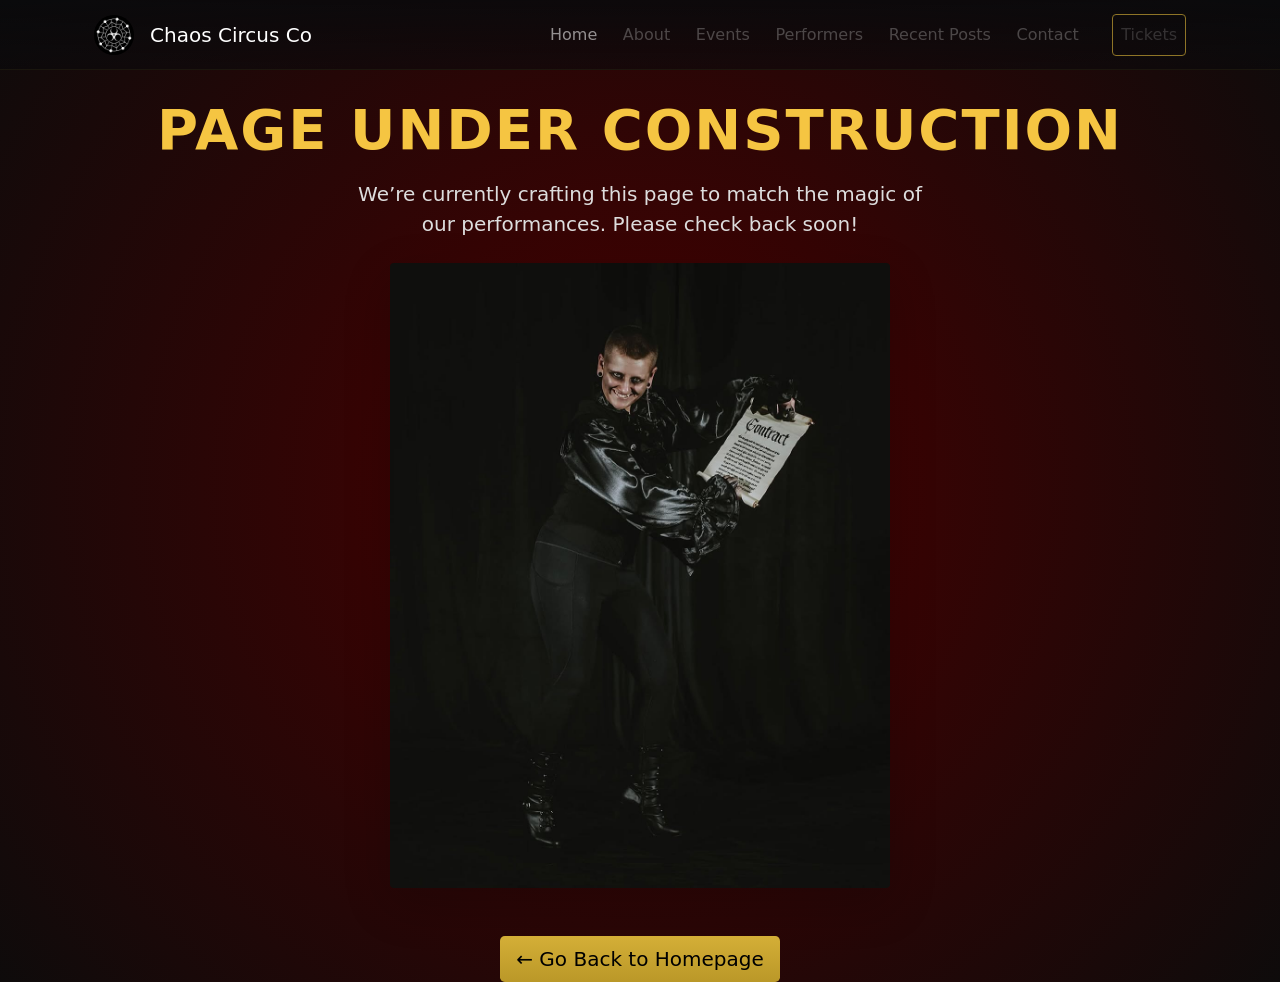
==== src/under-construction.html @ d71002f3 "Project 2: Implementation and Deployment - Ready for feedback before further development" ====
<!DOCTYPE html>
<html lang="en">

<head>
    <meta charset="UTF-8" />
    <meta name="viewport" content="width=device-width, initial-scale=1.0" />
    <title>Page Under Construction | Chaos Circus Co</title>
    <link href="https://cdn.jsdelivr.net/npm/bootstrap@5.3.3/dist/css/bootstrap.min.css" rel="stylesheet" />
    <link rel="stylesheet" href="stylesheets/main.css" />
</head>

<body>
    <!-- Header / Nav -->
    <header class="navbar navbar-expand-lg navbar-dark fixed-top site-header">
        <div class="container d-flex align-items-center justify-content-between">
            <!-- Brand / Logo -->
            <a class="navbar-brand d-flex align-items-center gap-2" href="index.html"
                aria-label="Chaos Circus Co homepage">
                <img src="images/icon_chaos_circus_co.webp" alt="Chaos Circus Co" width="40" height="40"
                    class="rounded-circle me-2" />
                <span class="brand-name">Chaos Circus Co</span>
            </a>

            <!-- Hamburger Button -->
            <button class="navbar-toggler" type="button" data-bs-toggle="collapse" data-bs-target="#mainNav"
                aria-controls="mainNav" aria-expanded="false" aria-label="Toggle navigation">
                <span class="navbar-toggler-icon"></span>
            </button>

            <!-- Navigation Menu -->
            <nav id="mainNav" class="collapse navbar-collapse justify-content-end">
                <ul class="navbar-nav align-items-lg-center">
                    <li class="nav-item"><a class="nav-link" href="index.html">Home</a></li>
                    <li class="nav-item"><span class="nav-link disabled">About</span></li>
                    <li class="nav-item"><span class="nav-link disabled">Events</span></li>
                    <li class="nav-item"><span class="nav-link disabled">Performers</span></li>
                    <li class="nav-item"><span class="nav-link disabled">Recent Posts</span></li>
                    <li class="nav-item"><span class="nav-link disabled">Contact</span></li>
                    <li class="nav-item ms-3"><span class="nav-link disabled btn btn-outline">Tickets</span></li>
                </ul>
            </nav>
        </div>
    </header>

    <!-- MAIN CONTENT -->
    <main id="main"
        class="under-construction-content main-content d-flex align-items-center justify-content-center min-vh-100 bg-dark text-light">
        <div class="container text-center">
            <h1 class="display-4 fw-bold mb-3">Page Under Construction</h1>
            <p class="lead mb-4">
                We’re currently crafting this page to match the magic of our performances.
                Please check back soon!
            </p>

            <div class="mb-5">
                <img src="images/under-construction.jpg" alt="" class="img-fluid rounded shadow-lg"
                    style="max-width: 500px;" />
            </div>

            <a href="index.html" class="btn btn-gold btn-lg">
                ← Go Back to Homepage
            </a>
        </div>
    </main>

    <script src="https://cdn.jsdelivr.net/npm/bootstrap@5.3.3/dist/js/bootstrap.bundle.min.js"></script>
</body>

</html>
---- src/stylesheets/main.css ----
@charset "UTF-8";
/* Your styles go here */
/*!
 * Bootstrap v5.1.3 (https://getbootstrap.com/)
 * Copyright 2011-2021 The Bootstrap Authors
 * Copyright 2011-2021 Twitter, Inc.
 * Licensed under MIT (https://github.com/twbs/bootstrap/blob/main/LICENSE)
 */
@import "../../node_modules/bootstrap-icons/font/bootstrap-icons.css";
:root {
  --bs-blue: #0d6efd;
  --bs-indigo: #6610f2;
  --bs-purple: #6f42c1;
  --bs-pink: #d63384;
  --bs-red: #dc3545;
  --bs-orange: #fd7e14;
  --bs-yellow: #ffc107;
  --bs-green: #198754;
  --bs-teal: #20c997;
  --bs-cyan: #0dcaf0;
  --bs-white: #fff;
  --bs-gray: #6c757d;
  --bs-gray-dark: #343a40;
  --bs-gray-100: #f8f9fa;
  --bs-gray-200: #e9ecef;
  --bs-gray-300: #dee2e6;
  --bs-gray-400: #ced4da;
  --bs-gray-500: #adb5bd;
  --bs-gray-600: #6c757d;
  --bs-gray-700: #495057;
  --bs-gray-800: #343a40;
  --bs-gray-900: #212529;
  --bs-primary: #0d6efd;
  --bs-secondary: #6c757d;
  --bs-success: #198754;
  --bs-info: #0dcaf0;
  --bs-warning: #ffc107;
  --bs-danger: #dc3545;
  --bs-light: #f8f9fa;
  --bs-dark: #212529;
  --bs-primary-rgb: 13, 110, 253;
  --bs-secondary-rgb: 108, 117, 125;
  --bs-success-rgb: 25, 135, 84;
  --bs-info-rgb: 13, 202, 240;
  --bs-warning-rgb: 255, 193, 7;
  --bs-danger-rgb: 220, 53, 69;
  --bs-light-rgb: 248, 249, 250;
  --bs-dark-rgb: 33, 37, 41;
  --bs-white-rgb: 255, 255, 255;
  --bs-black-rgb: 0, 0, 0;
  --bs-body-color-rgb: 33, 37, 41;
  --bs-body-bg-rgb: 255, 255, 255;
  --bs-font-sans-serif: system-ui, -apple-system, "Segoe UI", Roboto, "Helvetica Neue", Arial, "Noto Sans", "Liberation Sans", sans-serif, "Apple Color Emoji", "Segoe UI Emoji", "Segoe UI Symbol", "Noto Color Emoji";
  --bs-font-monospace: SFMono-Regular, Menlo, Monaco, Consolas, "Liberation Mono", "Courier New", monospace;
  --bs-gradient: linear-gradient(180deg, rgba(255, 255, 255, 0.15), rgba(255, 255, 255, 0));
  --bs-body-font-family: var(--bs-font-sans-serif);
  --bs-body-font-size: 1rem;
  --bs-body-font-weight: 400;
  --bs-body-line-height: 1.5;
  --bs-body-color: #212529;
  --bs-body-bg: #fff;
}

*,
*::before,
*::after {
  box-sizing: border-box;
}

@media (prefers-reduced-motion: no-preference) {
  :root {
    scroll-behavior: smooth;
  }
}

body {
  margin: 0;
  font-family: var(--bs-body-font-family);
  font-size: var(--bs-body-font-size);
  font-weight: var(--bs-body-font-weight);
  line-height: var(--bs-body-line-height);
  color: var(--bs-body-color);
  text-align: var(--bs-body-text-align);
  background-color: var(--bs-body-bg);
  -webkit-text-size-adjust: 100%;
  -webkit-tap-highlight-color: rgba(0, 0, 0, 0);
}

hr {
  margin: 1rem 0;
  color: inherit;
  background-color: currentColor;
  border: 0;
  opacity: 0.25;
}

hr:not([size]) {
  height: 1px;
}

h6, .h6, h5, .h5, h4, .h4, h3, .h3, h2, .h2, h1, .h1 {
  margin-top: 0;
  margin-bottom: 0.5rem;
  font-weight: 500;
  line-height: 1.2;
}

h1, .h1 {
  font-size: calc(1.375rem + 1.5vw);
}
@media (min-width: 1200px) {
  h1, .h1 {
    font-size: 2.5rem;
  }
}

h2, .h2 {
  font-size: calc(1.325rem + 0.9vw);
}
@media (min-width: 1200px) {
  h2, .h2 {
    font-size: 2rem;
  }
}

h3, .h3 {
  font-size: calc(1.3rem + 0.6vw);
}
@media (min-width: 1200px) {
  h3, .h3 {
    font-size: 1.75rem;
  }
}

h4, .h4 {
  font-size: calc(1.275rem + 0.3vw);
}
@media (min-width: 1200px) {
  h4, .h4 {
    font-size: 1.5rem;
  }
}

h5, .h5 {
  font-size: 1.25rem;
}

h6, .h6 {
  font-size: 1rem;
}

p {
  margin-top: 0;
  margin-bottom: 1rem;
}

abbr[title],
abbr[data-bs-original-title] {
  text-decoration: underline dotted;
  cursor: help;
  text-decoration-skip-ink: none;
}

address {
  margin-bottom: 1rem;
  font-style: normal;
  line-height: inherit;
}

ol,
ul {
  padding-left: 2rem;
}

ol,
ul,
dl {
  margin-top: 0;
  margin-bottom: 1rem;
}

ol ol,
ul ul,
ol ul,
ul ol {
  margin-bottom: 0;
}

dt {
  font-weight: 700;
}

dd {
  margin-bottom: 0.5rem;
  margin-left: 0;
}

blockquote {
  margin: 0 0 1rem;
}

b,
strong {
  font-weight: bolder;
}

small, .small {
  font-size: 0.875em;
}

mark, .mark {
  padding: 0.2em;
  background-color: #fcf8e3;
}

sub,
sup {
  position: relative;
  font-size: 0.75em;
  line-height: 0;
  vertical-align: baseline;
}

sub {
  bottom: -0.25em;
}

sup {
  top: -0.5em;
}

a {
  color: #0d6efd;
  text-decoration: underline;
}
a:hover {
  color: rgb(10.4, 88, 202.4);
}

a:not([href]):not([class]), a:not([href]):not([class]):hover {
  color: inherit;
  text-decoration: none;
}

pre,
code,
kbd,
samp {
  font-family: var(--bs-font-monospace);
  font-size: 1em;
  direction: ltr /* rtl:ignore */;
  unicode-bidi: bidi-override;
}

pre {
  display: block;
  margin-top: 0;
  margin-bottom: 1rem;
  overflow: auto;
  font-size: 0.875em;
}
pre code {
  font-size: inherit;
  color: inherit;
  word-break: normal;
}

code {
  font-size: 0.875em;
  color: #d63384;
  word-wrap: break-word;
}
a > code {
  color: inherit;
}

kbd {
  padding: 0.2rem 0.4rem;
  font-size: 0.875em;
  color: #fff;
  background-color: #212529;
  border-radius: 0.2rem;
}
kbd kbd {
  padding: 0;
  font-size: 1em;
  font-weight: 700;
}

figure {
  margin: 0 0 1rem;
}

img,
svg {
  vertical-align: middle;
}

table {
  caption-side: bottom;
  border-collapse: collapse;
}

caption {
  padding-top: 0.5rem;
  padding-bottom: 0.5rem;
  color: #6c757d;
  text-align: left;
}

th {
  text-align: inherit;
  text-align: -webkit-match-parent;
}

thead,
tbody,
tfoot,
tr,
td,
th {
  border-color: inherit;
  border-style: solid;
  border-width: 0;
}

label {
  display: inline-block;
}

button {
  border-radius: 0;
}

button:focus:not(:focus-visible) {
  outline: 0;
}

input,
button,
select,
optgroup,
textarea {
  margin: 0;
  font-family: inherit;
  font-size: inherit;
  line-height: inherit;
}

button,
select {
  text-transform: none;
}

[role=button] {
  cursor: pointer;
}

select {
  word-wrap: normal;
}
select:disabled {
  opacity: 1;
}

[list]::-webkit-calendar-picker-indicator {
  display: none;
}

button,
[type=button],
[type=reset],
[type=submit] {
  -webkit-appearance: button;
}
button:not(:disabled),
[type=button]:not(:disabled),
[type=reset]:not(:disabled),
[type=submit]:not(:disabled) {
  cursor: pointer;
}

::-moz-focus-inner {
  padding: 0;
  border-style: none;
}

textarea {
  resize: vertical;
}

fieldset {
  min-width: 0;
  padding: 0;
  margin: 0;
  border: 0;
}

legend {
  float: left;
  width: 100%;
  padding: 0;
  margin-bottom: 0.5rem;
  font-size: calc(1.275rem + 0.3vw);
}
@media (min-width: 1200px) {
  legend {
    font-size: 1.5rem;
  }
}
legend {
  line-height: inherit;
}
legend + * {
  clear: left;
}

::-webkit-datetime-edit-fields-wrapper,
::-webkit-datetime-edit-text,
::-webkit-datetime-edit-minute,
::-webkit-datetime-edit-hour-field,
::-webkit-datetime-edit-day-field,
::-webkit-datetime-edit-month-field,
::-webkit-datetime-edit-year-field {
  padding: 0;
}

::-webkit-inner-spin-button {
  height: auto;
}

[type=search] {
  outline-offset: -2px;
  -webkit-appearance: textfield;
}

/* rtl:raw:
[type="tel"],
[type="url"],
[type="email"],
[type="number"] {
  direction: ltr;
}
*/
::-webkit-search-decoration {
  -webkit-appearance: none;
}

::-webkit-color-swatch-wrapper {
  padding: 0;
}

::file-selector-button {
  font: inherit;
}

::-webkit-file-upload-button {
  font: inherit;
  -webkit-appearance: button;
}

output {
  display: inline-block;
}

iframe {
  border: 0;
}

summary {
  display: list-item;
  cursor: pointer;
}

progress {
  vertical-align: baseline;
}

[hidden] {
  display: none !important;
}

.lead {
  font-size: 1.25rem;
  font-weight: 300;
}

.display-1 {
  font-size: calc(1.625rem + 4.5vw);
}
@media (min-width: 1200px) {
  .display-1 {
    font-size: 5rem;
  }
}
.display-1 {
  font-weight: 300;
  line-height: 1.2;
}

.display-2 {
  font-size: calc(1.575rem + 3.9vw);
}
@media (min-width: 1200px) {
  .display-2 {
    font-size: 4.5rem;
  }
}
.display-2 {
  font-weight: 300;
  line-height: 1.2;
}

.display-3 {
  font-size: calc(1.525rem + 3.3vw);
}
@media (min-width: 1200px) {
  .display-3 {
    font-size: 4rem;
  }
}
.display-3 {
  font-weight: 300;
  line-height: 1.2;
}

.display-4 {
  font-size: calc(1.475rem + 2.7vw);
}
@media (min-width: 1200px) {
  .display-4 {
    font-size: 3.5rem;
  }
}
.display-4 {
  font-weight: 300;
  line-height: 1.2;
}

.display-5 {
  font-size: calc(1.425rem + 2.1vw);
}
@media (min-width: 1200px) {
  .display-5 {
    font-size: 3rem;
  }
}
.display-5 {
  font-weight: 300;
  line-height: 1.2;
}

.display-6 {
  font-size: calc(1.375rem + 1.5vw);
}
@media (min-width: 1200px) {
  .display-6 {
    font-size: 2.5rem;
  }
}
.display-6 {
  font-weight: 300;
  line-height: 1.2;
}

.list-unstyled {
  padding-left: 0;
  list-style: none;
}

.list-inline {
  padding-left: 0;
  list-style: none;
}

.list-inline-item {
  display: inline-block;
}
.list-inline-item:not(:last-child) {
  margin-right: 0.5rem;
}

.initialism {
  font-size: 0.875em;
  text-transform: uppercase;
}

.blockquote {
  margin-bottom: 1rem;
  font-size: 1.25rem;
}
.blockquote > :last-child {
  margin-bottom: 0;
}

.blockquote-footer {
  margin-top: -1rem;
  margin-bottom: 1rem;
  font-size: 0.875em;
  color: #6c757d;
}
.blockquote-footer::before {
  content: "— ";
}

.img-fluid {
  max-width: 100%;
  height: auto;
}

.img-thumbnail {
  padding: 0.25rem;
  background-color: #fff;
  border: 1px solid #dee2e6;
  border-radius: 0.25rem;
  max-width: 100%;
  height: auto;
}

.figure {
  display: inline-block;
}

.figure-img {
  margin-bottom: 0.5rem;
  line-height: 1;
}

.figure-caption {
  font-size: 0.875em;
  color: #6c757d;
}

.container,
.container-fluid,
.container-xxl,
.container-xl,
.container-lg,
.container-md,
.container-sm {
  width: 100%;
  padding-right: var(--bs-gutter-x, 0.75rem);
  padding-left: var(--bs-gutter-x, 0.75rem);
  margin-right: auto;
  margin-left: auto;
}

@media (min-width: 576px) {
  .container-sm, .container {
    max-width: 540px;
  }
}
@media (min-width: 768px) {
  .container-md, .container-sm, .container {
    max-width: 720px;
  }
}
@media (min-width: 992px) {
  .container-lg, .container-md, .container-sm, .container {
    max-width: 960px;
  }
}
@media (min-width: 1200px) {
  .container-xl, .container-lg, .container-md, .container-sm, .container {
    max-width: 1140px;
  }
}
@media (min-width: 1400px) {
  .container-xxl, .container-xl, .container-lg, .container-md, .container-sm, .container {
    max-width: 1320px;
  }
}
.row {
  --bs-gutter-x: 1.5rem;
  --bs-gutter-y: 0;
  display: flex;
  flex-wrap: wrap;
  margin-top: calc(-1 * var(--bs-gutter-y));
  margin-right: calc(-0.5 * var(--bs-gutter-x));
  margin-left: calc(-0.5 * var(--bs-gutter-x));
}
.row > * {
  flex-shrink: 0;
  width: 100%;
  max-width: 100%;
  padding-right: calc(var(--bs-gutter-x) * 0.5);
  padding-left: calc(var(--bs-gutter-x) * 0.5);
  margin-top: var(--bs-gutter-y);
}

.col {
  flex: 1 0 0%;
}

.row-cols-auto > * {
  flex: 0 0 auto;
  width: auto;
}

.row-cols-1 > * {
  flex: 0 0 auto;
  width: 100%;
}

.row-cols-2 > * {
  flex: 0 0 auto;
  width: 50%;
}

.row-cols-3 > * {
  flex: 0 0 auto;
  width: 33.3333333333%;
}

.row-cols-4 > * {
  flex: 0 0 auto;
  width: 25%;
}

.row-cols-5 > * {
  flex: 0 0 auto;
  width: 20%;
}

.row-cols-6 > * {
  flex: 0 0 auto;
  width: 16.6666666667%;
}

.col-auto {
  flex: 0 0 auto;
  width: auto;
}

.col-1 {
  flex: 0 0 auto;
  width: 8.33333333%;
}

.col-2 {
  flex: 0 0 auto;
  width: 16.66666667%;
}

.col-3 {
  flex: 0 0 auto;
  width: 25%;
}

.col-4 {
  flex: 0 0 auto;
  width: 33.33333333%;
}

.col-5 {
  flex: 0 0 auto;
  width: 41.66666667%;
}

.col-6 {
  flex: 0 0 auto;
  width: 50%;
}

.col-7 {
  flex: 0 0 auto;
  width: 58.33333333%;
}

.col-8 {
  flex: 0 0 auto;
  width: 66.66666667%;
}

.col-9 {
  flex: 0 0 auto;
  width: 75%;
}

.col-10 {
  flex: 0 0 auto;
  width: 83.33333333%;
}

.col-11 {
  flex: 0 0 auto;
  width: 91.66666667%;
}

.col-12 {
  flex: 0 0 auto;
  width: 100%;
}

.offset-1 {
  margin-left: 8.33333333%;
}

.offset-2 {
  margin-left: 16.66666667%;
}

.offset-3 {
  margin-left: 25%;
}

.offset-4 {
  margin-left: 33.33333333%;
}

.offset-5 {
  margin-left: 41.66666667%;
}

.offset-6 {
  margin-left: 50%;
}

.offset-7 {
  margin-left: 58.33333333%;
}

.offset-8 {
  margin-left: 66.66666667%;
}

.offset-9 {
  margin-left: 75%;
}

.offset-10 {
  margin-left: 83.33333333%;
}

.offset-11 {
  margin-left: 91.66666667%;
}

.g-0,
.gx-0 {
  --bs-gutter-x: 0;
}

.g-0,
.gy-0 {
  --bs-gutter-y: 0;
}

.g-1,
.gx-1 {
  --bs-gutter-x: 0.25rem;
}

.g-1,
.gy-1 {
  --bs-gutter-y: 0.25rem;
}

.g-2,
.gx-2 {
  --bs-gutter-x: 0.5rem;
}

.g-2,
.gy-2 {
  --bs-gutter-y: 0.5rem;
}

.g-3,
.gx-3 {
  --bs-gutter-x: 1rem;
}

.g-3,
.gy-3 {
  --bs-gutter-y: 1rem;
}

.g-4,
.gx-4 {
  --bs-gutter-x: 1.5rem;
}

.g-4,
.gy-4 {
  --bs-gutter-y: 1.5rem;
}

.g-5,
.gx-5 {
  --bs-gutter-x: 3rem;
}

.g-5,
.gy-5 {
  --bs-gutter-y: 3rem;
}

@media (min-width: 576px) {
  .col-sm {
    flex: 1 0 0%;
  }
  .row-cols-sm-auto > * {
    flex: 0 0 auto;
    width: auto;
  }
  .row-cols-sm-1 > * {
    flex: 0 0 auto;
    width: 100%;
  }
  .row-cols-sm-2 > * {
    flex: 0 0 auto;
    width: 50%;
  }
  .row-cols-sm-3 > * {
    flex: 0 0 auto;
    width: 33.3333333333%;
  }
  .row-cols-sm-4 > * {
    flex: 0 0 auto;
    width: 25%;
  }
  .row-cols-sm-5 > * {
    flex: 0 0 auto;
    width: 20%;
  }
  .row-cols-sm-6 > * {
    flex: 0 0 auto;
    width: 16.6666666667%;
  }
  .col-sm-auto {
    flex: 0 0 auto;
    width: auto;
  }
  .col-sm-1 {
    flex: 0 0 auto;
    width: 8.33333333%;
  }
  .col-sm-2 {
    flex: 0 0 auto;
    width: 16.66666667%;
  }
  .col-sm-3 {
    flex: 0 0 auto;
    width: 25%;
  }
  .col-sm-4 {
    flex: 0 0 auto;
    width: 33.33333333%;
  }
  .col-sm-5 {
    flex: 0 0 auto;
    width: 41.66666667%;
  }
  .col-sm-6 {
    flex: 0 0 auto;
    width: 50%;
  }
  .col-sm-7 {
    flex: 0 0 auto;
    width: 58.33333333%;
  }
  .col-sm-8 {
    flex: 0 0 auto;
    width: 66.66666667%;
  }
  .col-sm-9 {
    flex: 0 0 auto;
    width: 75%;
  }
  .col-sm-10 {
    flex: 0 0 auto;
    width: 83.33333333%;
  }
  .col-sm-11 {
    flex: 0 0 auto;
    width: 91.66666667%;
  }
  .col-sm-12 {
    flex: 0 0 auto;
    width: 100%;
  }
  .offset-sm-0 {
    margin-left: 0;
  }
  .offset-sm-1 {
    margin-left: 8.33333333%;
  }
  .offset-sm-2 {
    margin-left: 16.66666667%;
  }
  .offset-sm-3 {
    margin-left: 25%;
  }
  .offset-sm-4 {
    margin-left: 33.33333333%;
  }
  .offset-sm-5 {
    margin-left: 41.66666667%;
  }
  .offset-sm-6 {
    margin-left: 50%;
  }
  .offset-sm-7 {
    margin-left: 58.33333333%;
  }
  .offset-sm-8 {
    margin-left: 66.66666667%;
  }
  .offset-sm-9 {
    margin-left: 75%;
  }
  .offset-sm-10 {
    margin-left: 83.33333333%;
  }
  .offset-sm-11 {
    margin-left: 91.66666667%;
  }
  .g-sm-0,
  .gx-sm-0 {
    --bs-gutter-x: 0;
  }
  .g-sm-0,
  .gy-sm-0 {
    --bs-gutter-y: 0;
  }
  .g-sm-1,
  .gx-sm-1 {
    --bs-gutter-x: 0.25rem;
  }
  .g-sm-1,
  .gy-sm-1 {
    --bs-gutter-y: 0.25rem;
  }
  .g-sm-2,
  .gx-sm-2 {
    --bs-gutter-x: 0.5rem;
  }
  .g-sm-2,
  .gy-sm-2 {
    --bs-gutter-y: 0.5rem;
  }
  .g-sm-3,
  .gx-sm-3 {
    --bs-gutter-x: 1rem;
  }
  .g-sm-3,
  .gy-sm-3 {
    --bs-gutter-y: 1rem;
  }
  .g-sm-4,
  .gx-sm-4 {
    --bs-gutter-x: 1.5rem;
  }
  .g-sm-4,
  .gy-sm-4 {
    --bs-gutter-y: 1.5rem;
  }
  .g-sm-5,
  .gx-sm-5 {
    --bs-gutter-x: 3rem;
  }
  .g-sm-5,
  .gy-sm-5 {
    --bs-gutter-y: 3rem;
  }
}
@media (min-width: 768px) {
  .col-md {
    flex: 1 0 0%;
  }
  .row-cols-md-auto > * {
    flex: 0 0 auto;
    width: auto;
  }
  .row-cols-md-1 > * {
    flex: 0 0 auto;
    width: 100%;
  }
  .row-cols-md-2 > * {
    flex: 0 0 auto;
    width: 50%;
  }
  .row-cols-md-3 > * {
    flex: 0 0 auto;
    width: 33.3333333333%;
  }
  .row-cols-md-4 > * {
    flex: 0 0 auto;
    width: 25%;
  }
  .row-cols-md-5 > * {
    flex: 0 0 auto;
    width: 20%;
  }
  .row-cols-md-6 > * {
    flex: 0 0 auto;
    width: 16.6666666667%;
  }
  .col-md-auto {
    flex: 0 0 auto;
    width: auto;
  }
  .col-md-1 {
    flex: 0 0 auto;
    width: 8.33333333%;
  }
  .col-md-2 {
    flex: 0 0 auto;
    width: 16.66666667%;
  }
  .col-md-3 {
    flex: 0 0 auto;
    width: 25%;
  }
  .col-md-4 {
    flex: 0 0 auto;
    width: 33.33333333%;
  }
  .col-md-5 {
    flex: 0 0 auto;
    width: 41.66666667%;
  }
  .col-md-6 {
    flex: 0 0 auto;
    width: 50%;
  }
  .col-md-7 {
    flex: 0 0 auto;
    width: 58.33333333%;
  }
  .col-md-8 {
    flex: 0 0 auto;
    width: 66.66666667%;
  }
  .col-md-9 {
    flex: 0 0 auto;
    width: 75%;
  }
  .col-md-10 {
    flex: 0 0 auto;
    width: 83.33333333%;
  }
  .col-md-11 {
    flex: 0 0 auto;
    width: 91.66666667%;
  }
  .col-md-12 {
    flex: 0 0 auto;
    width: 100%;
  }
  .offset-md-0 {
    margin-left: 0;
  }
  .offset-md-1 {
    margin-left: 8.33333333%;
  }
  .offset-md-2 {
    margin-left: 16.66666667%;
  }
  .offset-md-3 {
    margin-left: 25%;
  }
  .offset-md-4 {
    margin-left: 33.33333333%;
  }
  .offset-md-5 {
    margin-left: 41.66666667%;
  }
  .offset-md-6 {
    margin-left: 50%;
  }
  .offset-md-7 {
    margin-left: 58.33333333%;
  }
  .offset-md-8 {
    margin-left: 66.66666667%;
  }
  .offset-md-9 {
    margin-left: 75%;
  }
  .offset-md-10 {
    margin-left: 83.33333333%;
  }
  .offset-md-11 {
    margin-left: 91.66666667%;
  }
  .g-md-0,
  .gx-md-0 {
    --bs-gutter-x: 0;
  }
  .g-md-0,
  .gy-md-0 {
    --bs-gutter-y: 0;
  }
  .g-md-1,
  .gx-md-1 {
    --bs-gutter-x: 0.25rem;
  }
  .g-md-1,
  .gy-md-1 {
    --bs-gutter-y: 0.25rem;
  }
  .g-md-2,
  .gx-md-2 {
    --bs-gutter-x: 0.5rem;
  }
  .g-md-2,
  .gy-md-2 {
    --bs-gutter-y: 0.5rem;
  }
  .g-md-3,
  .gx-md-3 {
    --bs-gutter-x: 1rem;
  }
  .g-md-3,
  .gy-md-3 {
    --bs-gutter-y: 1rem;
  }
  .g-md-4,
  .gx-md-4 {
    --bs-gutter-x: 1.5rem;
  }
  .g-md-4,
  .gy-md-4 {
    --bs-gutter-y: 1.5rem;
  }
  .g-md-5,
  .gx-md-5 {
    --bs-gutter-x: 3rem;
  }
  .g-md-5,
  .gy-md-5 {
    --bs-gutter-y: 3rem;
  }
}
@media (min-width: 992px) {
  .col-lg {
    flex: 1 0 0%;
  }
  .row-cols-lg-auto > * {
    flex: 0 0 auto;
    width: auto;
  }
  .row-cols-lg-1 > * {
    flex: 0 0 auto;
    width: 100%;
  }
  .row-cols-lg-2 > * {
    flex: 0 0 auto;
    width: 50%;
  }
  .row-cols-lg-3 > * {
    flex: 0 0 auto;
    width: 33.3333333333%;
  }
  .row-cols-lg-4 > * {
    flex: 0 0 auto;
    width: 25%;
  }
  .row-cols-lg-5 > * {
    flex: 0 0 auto;
    width: 20%;
  }
  .row-cols-lg-6 > * {
    flex: 0 0 auto;
    width: 16.6666666667%;
  }
  .col-lg-auto {
    flex: 0 0 auto;
    width: auto;
  }
  .col-lg-1 {
    flex: 0 0 auto;
    width: 8.33333333%;
  }
  .col-lg-2 {
    flex: 0 0 auto;
    width: 16.66666667%;
  }
  .col-lg-3 {
    flex: 0 0 auto;
    width: 25%;
  }
  .col-lg-4 {
    flex: 0 0 auto;
    width: 33.33333333%;
  }
  .col-lg-5 {
    flex: 0 0 auto;
    width: 41.66666667%;
  }
  .col-lg-6 {
    flex: 0 0 auto;
    width: 50%;
  }
  .col-lg-7 {
    flex: 0 0 auto;
    width: 58.33333333%;
  }
  .col-lg-8 {
    flex: 0 0 auto;
    width: 66.66666667%;
  }
  .col-lg-9 {
    flex: 0 0 auto;
    width: 75%;
  }
  .col-lg-10 {
    flex: 0 0 auto;
    width: 83.33333333%;
  }
  .col-lg-11 {
    flex: 0 0 auto;
    width: 91.66666667%;
  }
  .col-lg-12 {
    flex: 0 0 auto;
    width: 100%;
  }
  .offset-lg-0 {
    margin-left: 0;
  }
  .offset-lg-1 {
    margin-left: 8.33333333%;
  }
  .offset-lg-2 {
    margin-left: 16.66666667%;
  }
  .offset-lg-3 {
    margin-left: 25%;
  }
  .offset-lg-4 {
    margin-left: 33.33333333%;
  }
  .offset-lg-5 {
    margin-left: 41.66666667%;
  }
  .offset-lg-6 {
    margin-left: 50%;
  }
  .offset-lg-7 {
    margin-left: 58.33333333%;
  }
  .offset-lg-8 {
    margin-left: 66.66666667%;
  }
  .offset-lg-9 {
    margin-left: 75%;
  }
  .offset-lg-10 {
    margin-left: 83.33333333%;
  }
  .offset-lg-11 {
    margin-left: 91.66666667%;
  }
  .g-lg-0,
  .gx-lg-0 {
    --bs-gutter-x: 0;
  }
  .g-lg-0,
  .gy-lg-0 {
    --bs-gutter-y: 0;
  }
  .g-lg-1,
  .gx-lg-1 {
    --bs-gutter-x: 0.25rem;
  }
  .g-lg-1,
  .gy-lg-1 {
    --bs-gutter-y: 0.25rem;
  }
  .g-lg-2,
  .gx-lg-2 {
    --bs-gutter-x: 0.5rem;
  }
  .g-lg-2,
  .gy-lg-2 {
    --bs-gutter-y: 0.5rem;
  }
  .g-lg-3,
  .gx-lg-3 {
    --bs-gutter-x: 1rem;
  }
  .g-lg-3,
  .gy-lg-3 {
    --bs-gutter-y: 1rem;
  }
  .g-lg-4,
  .gx-lg-4 {
    --bs-gutter-x: 1.5rem;
  }
  .g-lg-4,
  .gy-lg-4 {
    --bs-gutter-y: 1.5rem;
  }
  .g-lg-5,
  .gx-lg-5 {
    --bs-gutter-x: 3rem;
  }
  .g-lg-5,
  .gy-lg-5 {
    --bs-gutter-y: 3rem;
  }
}
@media (min-width: 1200px) {
  .col-xl {
    flex: 1 0 0%;
  }
  .row-cols-xl-auto > * {
    flex: 0 0 auto;
    width: auto;
  }
  .row-cols-xl-1 > * {
    flex: 0 0 auto;
    width: 100%;
  }
  .row-cols-xl-2 > * {
    flex: 0 0 auto;
    width: 50%;
  }
  .row-cols-xl-3 > * {
    flex: 0 0 auto;
    width: 33.3333333333%;
  }
  .row-cols-xl-4 > * {
    flex: 0 0 auto;
    width: 25%;
  }
  .row-cols-xl-5 > * {
    flex: 0 0 auto;
    width: 20%;
  }
  .row-cols-xl-6 > * {
    flex: 0 0 auto;
    width: 16.6666666667%;
  }
  .col-xl-auto {
    flex: 0 0 auto;
    width: auto;
  }
  .col-xl-1 {
    flex: 0 0 auto;
    width: 8.33333333%;
  }
  .col-xl-2 {
    flex: 0 0 auto;
    width: 16.66666667%;
  }
  .col-xl-3 {
    flex: 0 0 auto;
    width: 25%;
  }
  .col-xl-4 {
    flex: 0 0 auto;
    width: 33.33333333%;
  }
  .col-xl-5 {
    flex: 0 0 auto;
    width: 41.66666667%;
  }
  .col-xl-6 {
    flex: 0 0 auto;
    width: 50%;
  }
  .col-xl-7 {
    flex: 0 0 auto;
    width: 58.33333333%;
  }
  .col-xl-8 {
    flex: 0 0 auto;
    width: 66.66666667%;
  }
  .col-xl-9 {
    flex: 0 0 auto;
    width: 75%;
  }
  .col-xl-10 {
    flex: 0 0 auto;
    width: 83.33333333%;
  }
  .col-xl-11 {
    flex: 0 0 auto;
    width: 91.66666667%;
  }
  .col-xl-12 {
    flex: 0 0 auto;
    width: 100%;
  }
  .offset-xl-0 {
    margin-left: 0;
  }
  .offset-xl-1 {
    margin-left: 8.33333333%;
  }
  .offset-xl-2 {
    margin-left: 16.66666667%;
  }
  .offset-xl-3 {
    margin-left: 25%;
  }
  .offset-xl-4 {
    margin-left: 33.33333333%;
  }
  .offset-xl-5 {
    margin-left: 41.66666667%;
  }
  .offset-xl-6 {
    margin-left: 50%;
  }
  .offset-xl-7 {
    margin-left: 58.33333333%;
  }
  .offset-xl-8 {
    margin-left: 66.66666667%;
  }
  .offset-xl-9 {
    margin-left: 75%;
  }
  .offset-xl-10 {
    margin-left: 83.33333333%;
  }
  .offset-xl-11 {
    margin-left: 91.66666667%;
  }
  .g-xl-0,
  .gx-xl-0 {
    --bs-gutter-x: 0;
  }
  .g-xl-0,
  .gy-xl-0 {
    --bs-gutter-y: 0;
  }
  .g-xl-1,
  .gx-xl-1 {
    --bs-gutter-x: 0.25rem;
  }
  .g-xl-1,
  .gy-xl-1 {
    --bs-gutter-y: 0.25rem;
  }
  .g-xl-2,
  .gx-xl-2 {
    --bs-gutter-x: 0.5rem;
  }
  .g-xl-2,
  .gy-xl-2 {
    --bs-gutter-y: 0.5rem;
  }
  .g-xl-3,
  .gx-xl-3 {
    --bs-gutter-x: 1rem;
  }
  .g-xl-3,
  .gy-xl-3 {
    --bs-gutter-y: 1rem;
  }
  .g-xl-4,
  .gx-xl-4 {
    --bs-gutter-x: 1.5rem;
  }
  .g-xl-4,
  .gy-xl-4 {
    --bs-gutter-y: 1.5rem;
  }
  .g-xl-5,
  .gx-xl-5 {
    --bs-gutter-x: 3rem;
  }
  .g-xl-5,
  .gy-xl-5 {
    --bs-gutter-y: 3rem;
  }
}
@media (min-width: 1400px) {
  .col-xxl {
    flex: 1 0 0%;
  }
  .row-cols-xxl-auto > * {
    flex: 0 0 auto;
    width: auto;
  }
  .row-cols-xxl-1 > * {
    flex: 0 0 auto;
    width: 100%;
  }
  .row-cols-xxl-2 > * {
    flex: 0 0 auto;
    width: 50%;
  }
  .row-cols-xxl-3 > * {
    flex: 0 0 auto;
    width: 33.3333333333%;
  }
  .row-cols-xxl-4 > * {
    flex: 0 0 auto;
    width: 25%;
  }
  .row-cols-xxl-5 > * {
    flex: 0 0 auto;
    width: 20%;
  }
  .row-cols-xxl-6 > * {
    flex: 0 0 auto;
    width: 16.6666666667%;
  }
  .col-xxl-auto {
    flex: 0 0 auto;
    width: auto;
  }
  .col-xxl-1 {
    flex: 0 0 auto;
    width: 8.33333333%;
  }
  .col-xxl-2 {
    flex: 0 0 auto;
    width: 16.66666667%;
  }
  .col-xxl-3 {
    flex: 0 0 auto;
    width: 25%;
  }
  .col-xxl-4 {
    flex: 0 0 auto;
    width: 33.33333333%;
  }
  .col-xxl-5 {
    flex: 0 0 auto;
    width: 41.66666667%;
  }
  .col-xxl-6 {
    flex: 0 0 auto;
    width: 50%;
  }
  .col-xxl-7 {
    flex: 0 0 auto;
    width: 58.33333333%;
  }
  .col-xxl-8 {
    flex: 0 0 auto;
    width: 66.66666667%;
  }
  .col-xxl-9 {
    flex: 0 0 auto;
    width: 75%;
  }
  .col-xxl-10 {
    flex: 0 0 auto;
    width: 83.33333333%;
  }
  .col-xxl-11 {
    flex: 0 0 auto;
    width: 91.66666667%;
  }
  .col-xxl-12 {
    flex: 0 0 auto;
    width: 100%;
  }
  .offset-xxl-0 {
    margin-left: 0;
  }
  .offset-xxl-1 {
    margin-left: 8.33333333%;
  }
  .offset-xxl-2 {
    margin-left: 16.66666667%;
  }
  .offset-xxl-3 {
    margin-left: 25%;
  }
  .offset-xxl-4 {
    margin-left: 33.33333333%;
  }
  .offset-xxl-5 {
    margin-left: 41.66666667%;
  }
  .offset-xxl-6 {
    margin-left: 50%;
  }
  .offset-xxl-7 {
    margin-left: 58.33333333%;
  }
  .offset-xxl-8 {
    margin-left: 66.66666667%;
  }
  .offset-xxl-9 {
    margin-left: 75%;
  }
  .offset-xxl-10 {
    margin-left: 83.33333333%;
  }
  .offset-xxl-11 {
    margin-left: 91.66666667%;
  }
  .g-xxl-0,
  .gx-xxl-0 {
    --bs-gutter-x: 0;
  }
  .g-xxl-0,
  .gy-xxl-0 {
    --bs-gutter-y: 0;
  }
  .g-xxl-1,
  .gx-xxl-1 {
    --bs-gutter-x: 0.25rem;
  }
  .g-xxl-1,
  .gy-xxl-1 {
    --bs-gutter-y: 0.25rem;
  }
  .g-xxl-2,
  .gx-xxl-2 {
    --bs-gutter-x: 0.5rem;
  }
  .g-xxl-2,
  .gy-xxl-2 {
    --bs-gutter-y: 0.5rem;
  }
  .g-xxl-3,
  .gx-xxl-3 {
    --bs-gutter-x: 1rem;
  }
  .g-xxl-3,
  .gy-xxl-3 {
    --bs-gutter-y: 1rem;
  }
  .g-xxl-4,
  .gx-xxl-4 {
    --bs-gutter-x: 1.5rem;
  }
  .g-xxl-4,
  .gy-xxl-4 {
    --bs-gutter-y: 1.5rem;
  }
  .g-xxl-5,
  .gx-xxl-5 {
    --bs-gutter-x: 3rem;
  }
  .g-xxl-5,
  .gy-xxl-5 {
    --bs-gutter-y: 3rem;
  }
}
.table {
  --bs-table-bg: transparent;
  --bs-table-accent-bg: transparent;
  --bs-table-striped-color: #212529;
  --bs-table-striped-bg: rgba(0, 0, 0, 0.05);
  --bs-table-active-color: #212529;
  --bs-table-active-bg: rgba(0, 0, 0, 0.1);
  --bs-table-hover-color: #212529;
  --bs-table-hover-bg: rgba(0, 0, 0, 0.075);
  width: 100%;
  margin-bottom: 1rem;
  color: #212529;
  vertical-align: top;
  border-color: #dee2e6;
}
.table > :not(caption) > * > * {
  padding: 0.5rem 0.5rem;
  background-color: var(--bs-table-bg);
  border-bottom-width: 1px;
  box-shadow: inset 0 0 0 9999px var(--bs-table-accent-bg);
}
.table > tbody {
  vertical-align: inherit;
}
.table > thead {
  vertical-align: bottom;
}
.table > :not(:first-child) {
  border-top: 2px solid currentColor;
}

.caption-top {
  caption-side: top;
}

.table-sm > :not(caption) > * > * {
  padding: 0.25rem 0.25rem;
}

.table-bordered > :not(caption) > * {
  border-width: 1px 0;
}
.table-bordered > :not(caption) > * > * {
  border-width: 0 1px;
}

.table-borderless > :not(caption) > * > * {
  border-bottom-width: 0;
}
.table-borderless > :not(:first-child) {
  border-top-width: 0;
}

.table-striped > tbody > tr:nth-of-type(odd) > * {
  --bs-table-accent-bg: var(--bs-table-striped-bg);
  color: var(--bs-table-striped-color);
}

.table-active {
  --bs-table-accent-bg: var(--bs-table-active-bg);
  color: var(--bs-table-active-color);
}

.table-hover > tbody > tr:hover > * {
  --bs-table-accent-bg: var(--bs-table-hover-bg);
  color: var(--bs-table-hover-color);
}

.table-primary {
  --bs-table-bg: rgb(206.6, 226, 254.6);
  --bs-table-striped-bg: rgb(196.27, 214.7, 241.87);
  --bs-table-striped-color: #000;
  --bs-table-active-bg: rgb(185.94, 203.4, 229.14);
  --bs-table-active-color: #000;
  --bs-table-hover-bg: rgb(191.105, 209.05, 235.505);
  --bs-table-hover-color: #000;
  color: #000;
  border-color: rgb(185.94, 203.4, 229.14);
}

.table-secondary {
  --bs-table-bg: rgb(225.6, 227.4, 229);
  --bs-table-striped-bg: rgb(214.32, 216.03, 217.55);
  --bs-table-striped-color: #000;
  --bs-table-active-bg: rgb(203.04, 204.66, 206.1);
  --bs-table-active-color: #000;
  --bs-table-hover-bg: rgb(208.68, 210.345, 211.825);
  --bs-table-hover-color: #000;
  color: #000;
  border-color: rgb(203.04, 204.66, 206.1);
}

.table-success {
  --bs-table-bg: rgb(209, 231, 220.8);
  --bs-table-striped-bg: rgb(198.55, 219.45, 209.76);
  --bs-table-striped-color: #000;
  --bs-table-active-bg: rgb(188.1, 207.9, 198.72);
  --bs-table-active-color: #000;
  --bs-table-hover-bg: rgb(193.325, 213.675, 204.24);
  --bs-table-hover-color: #000;
  color: #000;
  border-color: rgb(188.1, 207.9, 198.72);
}

.table-info {
  --bs-table-bg: rgb(206.6, 244.4, 252);
  --bs-table-striped-bg: rgb(196.27, 232.18, 239.4);
  --bs-table-striped-color: #000;
  --bs-table-active-bg: rgb(185.94, 219.96, 226.8);
  --bs-table-active-color: #000;
  --bs-table-hover-bg: rgb(191.105, 226.07, 233.1);
  --bs-table-hover-color: #000;
  color: #000;
  border-color: rgb(185.94, 219.96, 226.8);
}

.table-warning {
  --bs-table-bg: rgb(255, 242.6, 205.4);
  --bs-table-striped-bg: rgb(242.25, 230.47, 195.13);
  --bs-table-striped-color: #000;
  --bs-table-active-bg: rgb(229.5, 218.34, 184.86);
  --bs-table-active-color: #000;
  --bs-table-hover-bg: rgb(235.875, 224.405, 189.995);
  --bs-table-hover-color: #000;
  color: #000;
  border-color: rgb(229.5, 218.34, 184.86);
}

.table-danger {
  --bs-table-bg: rgb(248, 214.6, 217.8);
  --bs-table-striped-bg: rgb(235.6, 203.87, 206.91);
  --bs-table-striped-color: #000;
  --bs-table-active-bg: rgb(223.2, 193.14, 196.02);
  --bs-table-active-color: #000;
  --bs-table-hover-bg: rgb(229.4, 198.505, 201.465);
  --bs-table-hover-color: #000;
  color: #000;
  border-color: rgb(223.2, 193.14, 196.02);
}

.table-light {
  --bs-table-bg: #f8f9fa;
  --bs-table-striped-bg: rgb(235.6, 236.55, 237.5);
  --bs-table-striped-color: #000;
  --bs-table-active-bg: rgb(223.2, 224.1, 225);
  --bs-table-active-color: #000;
  --bs-table-hover-bg: rgb(229.4, 230.325, 231.25);
  --bs-table-hover-color: #000;
  color: #000;
  border-color: rgb(223.2, 224.1, 225);
}

.table-dark {
  --bs-table-bg: #212529;
  --bs-table-striped-bg: rgb(44.1, 47.9, 51.7);
  --bs-table-striped-color: #fff;
  --bs-table-active-bg: rgb(55.2, 58.8, 62.4);
  --bs-table-active-color: #fff;
  --bs-table-hover-bg: rgb(49.65, 53.35, 57.05);
  --bs-table-hover-color: #fff;
  color: #fff;
  border-color: rgb(55.2, 58.8, 62.4);
}

.table-responsive {
  overflow-x: auto;
  -webkit-overflow-scrolling: touch;
}

@media (max-width: 575.98px) {
  .table-responsive-sm {
    overflow-x: auto;
    -webkit-overflow-scrolling: touch;
  }
}
@media (max-width: 767.98px) {
  .table-responsive-md {
    overflow-x: auto;
    -webkit-overflow-scrolling: touch;
  }
}
@media (max-width: 991.98px) {
  .table-responsive-lg {
    overflow-x: auto;
    -webkit-overflow-scrolling: touch;
  }
}
@media (max-width: 1199.98px) {
  .table-responsive-xl {
    overflow-x: auto;
    -webkit-overflow-scrolling: touch;
  }
}
@media (max-width: 1399.98px) {
  .table-responsive-xxl {
    overflow-x: auto;
    -webkit-overflow-scrolling: touch;
  }
}
.form-label {
  margin-bottom: 0.5rem;
}

.col-form-label {
  padding-top: calc(0.375rem + 1px);
  padding-bottom: calc(0.375rem + 1px);
  margin-bottom: 0;
  font-size: inherit;
  line-height: 1.5;
}

.col-form-label-lg {
  padding-top: calc(0.5rem + 1px);
  padding-bottom: calc(0.5rem + 1px);
  font-size: 1.25rem;
}

.col-form-label-sm {
  padding-top: calc(0.25rem + 1px);
  padding-bottom: calc(0.25rem + 1px);
  font-size: 0.875rem;
}

.form-text {
  margin-top: 0.25rem;
  font-size: 0.875em;
  color: #6c757d;
}

.form-control {
  display: block;
  width: 100%;
  padding: 0.375rem 0.75rem;
  font-size: 1rem;
  font-weight: 400;
  line-height: 1.5;
  color: #212529;
  background-color: #fff;
  background-clip: padding-box;
  border: 1px solid #ced4da;
  appearance: none;
  border-radius: 0.25rem;
  transition: border-color 0.15s ease-in-out, box-shadow 0.15s ease-in-out;
}
@media (prefers-reduced-motion: reduce) {
  .form-control {
    transition: none;
  }
}
.form-control[type=file] {
  overflow: hidden;
}
.form-control[type=file]:not(:disabled):not([readonly]) {
  cursor: pointer;
}
.form-control:focus {
  color: #212529;
  background-color: #fff;
  border-color: rgb(134, 182.5, 254);
  outline: 0;
  box-shadow: 0 0 0 0.25rem rgba(13, 110, 253, 0.25);
}
.form-control::-webkit-date-and-time-value {
  height: 1.5em;
}
.form-control::placeholder {
  color: #6c757d;
  opacity: 1;
}
.form-control:disabled, .form-control[readonly] {
  background-color: #e9ecef;
  opacity: 1;
}
.form-control::file-selector-button {
  padding: 0.375rem 0.75rem;
  margin: -0.375rem -0.75rem;
  margin-inline-end: 0.75rem;
  color: #212529;
  background-color: #e9ecef;
  pointer-events: none;
  border-color: inherit;
  border-style: solid;
  border-width: 0;
  border-inline-end-width: 1px;
  border-radius: 0;
  transition: color 0.15s ease-in-out, background-color 0.15s ease-in-out, border-color 0.15s ease-in-out, box-shadow 0.15s ease-in-out;
}
@media (prefers-reduced-motion: reduce) {
  .form-control::file-selector-button {
    transition: none;
  }
}
.form-control:hover:not(:disabled):not([readonly])::file-selector-button {
  background-color: rgb(221.35, 224.2, 227.05);
}
.form-control::-webkit-file-upload-button {
  padding: 0.375rem 0.75rem;
  margin: -0.375rem -0.75rem;
  margin-inline-end: 0.75rem;
  color: #212529;
  background-color: #e9ecef;
  pointer-events: none;
  border-color: inherit;
  border-style: solid;
  border-width: 0;
  border-inline-end-width: 1px;
  border-radius: 0;
  transition: color 0.15s ease-in-out, background-color 0.15s ease-in-out, border-color 0.15s ease-in-out, box-shadow 0.15s ease-in-out;
}
@media (prefers-reduced-motion: reduce) {
  .form-control::-webkit-file-upload-button {
    transition: none;
  }
}
.form-control:hover:not(:disabled):not([readonly])::-webkit-file-upload-button {
  background-color: rgb(221.35, 224.2, 227.05);
}

.form-control-plaintext {
  display: block;
  width: 100%;
  padding: 0.375rem 0;
  margin-bottom: 0;
  line-height: 1.5;
  color: #212529;
  background-color: transparent;
  border: solid transparent;
  border-width: 1px 0;
}
.form-control-plaintext.form-control-sm, .form-control-plaintext.form-control-lg {
  padding-right: 0;
  padding-left: 0;
}

.form-control-sm {
  min-height: calc(1.5em + 0.5rem + 2px);
  padding: 0.25rem 0.5rem;
  font-size: 0.875rem;
  border-radius: 0.2rem;
}
.form-control-sm::file-selector-button {
  padding: 0.25rem 0.5rem;
  margin: -0.25rem -0.5rem;
  margin-inline-end: 0.5rem;
}
.form-control-sm::-webkit-file-upload-button {
  padding: 0.25rem 0.5rem;
  margin: -0.25rem -0.5rem;
  margin-inline-end: 0.5rem;
}

.form-control-lg {
  min-height: calc(1.5em + 1rem + 2px);
  padding: 0.5rem 1rem;
  font-size: 1.25rem;
  border-radius: 0.3rem;
}
.form-control-lg::file-selector-button {
  padding: 0.5rem 1rem;
  margin: -0.5rem -1rem;
  margin-inline-end: 1rem;
}
.form-control-lg::-webkit-file-upload-button {
  padding: 0.5rem 1rem;
  margin: -0.5rem -1rem;
  margin-inline-end: 1rem;
}

textarea.form-control {
  min-height: calc(1.5em + 0.75rem + 2px);
}
textarea.form-control-sm {
  min-height: calc(1.5em + 0.5rem + 2px);
}
textarea.form-control-lg {
  min-height: calc(1.5em + 1rem + 2px);
}

.form-control-color {
  width: 3rem;
  height: auto;
  padding: 0.375rem;
}
.form-control-color:not(:disabled):not([readonly]) {
  cursor: pointer;
}
.form-control-color::-moz-color-swatch {
  height: 1.5em;
  border-radius: 0.25rem;
}
.form-control-color::-webkit-color-swatch {
  height: 1.5em;
  border-radius: 0.25rem;
}

.form-select {
  display: block;
  width: 100%;
  padding: 0.375rem 2.25rem 0.375rem 0.75rem;
  -moz-padding-start: calc(0.75rem - 3px);
  font-size: 1rem;
  font-weight: 400;
  line-height: 1.5;
  color: #212529;
  background-color: #fff;
  background-image: url("data:image/svg+xml,%3csvg xmlns='http://www.w3.org/2000/svg' viewBox='0 0 16 16'%3e%3cpath fill='none' stroke='%23343a40' stroke-linecap='round' stroke-linejoin='round' stroke-width='2' d='M2 5l6 6 6-6'/%3e%3c/svg%3e");
  background-repeat: no-repeat;
  background-position: right 0.75rem center;
  background-size: 16px 12px;
  border: 1px solid #ced4da;
  border-radius: 0.25rem;
  transition: border-color 0.15s ease-in-out, box-shadow 0.15s ease-in-out;
}
@media (prefers-reduced-motion: reduce) {
  .form-select {
    transition: none;
  }
}
.form-select {
  appearance: none;
}
.form-select:focus {
  border-color: rgb(134, 182.5, 254);
  outline: 0;
  box-shadow: 0 0 0 0.25rem rgba(13, 110, 253, 0.25);
}
.form-select[multiple], .form-select[size]:not([size="1"]) {
  padding-right: 0.75rem;
  background-image: none;
}
.form-select:disabled {
  background-color: #e9ecef;
}
.form-select:-moz-focusring {
  color: transparent;
  text-shadow: 0 0 0 #212529;
}

.form-select-sm {
  padding-top: 0.25rem;
  padding-bottom: 0.25rem;
  padding-left: 0.5rem;
  font-size: 0.875rem;
  border-radius: 0.2rem;
}

.form-select-lg {
  padding-top: 0.5rem;
  padding-bottom: 0.5rem;
  padding-left: 1rem;
  font-size: 1.25rem;
  border-radius: 0.3rem;
}

.form-check {
  display: block;
  min-height: 1.5rem;
  padding-left: 1.5em;
  margin-bottom: 0.125rem;
}
.form-check .form-check-input {
  float: left;
  margin-left: -1.5em;
}

.form-check-input {
  width: 1em;
  height: 1em;
  margin-top: 0.25em;
  vertical-align: top;
  background-color: #fff;
  background-repeat: no-repeat;
  background-position: center;
  background-size: contain;
  border: 1px solid rgba(0, 0, 0, 0.25);
  appearance: none;
  color-adjust: exact;
}
.form-check-input[type=checkbox] {
  border-radius: 0.25em;
}
.form-check-input[type=radio] {
  border-radius: 50%;
}
.form-check-input:active {
  filter: brightness(90%);
}
.form-check-input:focus {
  border-color: rgb(134, 182.5, 254);
  outline: 0;
  box-shadow: 0 0 0 0.25rem rgba(13, 110, 253, 0.25);
}
.form-check-input:checked {
  background-color: #0d6efd;
  border-color: #0d6efd;
}
.form-check-input:checked[type=checkbox] {
  background-image: url("data:image/svg+xml,%3csvg xmlns='http://www.w3.org/2000/svg' viewBox='0 0 20 20'%3e%3cpath fill='none' stroke='%23fff' stroke-linecap='round' stroke-linejoin='round' stroke-width='3' d='M6 10l3 3l6-6'/%3e%3c/svg%3e");
}
.form-check-input:checked[type=radio] {
  background-image: url("data:image/svg+xml,%3csvg xmlns='http://www.w3.org/2000/svg' viewBox='-4 -4 8 8'%3e%3ccircle r='2' fill='%23fff'/%3e%3c/svg%3e");
}
.form-check-input[type=checkbox]:indeterminate {
  background-color: #0d6efd;
  border-color: #0d6efd;
  background-image: url("data:image/svg+xml,%3csvg xmlns='http://www.w3.org/2000/svg' viewBox='0 0 20 20'%3e%3cpath fill='none' stroke='%23fff' stroke-linecap='round' stroke-linejoin='round' stroke-width='3' d='M6 10h8'/%3e%3c/svg%3e");
}
.form-check-input:disabled {
  pointer-events: none;
  filter: none;
  opacity: 0.5;
}
.form-check-input[disabled] ~ .form-check-label, .form-check-input:disabled ~ .form-check-label {
  opacity: 0.5;
}

.form-switch {
  padding-left: 2.5em;
}
.form-switch .form-check-input {
  width: 2em;
  margin-left: -2.5em;
  background-image: url("data:image/svg+xml,%3csvg xmlns='http://www.w3.org/2000/svg' viewBox='-4 -4 8 8'%3e%3ccircle r='3' fill='rgba%280, 0, 0, 0.25%29'/%3e%3c/svg%3e");
  background-position: left center;
  border-radius: 2em;
  transition: background-position 0.15s ease-in-out;
}
@media (prefers-reduced-motion: reduce) {
  .form-switch .form-check-input {
    transition: none;
  }
}
.form-switch .form-check-input:focus {
  background-image: url("data:image/svg+xml,%3csvg xmlns='http://www.w3.org/2000/svg' viewBox='-4 -4 8 8'%3e%3ccircle r='3' fill='rgb%28134, 182.5, 254%29'/%3e%3c/svg%3e");
}
.form-switch .form-check-input:checked {
  background-position: right center;
  background-image: url("data:image/svg+xml,%3csvg xmlns='http://www.w3.org/2000/svg' viewBox='-4 -4 8 8'%3e%3ccircle r='3' fill='%23fff'/%3e%3c/svg%3e");
}

.form-check-inline {
  display: inline-block;
  margin-right: 1rem;
}

.btn-check {
  position: absolute;
  clip: rect(0, 0, 0, 0);
  pointer-events: none;
}
.btn-check[disabled] + .btn, .btn-check:disabled + .btn {
  pointer-events: none;
  filter: none;
  opacity: 0.65;
}

.form-range {
  width: 100%;
  height: 1.5rem;
  padding: 0;
  background-color: transparent;
  appearance: none;
}
.form-range:focus {
  outline: 0;
}
.form-range:focus::-webkit-slider-thumb {
  box-shadow: 0 0 0 1px #fff, 0 0 0 0.25rem rgba(13, 110, 253, 0.25);
}
.form-range:focus::-moz-range-thumb {
  box-shadow: 0 0 0 1px #fff, 0 0 0 0.25rem rgba(13, 110, 253, 0.25);
}
.form-range::-moz-focus-outer {
  border: 0;
}
.form-range::-webkit-slider-thumb {
  width: 1rem;
  height: 1rem;
  margin-top: -0.25rem;
  background-color: #0d6efd;
  border: 0;
  border-radius: 1rem;
  transition: background-color 0.15s ease-in-out, border-color 0.15s ease-in-out, box-shadow 0.15s ease-in-out;
}
@media (prefers-reduced-motion: reduce) {
  .form-range::-webkit-slider-thumb {
    transition: none;
  }
}
.form-range::-webkit-slider-thumb {
  appearance: none;
}
.form-range::-webkit-slider-thumb:active {
  background-color: rgb(182.4, 211.5, 254.4);
}
.form-range::-webkit-slider-runnable-track {
  width: 100%;
  height: 0.5rem;
  color: transparent;
  cursor: pointer;
  background-color: #dee2e6;
  border-color: transparent;
  border-radius: 1rem;
}
.form-range::-moz-range-thumb {
  width: 1rem;
  height: 1rem;
  background-color: #0d6efd;
  border: 0;
  border-radius: 1rem;
  transition: background-color 0.15s ease-in-out, border-color 0.15s ease-in-out, box-shadow 0.15s ease-in-out;
}
@media (prefers-reduced-motion: reduce) {
  .form-range::-moz-range-thumb {
    transition: none;
  }
}
.form-range::-moz-range-thumb {
  appearance: none;
}
.form-range::-moz-range-thumb:active {
  background-color: rgb(182.4, 211.5, 254.4);
}
.form-range::-moz-range-track {
  width: 100%;
  height: 0.5rem;
  color: transparent;
  cursor: pointer;
  background-color: #dee2e6;
  border-color: transparent;
  border-radius: 1rem;
}
.form-range:disabled {
  pointer-events: none;
}
.form-range:disabled::-webkit-slider-thumb {
  background-color: #adb5bd;
}
.form-range:disabled::-moz-range-thumb {
  background-color: #adb5bd;
}

.form-floating {
  position: relative;
}
.form-floating > .form-control,
.form-floating > .form-select {
  height: calc(3.5rem + 2px);
  line-height: 1.25;
}
.form-floating > label {
  position: absolute;
  top: 0;
  left: 0;
  height: 100%;
  padding: 1rem 0.75rem;
  pointer-events: none;
  border: 1px solid transparent;
  transform-origin: 0 0;
  transition: opacity 0.1s ease-in-out, transform 0.1s ease-in-out;
}
@media (prefers-reduced-motion: reduce) {
  .form-floating > label {
    transition: none;
  }
}
.form-floating > .form-control {
  padding: 1rem 0.75rem;
}
.form-floating > .form-control::placeholder {
  color: transparent;
}
.form-floating > .form-control:focus, .form-floating > .form-control:not(:placeholder-shown) {
  padding-top: 1.625rem;
  padding-bottom: 0.625rem;
}
.form-floating > .form-control:-webkit-autofill {
  padding-top: 1.625rem;
  padding-bottom: 0.625rem;
}
.form-floating > .form-select {
  padding-top: 1.625rem;
  padding-bottom: 0.625rem;
}
.form-floating > .form-control:focus ~ label,
.form-floating > .form-control:not(:placeholder-shown) ~ label,
.form-floating > .form-select ~ label {
  opacity: 0.65;
  transform: scale(0.85) translateY(-0.5rem) translateX(0.15rem);
}
.form-floating > .form-control:-webkit-autofill ~ label {
  opacity: 0.65;
  transform: scale(0.85) translateY(-0.5rem) translateX(0.15rem);
}

.input-group {
  position: relative;
  display: flex;
  flex-wrap: wrap;
  align-items: stretch;
  width: 100%;
}
.input-group > .form-control,
.input-group > .form-select {
  position: relative;
  flex: 1 1 auto;
  width: 1%;
  min-width: 0;
}
.input-group > .form-control:focus,
.input-group > .form-select:focus {
  z-index: 3;
}
.input-group .btn {
  position: relative;
  z-index: 2;
}
.input-group .btn:focus {
  z-index: 3;
}

.input-group-text {
  display: flex;
  align-items: center;
  padding: 0.375rem 0.75rem;
  font-size: 1rem;
  font-weight: 400;
  line-height: 1.5;
  color: #212529;
  text-align: center;
  white-space: nowrap;
  background-color: #e9ecef;
  border: 1px solid #ced4da;
  border-radius: 0.25rem;
}

.input-group-lg > .form-control,
.input-group-lg > .form-select,
.input-group-lg > .input-group-text,
.input-group-lg > .btn {
  padding: 0.5rem 1rem;
  font-size: 1.25rem;
  border-radius: 0.3rem;
}

.input-group-sm > .form-control,
.input-group-sm > .form-select,
.input-group-sm > .input-group-text,
.input-group-sm > .btn {
  padding: 0.25rem 0.5rem;
  font-size: 0.875rem;
  border-radius: 0.2rem;
}

.input-group-lg > .form-select,
.input-group-sm > .form-select {
  padding-right: 3rem;
}

.input-group:not(.has-validation) > :not(:last-child):not(.dropdown-toggle):not(.dropdown-menu),
.input-group:not(.has-validation) > .dropdown-toggle:nth-last-child(n+3) {
  border-top-right-radius: 0;
  border-bottom-right-radius: 0;
}
.input-group.has-validation > :nth-last-child(n+3):not(.dropdown-toggle):not(.dropdown-menu),
.input-group.has-validation > .dropdown-toggle:nth-last-child(n+4) {
  border-top-right-radius: 0;
  border-bottom-right-radius: 0;
}
.input-group > :not(:first-child):not(.dropdown-menu):not(.valid-tooltip):not(.valid-feedback):not(.invalid-tooltip):not(.invalid-feedback) {
  margin-left: -1px;
  border-top-left-radius: 0;
  border-bottom-left-radius: 0;
}

.valid-feedback {
  display: none;
  width: 100%;
  margin-top: 0.25rem;
  font-size: 0.875em;
  color: #198754;
}

.valid-tooltip {
  position: absolute;
  top: 100%;
  z-index: 5;
  display: none;
  max-width: 100%;
  padding: 0.25rem 0.5rem;
  margin-top: 0.1rem;
  font-size: 0.875rem;
  color: #fff;
  background-color: rgba(25, 135, 84, 0.9);
  border-radius: 0.25rem;
}

.was-validated :valid ~ .valid-feedback,
.was-validated :valid ~ .valid-tooltip,
.is-valid ~ .valid-feedback,
.is-valid ~ .valid-tooltip {
  display: block;
}

.was-validated .form-control:valid, .form-control.is-valid {
  border-color: #198754;
  padding-right: calc(1.5em + 0.75rem);
  background-image: url("data:image/svg+xml,%3csvg xmlns='http://www.w3.org/2000/svg' viewBox='0 0 8 8'%3e%3cpath fill='%23198754' d='M2.3 6.73L.6 4.53c-.4-1.04.46-1.4 1.1-.8l1.1 1.4 3.4-3.8c.6-.63 1.6-.27 1.2.7l-4 4.6c-.43.5-.8.4-1.1.1z'/%3e%3c/svg%3e");
  background-repeat: no-repeat;
  background-position: right calc(0.375em + 0.1875rem) center;
  background-size: calc(0.75em + 0.375rem) calc(0.75em + 0.375rem);
}
.was-validated .form-control:valid:focus, .form-control.is-valid:focus {
  border-color: #198754;
  box-shadow: 0 0 0 0.25rem rgba(25, 135, 84, 0.25);
}

.was-validated textarea.form-control:valid, textarea.form-control.is-valid {
  padding-right: calc(1.5em + 0.75rem);
  background-position: top calc(0.375em + 0.1875rem) right calc(0.375em + 0.1875rem);
}

.was-validated .form-select:valid, .form-select.is-valid {
  border-color: #198754;
}
.was-validated .form-select:valid:not([multiple]):not([size]), .was-validated .form-select:valid:not([multiple])[size="1"], .form-select.is-valid:not([multiple]):not([size]), .form-select.is-valid:not([multiple])[size="1"] {
  padding-right: 4.125rem;
  background-image: url("data:image/svg+xml,%3csvg xmlns='http://www.w3.org/2000/svg' viewBox='0 0 16 16'%3e%3cpath fill='none' stroke='%23343a40' stroke-linecap='round' stroke-linejoin='round' stroke-width='2' d='M2 5l6 6 6-6'/%3e%3c/svg%3e"), url("data:image/svg+xml,%3csvg xmlns='http://www.w3.org/2000/svg' viewBox='0 0 8 8'%3e%3cpath fill='%23198754' d='M2.3 6.73L.6 4.53c-.4-1.04.46-1.4 1.1-.8l1.1 1.4 3.4-3.8c.6-.63 1.6-.27 1.2.7l-4 4.6c-.43.5-.8.4-1.1.1z'/%3e%3c/svg%3e");
  background-position: right 0.75rem center, center right 2.25rem;
  background-size: 16px 12px, calc(0.75em + 0.375rem) calc(0.75em + 0.375rem);
}
.was-validated .form-select:valid:focus, .form-select.is-valid:focus {
  border-color: #198754;
  box-shadow: 0 0 0 0.25rem rgba(25, 135, 84, 0.25);
}

.was-validated .form-check-input:valid, .form-check-input.is-valid {
  border-color: #198754;
}
.was-validated .form-check-input:valid:checked, .form-check-input.is-valid:checked {
  background-color: #198754;
}
.was-validated .form-check-input:valid:focus, .form-check-input.is-valid:focus {
  box-shadow: 0 0 0 0.25rem rgba(25, 135, 84, 0.25);
}
.was-validated .form-check-input:valid ~ .form-check-label, .form-check-input.is-valid ~ .form-check-label {
  color: #198754;
}

.form-check-inline .form-check-input ~ .valid-feedback {
  margin-left: 0.5em;
}

.was-validated .input-group .form-control:valid, .input-group .form-control.is-valid,
.was-validated .input-group .form-select:valid,
.input-group .form-select.is-valid {
  z-index: 1;
}
.was-validated .input-group .form-control:valid:focus, .input-group .form-control.is-valid:focus,
.was-validated .input-group .form-select:valid:focus,
.input-group .form-select.is-valid:focus {
  z-index: 3;
}

.invalid-feedback {
  display: none;
  width: 100%;
  margin-top: 0.25rem;
  font-size: 0.875em;
  color: #dc3545;
}

.invalid-tooltip {
  position: absolute;
  top: 100%;
  z-index: 5;
  display: none;
  max-width: 100%;
  padding: 0.25rem 0.5rem;
  margin-top: 0.1rem;
  font-size: 0.875rem;
  color: #fff;
  background-color: rgba(220, 53, 69, 0.9);
  border-radius: 0.25rem;
}

.was-validated :invalid ~ .invalid-feedback,
.was-validated :invalid ~ .invalid-tooltip,
.is-invalid ~ .invalid-feedback,
.is-invalid ~ .invalid-tooltip {
  display: block;
}

.was-validated .form-control:invalid, .form-control.is-invalid {
  border-color: #dc3545;
  padding-right: calc(1.5em + 0.75rem);
  background-image: url("data:image/svg+xml,%3csvg xmlns='http://www.w3.org/2000/svg' viewBox='0 0 12 12' width='12' height='12' fill='none' stroke='%23dc3545'%3e%3ccircle cx='6' cy='6' r='4.5'/%3e%3cpath stroke-linejoin='round' d='M5.8 3.6h.4L6 6.5z'/%3e%3ccircle cx='6' cy='8.2' r='.6' fill='%23dc3545' stroke='none'/%3e%3c/svg%3e");
  background-repeat: no-repeat;
  background-position: right calc(0.375em + 0.1875rem) center;
  background-size: calc(0.75em + 0.375rem) calc(0.75em + 0.375rem);
}
.was-validated .form-control:invalid:focus, .form-control.is-invalid:focus {
  border-color: #dc3545;
  box-shadow: 0 0 0 0.25rem rgba(220, 53, 69, 0.25);
}

.was-validated textarea.form-control:invalid, textarea.form-control.is-invalid {
  padding-right: calc(1.5em + 0.75rem);
  background-position: top calc(0.375em + 0.1875rem) right calc(0.375em + 0.1875rem);
}

.was-validated .form-select:invalid, .form-select.is-invalid {
  border-color: #dc3545;
}
.was-validated .form-select:invalid:not([multiple]):not([size]), .was-validated .form-select:invalid:not([multiple])[size="1"], .form-select.is-invalid:not([multiple]):not([size]), .form-select.is-invalid:not([multiple])[size="1"] {
  padding-right: 4.125rem;
  background-image: url("data:image/svg+xml,%3csvg xmlns='http://www.w3.org/2000/svg' viewBox='0 0 16 16'%3e%3cpath fill='none' stroke='%23343a40' stroke-linecap='round' stroke-linejoin='round' stroke-width='2' d='M2 5l6 6 6-6'/%3e%3c/svg%3e"), url("data:image/svg+xml,%3csvg xmlns='http://www.w3.org/2000/svg' viewBox='0 0 12 12' width='12' height='12' fill='none' stroke='%23dc3545'%3e%3ccircle cx='6' cy='6' r='4.5'/%3e%3cpath stroke-linejoin='round' d='M5.8 3.6h.4L6 6.5z'/%3e%3ccircle cx='6' cy='8.2' r='.6' fill='%23dc3545' stroke='none'/%3e%3c/svg%3e");
  background-position: right 0.75rem center, center right 2.25rem;
  background-size: 16px 12px, calc(0.75em + 0.375rem) calc(0.75em + 0.375rem);
}
.was-validated .form-select:invalid:focus, .form-select.is-invalid:focus {
  border-color: #dc3545;
  box-shadow: 0 0 0 0.25rem rgba(220, 53, 69, 0.25);
}

.was-validated .form-check-input:invalid, .form-check-input.is-invalid {
  border-color: #dc3545;
}
.was-validated .form-check-input:invalid:checked, .form-check-input.is-invalid:checked {
  background-color: #dc3545;
}
.was-validated .form-check-input:invalid:focus, .form-check-input.is-invalid:focus {
  box-shadow: 0 0 0 0.25rem rgba(220, 53, 69, 0.25);
}
.was-validated .form-check-input:invalid ~ .form-check-label, .form-check-input.is-invalid ~ .form-check-label {
  color: #dc3545;
}

.form-check-inline .form-check-input ~ .invalid-feedback {
  margin-left: 0.5em;
}

.was-validated .input-group .form-control:invalid, .input-group .form-control.is-invalid,
.was-validated .input-group .form-select:invalid,
.input-group .form-select.is-invalid {
  z-index: 2;
}
.was-validated .input-group .form-control:invalid:focus, .input-group .form-control.is-invalid:focus,
.was-validated .input-group .form-select:invalid:focus,
.input-group .form-select.is-invalid:focus {
  z-index: 3;
}

.btn {
  display: inline-block;
  font-weight: 400;
  line-height: 1.5;
  color: #212529;
  text-align: center;
  text-decoration: none;
  vertical-align: middle;
  cursor: pointer;
  user-select: none;
  background-color: transparent;
  border: 1px solid transparent;
  padding: 0.375rem 0.75rem;
  font-size: 1rem;
  border-radius: 0.25rem;
  transition: color 0.15s ease-in-out, background-color 0.15s ease-in-out, border-color 0.15s ease-in-out, box-shadow 0.15s ease-in-out;
}
@media (prefers-reduced-motion: reduce) {
  .btn {
    transition: none;
  }
}
.btn:hover {
  color: #212529;
}
.btn-check:focus + .btn, .btn:focus {
  outline: 0;
  box-shadow: 0 0 0 0.25rem rgba(13, 110, 253, 0.25);
}
.btn:disabled, .btn.disabled, fieldset:disabled .btn {
  pointer-events: none;
  opacity: 0.65;
}

.btn-primary {
  color: #fff;
  background-color: #0d6efd;
  border-color: #0d6efd;
}
.btn-primary:hover {
  color: #fff;
  background-color: rgb(11.05, 93.5, 215.05);
  border-color: rgb(10.4, 88, 202.4);
}
.btn-check:focus + .btn-primary, .btn-primary:focus {
  color: #fff;
  background-color: rgb(11.05, 93.5, 215.05);
  border-color: rgb(10.4, 88, 202.4);
  box-shadow: 0 0 0 0.25rem rgba(49.3, 131.75, 253.3, 0.5);
}
.btn-check:checked + .btn-primary, .btn-check:active + .btn-primary, .btn-primary:active, .btn-primary.active, .show > .btn-primary.dropdown-toggle {
  color: #fff;
  background-color: rgb(10.4, 88, 202.4);
  border-color: rgb(9.75, 82.5, 189.75);
}
.btn-check:checked + .btn-primary:focus, .btn-check:active + .btn-primary:focus, .btn-primary:active:focus, .btn-primary.active:focus, .show > .btn-primary.dropdown-toggle:focus {
  box-shadow: 0 0 0 0.25rem rgba(49.3, 131.75, 253.3, 0.5);
}
.btn-primary:disabled, .btn-primary.disabled {
  color: #fff;
  background-color: #0d6efd;
  border-color: #0d6efd;
}

.btn-secondary {
  color: #fff;
  background-color: #6c757d;
  border-color: #6c757d;
}
.btn-secondary:hover {
  color: #fff;
  background-color: rgb(91.8, 99.45, 106.25);
  border-color: rgb(86.4, 93.6, 100);
}
.btn-check:focus + .btn-secondary, .btn-secondary:focus {
  color: #fff;
  background-color: rgb(91.8, 99.45, 106.25);
  border-color: rgb(86.4, 93.6, 100);
  box-shadow: 0 0 0 0.25rem rgba(130.05, 137.7, 144.5, 0.5);
}
.btn-check:checked + .btn-secondary, .btn-check:active + .btn-secondary, .btn-secondary:active, .btn-secondary.active, .show > .btn-secondary.dropdown-toggle {
  color: #fff;
  background-color: rgb(86.4, 93.6, 100);
  border-color: rgb(81, 87.75, 93.75);
}
.btn-check:checked + .btn-secondary:focus, .btn-check:active + .btn-secondary:focus, .btn-secondary:active:focus, .btn-secondary.active:focus, .show > .btn-secondary.dropdown-toggle:focus {
  box-shadow: 0 0 0 0.25rem rgba(130.05, 137.7, 144.5, 0.5);
}
.btn-secondary:disabled, .btn-secondary.disabled {
  color: #fff;
  background-color: #6c757d;
  border-color: #6c757d;
}

.btn-success {
  color: #fff;
  background-color: #198754;
  border-color: #198754;
}
.btn-success:hover {
  color: #fff;
  background-color: rgb(21.25, 114.75, 71.4);
  border-color: rgb(20, 108, 67.2);
}
.btn-check:focus + .btn-success, .btn-success:focus {
  color: #fff;
  background-color: rgb(21.25, 114.75, 71.4);
  border-color: rgb(20, 108, 67.2);
  box-shadow: 0 0 0 0.25rem rgba(59.5, 153, 109.65, 0.5);
}
.btn-check:checked + .btn-success, .btn-check:active + .btn-success, .btn-success:active, .btn-success.active, .show > .btn-success.dropdown-toggle {
  color: #fff;
  background-color: rgb(20, 108, 67.2);
  border-color: rgb(18.75, 101.25, 63);
}
.btn-check:checked + .btn-success:focus, .btn-check:active + .btn-success:focus, .btn-success:active:focus, .btn-success.active:focus, .show > .btn-success.dropdown-toggle:focus {
  box-shadow: 0 0 0 0.25rem rgba(59.5, 153, 109.65, 0.5);
}
.btn-success:disabled, .btn-success.disabled {
  color: #fff;
  background-color: #198754;
  border-color: #198754;
}

.btn-info {
  color: #000;
  background-color: #0dcaf0;
  border-color: #0dcaf0;
}
.btn-info:hover {
  color: #000;
  background-color: rgb(49.3, 209.95, 242.25);
  border-color: rgb(37.2, 207.3, 241.5);
}
.btn-check:focus + .btn-info, .btn-info:focus {
  color: #000;
  background-color: rgb(49.3, 209.95, 242.25);
  border-color: rgb(37.2, 207.3, 241.5);
  box-shadow: 0 0 0 0.25rem rgba(11.05, 171.7, 204, 0.5);
}
.btn-check:checked + .btn-info, .btn-check:active + .btn-info, .btn-info:active, .btn-info.active, .show > .btn-info.dropdown-toggle {
  color: #000;
  background-color: rgb(61.4, 212.6, 243);
  border-color: rgb(37.2, 207.3, 241.5);
}
.btn-check:checked + .btn-info:focus, .btn-check:active + .btn-info:focus, .btn-info:active:focus, .btn-info.active:focus, .show > .btn-info.dropdown-toggle:focus {
  box-shadow: 0 0 0 0.25rem rgba(11.05, 171.7, 204, 0.5);
}
.btn-info:disabled, .btn-info.disabled {
  color: #000;
  background-color: #0dcaf0;
  border-color: #0dcaf0;
}

.btn-warning {
  color: #000;
  background-color: #ffc107;
  border-color: #ffc107;
}
.btn-warning:hover {
  color: #000;
  background-color: rgb(255, 202.3, 44.2);
  border-color: rgb(255, 199.2, 31.8);
}
.btn-check:focus + .btn-warning, .btn-warning:focus {
  color: #000;
  background-color: rgb(255, 202.3, 44.2);
  border-color: rgb(255, 199.2, 31.8);
  box-shadow: 0 0 0 0.25rem rgba(216.75, 164.05, 5.95, 0.5);
}
.btn-check:checked + .btn-warning, .btn-check:active + .btn-warning, .btn-warning:active, .btn-warning.active, .show > .btn-warning.dropdown-toggle {
  color: #000;
  background-color: rgb(255, 205.4, 56.6);
  border-color: rgb(255, 199.2, 31.8);
}
.btn-check:checked + .btn-warning:focus, .btn-check:active + .btn-warning:focus, .btn-warning:active:focus, .btn-warning.active:focus, .show > .btn-warning.dropdown-toggle:focus {
  box-shadow: 0 0 0 0.25rem rgba(216.75, 164.05, 5.95, 0.5);
}
.btn-warning:disabled, .btn-warning.disabled {
  color: #000;
  background-color: #ffc107;
  border-color: #ffc107;
}

.btn-danger {
  color: #fff;
  background-color: #dc3545;
  border-color: #dc3545;
}
.btn-danger:hover {
  color: #fff;
  background-color: rgb(187, 45.05, 58.65);
  border-color: rgb(176, 42.4, 55.2);
}
.btn-check:focus + .btn-danger, .btn-danger:focus {
  color: #fff;
  background-color: rgb(187, 45.05, 58.65);
  border-color: rgb(176, 42.4, 55.2);
  box-shadow: 0 0 0 0.25rem rgba(225.25, 83.3, 96.9, 0.5);
}
.btn-check:checked + .btn-danger, .btn-check:active + .btn-danger, .btn-danger:active, .btn-danger.active, .show > .btn-danger.dropdown-toggle {
  color: #fff;
  background-color: rgb(176, 42.4, 55.2);
  border-color: rgb(165, 39.75, 51.75);
}
.btn-check:checked + .btn-danger:focus, .btn-check:active + .btn-danger:focus, .btn-danger:active:focus, .btn-danger.active:focus, .show > .btn-danger.dropdown-toggle:focus {
  box-shadow: 0 0 0 0.25rem rgba(225.25, 83.3, 96.9, 0.5);
}
.btn-danger:disabled, .btn-danger.disabled {
  color: #fff;
  background-color: #dc3545;
  border-color: #dc3545;
}

.btn-light {
  color: #000;
  background-color: #f8f9fa;
  border-color: #f8f9fa;
}
.btn-light:hover {
  color: #000;
  background-color: rgb(249.05, 249.9, 250.75);
  border-color: rgb(248.7, 249.6, 250.5);
}
.btn-check:focus + .btn-light, .btn-light:focus {
  color: #000;
  background-color: rgb(249.05, 249.9, 250.75);
  border-color: rgb(248.7, 249.6, 250.5);
  box-shadow: 0 0 0 0.25rem rgba(210.8, 211.65, 212.5, 0.5);
}
.btn-check:checked + .btn-light, .btn-check:active + .btn-light, .btn-light:active, .btn-light.active, .show > .btn-light.dropdown-toggle {
  color: #000;
  background-color: rgb(249.4, 250.2, 251);
  border-color: rgb(248.7, 249.6, 250.5);
}
.btn-check:checked + .btn-light:focus, .btn-check:active + .btn-light:focus, .btn-light:active:focus, .btn-light.active:focus, .show > .btn-light.dropdown-toggle:focus {
  box-shadow: 0 0 0 0.25rem rgba(210.8, 211.65, 212.5, 0.5);
}
.btn-light:disabled, .btn-light.disabled {
  color: #000;
  background-color: #f8f9fa;
  border-color: #f8f9fa;
}

.btn-dark {
  color: #fff;
  background-color: #212529;
  border-color: #212529;
}
.btn-dark:hover {
  color: #fff;
  background-color: rgb(28.05, 31.45, 34.85);
  border-color: rgb(26.4, 29.6, 32.8);
}
.btn-check:focus + .btn-dark, .btn-dark:focus {
  color: #fff;
  background-color: rgb(28.05, 31.45, 34.85);
  border-color: rgb(26.4, 29.6, 32.8);
  box-shadow: 0 0 0 0.25rem rgba(66.3, 69.7, 73.1, 0.5);
}
.btn-check:checked + .btn-dark, .btn-check:active + .btn-dark, .btn-dark:active, .btn-dark.active, .show > .btn-dark.dropdown-toggle {
  color: #fff;
  background-color: rgb(26.4, 29.6, 32.8);
  border-color: rgb(24.75, 27.75, 30.75);
}
.btn-check:checked + .btn-dark:focus, .btn-check:active + .btn-dark:focus, .btn-dark:active:focus, .btn-dark.active:focus, .show > .btn-dark.dropdown-toggle:focus {
  box-shadow: 0 0 0 0.25rem rgba(66.3, 69.7, 73.1, 0.5);
}
.btn-dark:disabled, .btn-dark.disabled {
  color: #fff;
  background-color: #212529;
  border-color: #212529;
}

.btn-outline-primary {
  color: #0d6efd;
  border-color: #0d6efd;
}
.btn-outline-primary:hover {
  color: #fff;
  background-color: #0d6efd;
  border-color: #0d6efd;
}
.btn-check:focus + .btn-outline-primary, .btn-outline-primary:focus {
  box-shadow: 0 0 0 0.25rem rgba(13, 110, 253, 0.5);
}
.btn-check:checked + .btn-outline-primary, .btn-check:active + .btn-outline-primary, .btn-outline-primary:active, .btn-outline-primary.active, .btn-outline-primary.dropdown-toggle.show {
  color: #fff;
  background-color: #0d6efd;
  border-color: #0d6efd;
}
.btn-check:checked + .btn-outline-primary:focus, .btn-check:active + .btn-outline-primary:focus, .btn-outline-primary:active:focus, .btn-outline-primary.active:focus, .btn-outline-primary.dropdown-toggle.show:focus {
  box-shadow: 0 0 0 0.25rem rgba(13, 110, 253, 0.5);
}
.btn-outline-primary:disabled, .btn-outline-primary.disabled {
  color: #0d6efd;
  background-color: transparent;
}

.btn-outline-secondary {
  color: #6c757d;
  border-color: #6c757d;
}
.btn-outline-secondary:hover {
  color: #fff;
  background-color: #6c757d;
  border-color: #6c757d;
}
.btn-check:focus + .btn-outline-secondary, .btn-outline-secondary:focus {
  box-shadow: 0 0 0 0.25rem rgba(108, 117, 125, 0.5);
}
.btn-check:checked + .btn-outline-secondary, .btn-check:active + .btn-outline-secondary, .btn-outline-secondary:active, .btn-outline-secondary.active, .btn-outline-secondary.dropdown-toggle.show {
  color: #fff;
  background-color: #6c757d;
  border-color: #6c757d;
}
.btn-check:checked + .btn-outline-secondary:focus, .btn-check:active + .btn-outline-secondary:focus, .btn-outline-secondary:active:focus, .btn-outline-secondary.active:focus, .btn-outline-secondary.dropdown-toggle.show:focus {
  box-shadow: 0 0 0 0.25rem rgba(108, 117, 125, 0.5);
}
.btn-outline-secondary:disabled, .btn-outline-secondary.disabled {
  color: #6c757d;
  background-color: transparent;
}

.btn-outline-success {
  color: #198754;
  border-color: #198754;
}
.btn-outline-success:hover {
  color: #fff;
  background-color: #198754;
  border-color: #198754;
}
.btn-check:focus + .btn-outline-success, .btn-outline-success:focus {
  box-shadow: 0 0 0 0.25rem rgba(25, 135, 84, 0.5);
}
.btn-check:checked + .btn-outline-success, .btn-check:active + .btn-outline-success, .btn-outline-success:active, .btn-outline-success.active, .btn-outline-success.dropdown-toggle.show {
  color: #fff;
  background-color: #198754;
  border-color: #198754;
}
.btn-check:checked + .btn-outline-success:focus, .btn-check:active + .btn-outline-success:focus, .btn-outline-success:active:focus, .btn-outline-success.active:focus, .btn-outline-success.dropdown-toggle.show:focus {
  box-shadow: 0 0 0 0.25rem rgba(25, 135, 84, 0.5);
}
.btn-outline-success:disabled, .btn-outline-success.disabled {
  color: #198754;
  background-color: transparent;
}

.btn-outline-info {
  color: #0dcaf0;
  border-color: #0dcaf0;
}
.btn-outline-info:hover {
  color: #000;
  background-color: #0dcaf0;
  border-color: #0dcaf0;
}
.btn-check:focus + .btn-outline-info, .btn-outline-info:focus {
  box-shadow: 0 0 0 0.25rem rgba(13, 202, 240, 0.5);
}
.btn-check:checked + .btn-outline-info, .btn-check:active + .btn-outline-info, .btn-outline-info:active, .btn-outline-info.active, .btn-outline-info.dropdown-toggle.show {
  color: #000;
  background-color: #0dcaf0;
  border-color: #0dcaf0;
}
.btn-check:checked + .btn-outline-info:focus, .btn-check:active + .btn-outline-info:focus, .btn-outline-info:active:focus, .btn-outline-info.active:focus, .btn-outline-info.dropdown-toggle.show:focus {
  box-shadow: 0 0 0 0.25rem rgba(13, 202, 240, 0.5);
}
.btn-outline-info:disabled, .btn-outline-info.disabled {
  color: #0dcaf0;
  background-color: transparent;
}

.btn-outline-warning {
  color: #ffc107;
  border-color: #ffc107;
}
.btn-outline-warning:hover {
  color: #000;
  background-color: #ffc107;
  border-color: #ffc107;
}
.btn-check:focus + .btn-outline-warning, .btn-outline-warning:focus {
  box-shadow: 0 0 0 0.25rem rgba(255, 193, 7, 0.5);
}
.btn-check:checked + .btn-outline-warning, .btn-check:active + .btn-outline-warning, .btn-outline-warning:active, .btn-outline-warning.active, .btn-outline-warning.dropdown-toggle.show {
  color: #000;
  background-color: #ffc107;
  border-color: #ffc107;
}
.btn-check:checked + .btn-outline-warning:focus, .btn-check:active + .btn-outline-warning:focus, .btn-outline-warning:active:focus, .btn-outline-warning.active:focus, .btn-outline-warning.dropdown-toggle.show:focus {
  box-shadow: 0 0 0 0.25rem rgba(255, 193, 7, 0.5);
}
.btn-outline-warning:disabled, .btn-outline-warning.disabled {
  color: #ffc107;
  background-color: transparent;
}

.btn-outline-danger {
  color: #dc3545;
  border-color: #dc3545;
}
.btn-outline-danger:hover {
  color: #fff;
  background-color: #dc3545;
  border-color: #dc3545;
}
.btn-check:focus + .btn-outline-danger, .btn-outline-danger:focus {
  box-shadow: 0 0 0 0.25rem rgba(220, 53, 69, 0.5);
}
.btn-check:checked + .btn-outline-danger, .btn-check:active + .btn-outline-danger, .btn-outline-danger:active, .btn-outline-danger.active, .btn-outline-danger.dropdown-toggle.show {
  color: #fff;
  background-color: #dc3545;
  border-color: #dc3545;
}
.btn-check:checked + .btn-outline-danger:focus, .btn-check:active + .btn-outline-danger:focus, .btn-outline-danger:active:focus, .btn-outline-danger.active:focus, .btn-outline-danger.dropdown-toggle.show:focus {
  box-shadow: 0 0 0 0.25rem rgba(220, 53, 69, 0.5);
}
.btn-outline-danger:disabled, .btn-outline-danger.disabled {
  color: #dc3545;
  background-color: transparent;
}

.btn-outline-light {
  color: #f8f9fa;
  border-color: #f8f9fa;
}
.btn-outline-light:hover {
  color: #000;
  background-color: #f8f9fa;
  border-color: #f8f9fa;
}
.btn-check:focus + .btn-outline-light, .btn-outline-light:focus {
  box-shadow: 0 0 0 0.25rem rgba(248, 249, 250, 0.5);
}
.btn-check:checked + .btn-outline-light, .btn-check:active + .btn-outline-light, .btn-outline-light:active, .btn-outline-light.active, .btn-outline-light.dropdown-toggle.show {
  color: #000;
  background-color: #f8f9fa;
  border-color: #f8f9fa;
}
.btn-check:checked + .btn-outline-light:focus, .btn-check:active + .btn-outline-light:focus, .btn-outline-light:active:focus, .btn-outline-light.active:focus, .btn-outline-light.dropdown-toggle.show:focus {
  box-shadow: 0 0 0 0.25rem rgba(248, 249, 250, 0.5);
}
.btn-outline-light:disabled, .btn-outline-light.disabled {
  color: #f8f9fa;
  background-color: transparent;
}

.btn-outline-dark {
  color: #212529;
  border-color: #212529;
}
.btn-outline-dark:hover {
  color: #fff;
  background-color: #212529;
  border-color: #212529;
}
.btn-check:focus + .btn-outline-dark, .btn-outline-dark:focus {
  box-shadow: 0 0 0 0.25rem rgba(33, 37, 41, 0.5);
}
.btn-check:checked + .btn-outline-dark, .btn-check:active + .btn-outline-dark, .btn-outline-dark:active, .btn-outline-dark.active, .btn-outline-dark.dropdown-toggle.show {
  color: #fff;
  background-color: #212529;
  border-color: #212529;
}
.btn-check:checked + .btn-outline-dark:focus, .btn-check:active + .btn-outline-dark:focus, .btn-outline-dark:active:focus, .btn-outline-dark.active:focus, .btn-outline-dark.dropdown-toggle.show:focus {
  box-shadow: 0 0 0 0.25rem rgba(33, 37, 41, 0.5);
}
.btn-outline-dark:disabled, .btn-outline-dark.disabled {
  color: #212529;
  background-color: transparent;
}

.btn-link {
  font-weight: 400;
  color: #0d6efd;
  text-decoration: underline;
}
.btn-link:hover {
  color: rgb(10.4, 88, 202.4);
}
.btn-link:disabled, .btn-link.disabled {
  color: #6c757d;
}

.btn-lg, .btn-group-lg > .btn {
  padding: 0.5rem 1rem;
  font-size: 1.25rem;
  border-radius: 0.3rem;
}

.btn-sm, .btn-group-sm > .btn {
  padding: 0.25rem 0.5rem;
  font-size: 0.875rem;
  border-radius: 0.2rem;
}

.fade {
  transition: opacity 0.15s linear;
}
@media (prefers-reduced-motion: reduce) {
  .fade {
    transition: none;
  }
}
.fade:not(.show) {
  opacity: 0;
}

.collapse:not(.show) {
  display: none;
}

.collapsing {
  height: 0;
  overflow: hidden;
  transition: height 0.35s ease;
}
@media (prefers-reduced-motion: reduce) {
  .collapsing {
    transition: none;
  }
}
.collapsing.collapse-horizontal {
  width: 0;
  height: auto;
  transition: width 0.35s ease;
}
@media (prefers-reduced-motion: reduce) {
  .collapsing.collapse-horizontal {
    transition: none;
  }
}

.dropup,
.dropend,
.dropdown,
.dropstart {
  position: relative;
}

.dropdown-toggle {
  white-space: nowrap;
}
.dropdown-toggle::after {
  display: inline-block;
  margin-left: 0.255em;
  vertical-align: 0.255em;
  content: "";
  border-top: 0.3em solid;
  border-right: 0.3em solid transparent;
  border-bottom: 0;
  border-left: 0.3em solid transparent;
}
.dropdown-toggle:empty::after {
  margin-left: 0;
}

.dropdown-menu {
  position: absolute;
  z-index: 1000;
  display: none;
  min-width: 10rem;
  padding: 0.5rem 0;
  margin: 0;
  font-size: 1rem;
  color: #212529;
  text-align: left;
  list-style: none;
  background-color: #fff;
  background-clip: padding-box;
  border: 1px solid rgba(0, 0, 0, 0.15);
  border-radius: 0.25rem;
}
.dropdown-menu[data-bs-popper] {
  top: 100%;
  left: 0;
  margin-top: 0.125rem;
}

.dropdown-menu-start {
  --bs-position: start;
}
.dropdown-menu-start[data-bs-popper] {
  right: auto;
  left: 0;
}

.dropdown-menu-end {
  --bs-position: end;
}
.dropdown-menu-end[data-bs-popper] {
  right: 0;
  left: auto;
}

@media (min-width: 576px) {
  .dropdown-menu-sm-start {
    --bs-position: start;
  }
  .dropdown-menu-sm-start[data-bs-popper] {
    right: auto;
    left: 0;
  }
  .dropdown-menu-sm-end {
    --bs-position: end;
  }
  .dropdown-menu-sm-end[data-bs-popper] {
    right: 0;
    left: auto;
  }
}
@media (min-width: 768px) {
  .dropdown-menu-md-start {
    --bs-position: start;
  }
  .dropdown-menu-md-start[data-bs-popper] {
    right: auto;
    left: 0;
  }
  .dropdown-menu-md-end {
    --bs-position: end;
  }
  .dropdown-menu-md-end[data-bs-popper] {
    right: 0;
    left: auto;
  }
}
@media (min-width: 992px) {
  .dropdown-menu-lg-start {
    --bs-position: start;
  }
  .dropdown-menu-lg-start[data-bs-popper] {
    right: auto;
    left: 0;
  }
  .dropdown-menu-lg-end {
    --bs-position: end;
  }
  .dropdown-menu-lg-end[data-bs-popper] {
    right: 0;
    left: auto;
  }
}
@media (min-width: 1200px) {
  .dropdown-menu-xl-start {
    --bs-position: start;
  }
  .dropdown-menu-xl-start[data-bs-popper] {
    right: auto;
    left: 0;
  }
  .dropdown-menu-xl-end {
    --bs-position: end;
  }
  .dropdown-menu-xl-end[data-bs-popper] {
    right: 0;
    left: auto;
  }
}
@media (min-width: 1400px) {
  .dropdown-menu-xxl-start {
    --bs-position: start;
  }
  .dropdown-menu-xxl-start[data-bs-popper] {
    right: auto;
    left: 0;
  }
  .dropdown-menu-xxl-end {
    --bs-position: end;
  }
  .dropdown-menu-xxl-end[data-bs-popper] {
    right: 0;
    left: auto;
  }
}
.dropup .dropdown-menu[data-bs-popper] {
  top: auto;
  bottom: 100%;
  margin-top: 0;
  margin-bottom: 0.125rem;
}
.dropup .dropdown-toggle::after {
  display: inline-block;
  margin-left: 0.255em;
  vertical-align: 0.255em;
  content: "";
  border-top: 0;
  border-right: 0.3em solid transparent;
  border-bottom: 0.3em solid;
  border-left: 0.3em solid transparent;
}
.dropup .dropdown-toggle:empty::after {
  margin-left: 0;
}

.dropend .dropdown-menu[data-bs-popper] {
  top: 0;
  right: auto;
  left: 100%;
  margin-top: 0;
  margin-left: 0.125rem;
}
.dropend .dropdown-toggle::after {
  display: inline-block;
  margin-left: 0.255em;
  vertical-align: 0.255em;
  content: "";
  border-top: 0.3em solid transparent;
  border-right: 0;
  border-bottom: 0.3em solid transparent;
  border-left: 0.3em solid;
}
.dropend .dropdown-toggle:empty::after {
  margin-left: 0;
}
.dropend .dropdown-toggle::after {
  vertical-align: 0;
}

.dropstart .dropdown-menu[data-bs-popper] {
  top: 0;
  right: 100%;
  left: auto;
  margin-top: 0;
  margin-right: 0.125rem;
}
.dropstart .dropdown-toggle::after {
  display: inline-block;
  margin-left: 0.255em;
  vertical-align: 0.255em;
  content: "";
}
.dropstart .dropdown-toggle::after {
  display: none;
}
.dropstart .dropdown-toggle::before {
  display: inline-block;
  margin-right: 0.255em;
  vertical-align: 0.255em;
  content: "";
  border-top: 0.3em solid transparent;
  border-right: 0.3em solid;
  border-bottom: 0.3em solid transparent;
}
.dropstart .dropdown-toggle:empty::after {
  margin-left: 0;
}
.dropstart .dropdown-toggle::before {
  vertical-align: 0;
}

.dropdown-divider {
  height: 0;
  margin: 0.5rem 0;
  overflow: hidden;
  border-top: 1px solid rgba(0, 0, 0, 0.15);
}

.dropdown-item {
  display: block;
  width: 100%;
  padding: 0.25rem 1rem;
  clear: both;
  font-weight: 400;
  color: #212529;
  text-align: inherit;
  text-decoration: none;
  white-space: nowrap;
  background-color: transparent;
  border: 0;
}
.dropdown-item:hover, .dropdown-item:focus {
  color: rgb(29.7, 33.3, 36.9);
  background-color: #e9ecef;
}
.dropdown-item.active, .dropdown-item:active {
  color: #fff;
  text-decoration: none;
  background-color: #0d6efd;
}
.dropdown-item.disabled, .dropdown-item:disabled {
  color: #adb5bd;
  pointer-events: none;
  background-color: transparent;
}

.dropdown-menu.show {
  display: block;
}

.dropdown-header {
  display: block;
  padding: 0.5rem 1rem;
  margin-bottom: 0;
  font-size: 0.875rem;
  color: #6c757d;
  white-space: nowrap;
}

.dropdown-item-text {
  display: block;
  padding: 0.25rem 1rem;
  color: #212529;
}

.dropdown-menu-dark {
  color: #dee2e6;
  background-color: #343a40;
  border-color: rgba(0, 0, 0, 0.15);
}
.dropdown-menu-dark .dropdown-item {
  color: #dee2e6;
}
.dropdown-menu-dark .dropdown-item:hover, .dropdown-menu-dark .dropdown-item:focus {
  color: #fff;
  background-color: rgba(255, 255, 255, 0.15);
}
.dropdown-menu-dark .dropdown-item.active, .dropdown-menu-dark .dropdown-item:active {
  color: #fff;
  background-color: #0d6efd;
}
.dropdown-menu-dark .dropdown-item.disabled, .dropdown-menu-dark .dropdown-item:disabled {
  color: #adb5bd;
}
.dropdown-menu-dark .dropdown-divider {
  border-color: rgba(0, 0, 0, 0.15);
}
.dropdown-menu-dark .dropdown-item-text {
  color: #dee2e6;
}
.dropdown-menu-dark .dropdown-header {
  color: #adb5bd;
}

.btn-group,
.btn-group-vertical {
  position: relative;
  display: inline-flex;
  vertical-align: middle;
}
.btn-group > .btn,
.btn-group-vertical > .btn {
  position: relative;
  flex: 1 1 auto;
}
.btn-group > .btn-check:checked + .btn,
.btn-group > .btn-check:focus + .btn,
.btn-group > .btn:hover,
.btn-group > .btn:focus,
.btn-group > .btn:active,
.btn-group > .btn.active,
.btn-group-vertical > .btn-check:checked + .btn,
.btn-group-vertical > .btn-check:focus + .btn,
.btn-group-vertical > .btn:hover,
.btn-group-vertical > .btn:focus,
.btn-group-vertical > .btn:active,
.btn-group-vertical > .btn.active {
  z-index: 1;
}

.btn-toolbar {
  display: flex;
  flex-wrap: wrap;
  justify-content: flex-start;
}
.btn-toolbar .input-group {
  width: auto;
}

.btn-group > .btn:not(:first-child),
.btn-group > .btn-group:not(:first-child) {
  margin-left: -1px;
}
.btn-group > .btn:not(:last-child):not(.dropdown-toggle),
.btn-group > .btn-group:not(:last-child) > .btn {
  border-top-right-radius: 0;
  border-bottom-right-radius: 0;
}
.btn-group > .btn:nth-child(n+3),
.btn-group > :not(.btn-check) + .btn,
.btn-group > .btn-group:not(:first-child) > .btn {
  border-top-left-radius: 0;
  border-bottom-left-radius: 0;
}

.dropdown-toggle-split {
  padding-right: 0.5625rem;
  padding-left: 0.5625rem;
}
.dropdown-toggle-split::after, .dropup .dropdown-toggle-split::after, .dropend .dropdown-toggle-split::after {
  margin-left: 0;
}
.dropstart .dropdown-toggle-split::before {
  margin-right: 0;
}

.btn-sm + .dropdown-toggle-split, .btn-group-sm > .btn + .dropdown-toggle-split {
  padding-right: 0.375rem;
  padding-left: 0.375rem;
}

.btn-lg + .dropdown-toggle-split, .btn-group-lg > .btn + .dropdown-toggle-split {
  padding-right: 0.75rem;
  padding-left: 0.75rem;
}

.btn-group-vertical {
  flex-direction: column;
  align-items: flex-start;
  justify-content: center;
}
.btn-group-vertical > .btn,
.btn-group-vertical > .btn-group {
  width: 100%;
}
.btn-group-vertical > .btn:not(:first-child),
.btn-group-vertical > .btn-group:not(:first-child) {
  margin-top: -1px;
}
.btn-group-vertical > .btn:not(:last-child):not(.dropdown-toggle),
.btn-group-vertical > .btn-group:not(:last-child) > .btn {
  border-bottom-right-radius: 0;
  border-bottom-left-radius: 0;
}
.btn-group-vertical > .btn ~ .btn,
.btn-group-vertical > .btn-group:not(:first-child) > .btn {
  border-top-left-radius: 0;
  border-top-right-radius: 0;
}

.nav {
  display: flex;
  flex-wrap: wrap;
  padding-left: 0;
  margin-bottom: 0;
  list-style: none;
}

.nav-link {
  display: block;
  padding: 0.5rem 1rem;
  color: #0d6efd;
  text-decoration: none;
  transition: color 0.15s ease-in-out, background-color 0.15s ease-in-out, border-color 0.15s ease-in-out;
}
@media (prefers-reduced-motion: reduce) {
  .nav-link {
    transition: none;
  }
}
.nav-link:hover, .nav-link:focus {
  color: rgb(10.4, 88, 202.4);
}
.nav-link.disabled {
  color: #6c757d;
  pointer-events: none;
  cursor: default;
}

.nav-tabs {
  border-bottom: 1px solid #dee2e6;
}
.nav-tabs .nav-link {
  margin-bottom: -1px;
  background: none;
  border: 1px solid transparent;
  border-top-left-radius: 0.25rem;
  border-top-right-radius: 0.25rem;
}
.nav-tabs .nav-link:hover, .nav-tabs .nav-link:focus {
  border-color: #e9ecef #e9ecef #dee2e6;
  isolation: isolate;
}
.nav-tabs .nav-link.disabled {
  color: #6c757d;
  background-color: transparent;
  border-color: transparent;
}
.nav-tabs .nav-link.active,
.nav-tabs .nav-item.show .nav-link {
  color: #495057;
  background-color: #fff;
  border-color: #dee2e6 #dee2e6 #fff;
}
.nav-tabs .dropdown-menu {
  margin-top: -1px;
  border-top-left-radius: 0;
  border-top-right-radius: 0;
}

.nav-pills .nav-link {
  background: none;
  border: 0;
  border-radius: 0.25rem;
}
.nav-pills .nav-link.active,
.nav-pills .show > .nav-link {
  color: #fff;
  background-color: #0d6efd;
}

.nav-fill > .nav-link,
.nav-fill .nav-item {
  flex: 1 1 auto;
  text-align: center;
}

.nav-justified > .nav-link,
.nav-justified .nav-item {
  flex-basis: 0;
  flex-grow: 1;
  text-align: center;
}

.nav-fill .nav-item .nav-link,
.nav-justified .nav-item .nav-link {
  width: 100%;
}

.tab-content > .tab-pane {
  display: none;
}
.tab-content > .active {
  display: block;
}

.navbar {
  position: relative;
  display: flex;
  flex-wrap: wrap;
  align-items: center;
  justify-content: space-between;
  padding-top: 0.5rem;
  padding-bottom: 0.5rem;
}
.navbar > .container,
.navbar > .container-fluid,
.navbar > .container-sm,
.navbar > .container-md,
.navbar > .container-lg,
.navbar > .container-xl,
.navbar > .container-xxl {
  display: flex;
  flex-wrap: inherit;
  align-items: center;
  justify-content: space-between;
}
.navbar-brand {
  padding-top: 0.3125rem;
  padding-bottom: 0.3125rem;
  margin-right: 1rem;
  font-size: 1.25rem;
  text-decoration: none;
  white-space: nowrap;
}
.navbar-nav {
  display: flex;
  flex-direction: column;
  padding-left: 0;
  margin-bottom: 0;
  list-style: none;
}
.navbar-nav .nav-link {
  padding-right: 0;
  padding-left: 0;
}
.navbar-nav .dropdown-menu {
  position: static;
}

.navbar-text {
  padding-top: 0.5rem;
  padding-bottom: 0.5rem;
}

.navbar-collapse {
  flex-basis: 100%;
  flex-grow: 1;
  align-items: center;
}

.navbar-toggler {
  padding: 0.25rem 0.75rem;
  font-size: 1.25rem;
  line-height: 1;
  background-color: transparent;
  border: 1px solid transparent;
  border-radius: 0.25rem;
  transition: box-shadow 0.15s ease-in-out;
}
@media (prefers-reduced-motion: reduce) {
  .navbar-toggler {
    transition: none;
  }
}
.navbar-toggler:hover {
  text-decoration: none;
}
.navbar-toggler:focus {
  text-decoration: none;
  outline: 0;
  box-shadow: 0 0 0 0.25rem;
}

.navbar-toggler-icon {
  display: inline-block;
  width: 1.5em;
  height: 1.5em;
  vertical-align: middle;
  background-repeat: no-repeat;
  background-position: center;
  background-size: 100%;
}

.navbar-nav-scroll {
  max-height: var(--bs-scroll-height, 75vh);
  overflow-y: auto;
}

@media (min-width: 576px) {
  .navbar-expand-sm {
    flex-wrap: nowrap;
    justify-content: flex-start;
  }
  .navbar-expand-sm .navbar-nav {
    flex-direction: row;
  }
  .navbar-expand-sm .navbar-nav .dropdown-menu {
    position: absolute;
  }
  .navbar-expand-sm .navbar-nav .nav-link {
    padding-right: 0.5rem;
    padding-left: 0.5rem;
  }
  .navbar-expand-sm .navbar-nav-scroll {
    overflow: visible;
  }
  .navbar-expand-sm .navbar-collapse {
    display: flex !important;
    flex-basis: auto;
  }
  .navbar-expand-sm .navbar-toggler {
    display: none;
  }
  .navbar-expand-sm .offcanvas-header {
    display: none;
  }
  .navbar-expand-sm .offcanvas {
    position: inherit;
    bottom: 0;
    z-index: 1000;
    flex-grow: 1;
    visibility: visible !important;
    background-color: transparent;
    border-right: 0;
    border-left: 0;
    transition: none;
    transform: none;
  }
  .navbar-expand-sm .offcanvas-top,
  .navbar-expand-sm .offcanvas-bottom {
    height: auto;
    border-top: 0;
    border-bottom: 0;
  }
  .navbar-expand-sm .offcanvas-body {
    display: flex;
    flex-grow: 0;
    padding: 0;
    overflow-y: visible;
  }
}
@media (min-width: 768px) {
  .navbar-expand-md {
    flex-wrap: nowrap;
    justify-content: flex-start;
  }
  .navbar-expand-md .navbar-nav {
    flex-direction: row;
  }
  .navbar-expand-md .navbar-nav .dropdown-menu {
    position: absolute;
  }
  .navbar-expand-md .navbar-nav .nav-link {
    padding-right: 0.5rem;
    padding-left: 0.5rem;
  }
  .navbar-expand-md .navbar-nav-scroll {
    overflow: visible;
  }
  .navbar-expand-md .navbar-collapse {
    display: flex !important;
    flex-basis: auto;
  }
  .navbar-expand-md .navbar-toggler {
    display: none;
  }
  .navbar-expand-md .offcanvas-header {
    display: none;
  }
  .navbar-expand-md .offcanvas {
    position: inherit;
    bottom: 0;
    z-index: 1000;
    flex-grow: 1;
    visibility: visible !important;
    background-color: transparent;
    border-right: 0;
    border-left: 0;
    transition: none;
    transform: none;
  }
  .navbar-expand-md .offcanvas-top,
  .navbar-expand-md .offcanvas-bottom {
    height: auto;
    border-top: 0;
    border-bottom: 0;
  }
  .navbar-expand-md .offcanvas-body {
    display: flex;
    flex-grow: 0;
    padding: 0;
    overflow-y: visible;
  }
}
@media (min-width: 992px) {
  .navbar-expand-lg {
    flex-wrap: nowrap;
    justify-content: flex-start;
  }
  .navbar-expand-lg .navbar-nav {
    flex-direction: row;
  }
  .navbar-expand-lg .navbar-nav .dropdown-menu {
    position: absolute;
  }
  .navbar-expand-lg .navbar-nav .nav-link {
    padding-right: 0.5rem;
    padding-left: 0.5rem;
  }
  .navbar-expand-lg .navbar-nav-scroll {
    overflow: visible;
  }
  .navbar-expand-lg .navbar-collapse {
    display: flex !important;
    flex-basis: auto;
  }
  .navbar-expand-lg .navbar-toggler {
    display: none;
  }
  .navbar-expand-lg .offcanvas-header {
    display: none;
  }
  .navbar-expand-lg .offcanvas {
    position: inherit;
    bottom: 0;
    z-index: 1000;
    flex-grow: 1;
    visibility: visible !important;
    background-color: transparent;
    border-right: 0;
    border-left: 0;
    transition: none;
    transform: none;
  }
  .navbar-expand-lg .offcanvas-top,
  .navbar-expand-lg .offcanvas-bottom {
    height: auto;
    border-top: 0;
    border-bottom: 0;
  }
  .navbar-expand-lg .offcanvas-body {
    display: flex;
    flex-grow: 0;
    padding: 0;
    overflow-y: visible;
  }
}
@media (min-width: 1200px) {
  .navbar-expand-xl {
    flex-wrap: nowrap;
    justify-content: flex-start;
  }
  .navbar-expand-xl .navbar-nav {
    flex-direction: row;
  }
  .navbar-expand-xl .navbar-nav .dropdown-menu {
    position: absolute;
  }
  .navbar-expand-xl .navbar-nav .nav-link {
    padding-right: 0.5rem;
    padding-left: 0.5rem;
  }
  .navbar-expand-xl .navbar-nav-scroll {
    overflow: visible;
  }
  .navbar-expand-xl .navbar-collapse {
    display: flex !important;
    flex-basis: auto;
  }
  .navbar-expand-xl .navbar-toggler {
    display: none;
  }
  .navbar-expand-xl .offcanvas-header {
    display: none;
  }
  .navbar-expand-xl .offcanvas {
    position: inherit;
    bottom: 0;
    z-index: 1000;
    flex-grow: 1;
    visibility: visible !important;
    background-color: transparent;
    border-right: 0;
    border-left: 0;
    transition: none;
    transform: none;
  }
  .navbar-expand-xl .offcanvas-top,
  .navbar-expand-xl .offcanvas-bottom {
    height: auto;
    border-top: 0;
    border-bottom: 0;
  }
  .navbar-expand-xl .offcanvas-body {
    display: flex;
    flex-grow: 0;
    padding: 0;
    overflow-y: visible;
  }
}
@media (min-width: 1400px) {
  .navbar-expand-xxl {
    flex-wrap: nowrap;
    justify-content: flex-start;
  }
  .navbar-expand-xxl .navbar-nav {
    flex-direction: row;
  }
  .navbar-expand-xxl .navbar-nav .dropdown-menu {
    position: absolute;
  }
  .navbar-expand-xxl .navbar-nav .nav-link {
    padding-right: 0.5rem;
    padding-left: 0.5rem;
  }
  .navbar-expand-xxl .navbar-nav-scroll {
    overflow: visible;
  }
  .navbar-expand-xxl .navbar-collapse {
    display: flex !important;
    flex-basis: auto;
  }
  .navbar-expand-xxl .navbar-toggler {
    display: none;
  }
  .navbar-expand-xxl .offcanvas-header {
    display: none;
  }
  .navbar-expand-xxl .offcanvas {
    position: inherit;
    bottom: 0;
    z-index: 1000;
    flex-grow: 1;
    visibility: visible !important;
    background-color: transparent;
    border-right: 0;
    border-left: 0;
    transition: none;
    transform: none;
  }
  .navbar-expand-xxl .offcanvas-top,
  .navbar-expand-xxl .offcanvas-bottom {
    height: auto;
    border-top: 0;
    border-bottom: 0;
  }
  .navbar-expand-xxl .offcanvas-body {
    display: flex;
    flex-grow: 0;
    padding: 0;
    overflow-y: visible;
  }
}
.navbar-expand {
  flex-wrap: nowrap;
  justify-content: flex-start;
}
.navbar-expand .navbar-nav {
  flex-direction: row;
}
.navbar-expand .navbar-nav .dropdown-menu {
  position: absolute;
}
.navbar-expand .navbar-nav .nav-link {
  padding-right: 0.5rem;
  padding-left: 0.5rem;
}
.navbar-expand .navbar-nav-scroll {
  overflow: visible;
}
.navbar-expand .navbar-collapse {
  display: flex !important;
  flex-basis: auto;
}
.navbar-expand .navbar-toggler {
  display: none;
}
.navbar-expand .offcanvas-header {
  display: none;
}
.navbar-expand .offcanvas {
  position: inherit;
  bottom: 0;
  z-index: 1000;
  flex-grow: 1;
  visibility: visible !important;
  background-color: transparent;
  border-right: 0;
  border-left: 0;
  transition: none;
  transform: none;
}
.navbar-expand .offcanvas-top,
.navbar-expand .offcanvas-bottom {
  height: auto;
  border-top: 0;
  border-bottom: 0;
}
.navbar-expand .offcanvas-body {
  display: flex;
  flex-grow: 0;
  padding: 0;
  overflow-y: visible;
}

.navbar-light .navbar-brand {
  color: rgba(0, 0, 0, 0.9);
}
.navbar-light .navbar-brand:hover, .navbar-light .navbar-brand:focus {
  color: rgba(0, 0, 0, 0.9);
}
.navbar-light .navbar-nav .nav-link {
  color: rgba(0, 0, 0, 0.55);
}
.navbar-light .navbar-nav .nav-link:hover, .navbar-light .navbar-nav .nav-link:focus {
  color: rgba(0, 0, 0, 0.7);
}
.navbar-light .navbar-nav .nav-link.disabled {
  color: rgba(0, 0, 0, 0.3);
}
.navbar-light .navbar-nav .show > .nav-link,
.navbar-light .navbar-nav .nav-link.active {
  color: rgba(0, 0, 0, 0.9);
}
.navbar-light .navbar-toggler {
  color: rgba(0, 0, 0, 0.55);
  border-color: rgba(0, 0, 0, 0.1);
}
.navbar-light .navbar-toggler-icon {
  background-image: url("data:image/svg+xml,%3csvg xmlns='http://www.w3.org/2000/svg' viewBox='0 0 30 30'%3e%3cpath stroke='rgba%280, 0, 0, 0.55%29' stroke-linecap='round' stroke-miterlimit='10' stroke-width='2' d='M4 7h22M4 15h22M4 23h22'/%3e%3c/svg%3e");
}
.navbar-light .navbar-text {
  color: rgba(0, 0, 0, 0.55);
}
.navbar-light .navbar-text a,
.navbar-light .navbar-text a:hover,
.navbar-light .navbar-text a:focus {
  color: rgba(0, 0, 0, 0.9);
}

.navbar-dark .navbar-brand {
  color: #fff;
}
.navbar-dark .navbar-brand:hover, .navbar-dark .navbar-brand:focus {
  color: #fff;
}
.navbar-dark .navbar-nav .nav-link {
  color: rgba(255, 255, 255, 0.55);
}
.navbar-dark .navbar-nav .nav-link:hover, .navbar-dark .navbar-nav .nav-link:focus {
  color: rgba(255, 255, 255, 0.75);
}
.navbar-dark .navbar-nav .nav-link.disabled {
  color: rgba(255, 255, 255, 0.25);
}
.navbar-dark .navbar-nav .show > .nav-link,
.navbar-dark .navbar-nav .nav-link.active {
  color: #fff;
}
.navbar-dark .navbar-toggler {
  color: rgba(255, 255, 255, 0.55);
  border-color: rgba(255, 255, 255, 0.1);
}
.navbar-dark .navbar-toggler-icon {
  background-image: url("data:image/svg+xml,%3csvg xmlns='http://www.w3.org/2000/svg' viewBox='0 0 30 30'%3e%3cpath stroke='rgba%28255, 255, 255, 0.55%29' stroke-linecap='round' stroke-miterlimit='10' stroke-width='2' d='M4 7h22M4 15h22M4 23h22'/%3e%3c/svg%3e");
}
.navbar-dark .navbar-text {
  color: rgba(255, 255, 255, 0.55);
}
.navbar-dark .navbar-text a,
.navbar-dark .navbar-text a:hover,
.navbar-dark .navbar-text a:focus {
  color: #fff;
}

.card {
  position: relative;
  display: flex;
  flex-direction: column;
  min-width: 0;
  word-wrap: break-word;
  background-color: #fff;
  background-clip: border-box;
  border: 1px solid rgba(0, 0, 0, 0.125);
  border-radius: 0.25rem;
}
.card > hr {
  margin-right: 0;
  margin-left: 0;
}
.card > .list-group {
  border-top: inherit;
  border-bottom: inherit;
}
.card > .list-group:first-child {
  border-top-width: 0;
  border-top-left-radius: calc(0.25rem - 1px);
  border-top-right-radius: calc(0.25rem - 1px);
}
.card > .list-group:last-child {
  border-bottom-width: 0;
  border-bottom-right-radius: calc(0.25rem - 1px);
  border-bottom-left-radius: calc(0.25rem - 1px);
}
.card > .card-header + .list-group,
.card > .list-group + .card-footer {
  border-top: 0;
}

.card-body {
  flex: 1 1 auto;
  padding: 1rem 1rem;
}

.card-title {
  margin-bottom: 0.5rem;
}

.card-subtitle {
  margin-top: -0.25rem;
  margin-bottom: 0;
}

.card-text:last-child {
  margin-bottom: 0;
}

.card-link + .card-link {
  margin-left: 1rem;
}

.card-header {
  padding: 0.5rem 1rem;
  margin-bottom: 0;
  background-color: rgba(0, 0, 0, 0.03);
  border-bottom: 1px solid rgba(0, 0, 0, 0.125);
}
.card-header:first-child {
  border-radius: calc(0.25rem - 1px) calc(0.25rem - 1px) 0 0;
}

.card-footer {
  padding: 0.5rem 1rem;
  background-color: rgba(0, 0, 0, 0.03);
  border-top: 1px solid rgba(0, 0, 0, 0.125);
}
.card-footer:last-child {
  border-radius: 0 0 calc(0.25rem - 1px) calc(0.25rem - 1px);
}

.card-header-tabs {
  margin-right: -0.5rem;
  margin-bottom: -0.5rem;
  margin-left: -0.5rem;
  border-bottom: 0;
}

.card-header-pills {
  margin-right: -0.5rem;
  margin-left: -0.5rem;
}

.card-img-overlay {
  position: absolute;
  top: 0;
  right: 0;
  bottom: 0;
  left: 0;
  padding: 1rem;
  border-radius: calc(0.25rem - 1px);
}

.card-img,
.card-img-top,
.card-img-bottom {
  width: 100%;
}

.card-img,
.card-img-top {
  border-top-left-radius: calc(0.25rem - 1px);
  border-top-right-radius: calc(0.25rem - 1px);
}

.card-img,
.card-img-bottom {
  border-bottom-right-radius: calc(0.25rem - 1px);
  border-bottom-left-radius: calc(0.25rem - 1px);
}

.card-group > .card {
  margin-bottom: 0.75rem;
}
@media (min-width: 576px) {
  .card-group {
    display: flex;
    flex-flow: row wrap;
  }
  .card-group > .card {
    flex: 1 0 0%;
    margin-bottom: 0;
  }
  .card-group > .card + .card {
    margin-left: 0;
    border-left: 0;
  }
  .card-group > .card:not(:last-child) {
    border-top-right-radius: 0;
    border-bottom-right-radius: 0;
  }
  .card-group > .card:not(:last-child) .card-img-top,
  .card-group > .card:not(:last-child) .card-header {
    border-top-right-radius: 0;
  }
  .card-group > .card:not(:last-child) .card-img-bottom,
  .card-group > .card:not(:last-child) .card-footer {
    border-bottom-right-radius: 0;
  }
  .card-group > .card:not(:first-child) {
    border-top-left-radius: 0;
    border-bottom-left-radius: 0;
  }
  .card-group > .card:not(:first-child) .card-img-top,
  .card-group > .card:not(:first-child) .card-header {
    border-top-left-radius: 0;
  }
  .card-group > .card:not(:first-child) .card-img-bottom,
  .card-group > .card:not(:first-child) .card-footer {
    border-bottom-left-radius: 0;
  }
}

.accordion-button {
  position: relative;
  display: flex;
  align-items: center;
  width: 100%;
  padding: 1rem 1.25rem;
  font-size: 1rem;
  color: #212529;
  text-align: left;
  background-color: #fff;
  border: 0;
  border-radius: 0;
  overflow-anchor: none;
  transition: color 0.15s ease-in-out, background-color 0.15s ease-in-out, border-color 0.15s ease-in-out, box-shadow 0.15s ease-in-out, border-radius 0.15s ease;
}
@media (prefers-reduced-motion: reduce) {
  .accordion-button {
    transition: none;
  }
}
.accordion-button:not(.collapsed) {
  color: rgb(11.7, 99, 227.7);
  background-color: rgb(230.8, 240.5, 254.8);
  box-shadow: inset 0 -1px 0 rgba(0, 0, 0, 0.125);
}
.accordion-button:not(.collapsed)::after {
  background-image: url("data:image/svg+xml,%3csvg xmlns='http://www.w3.org/2000/svg' viewBox='0 0 16 16' fill='rgb%2811.7, 99, 227.7%29'%3e%3cpath fill-rule='evenodd' d='M1.646 4.646a.5.5 0 0 1 .708 0L8 10.293l5.646-5.647a.5.5 0 0 1 .708.708l-6 6a.5.5 0 0 1-.708 0l-6-6a.5.5 0 0 1 0-.708z'/%3e%3c/svg%3e");
  transform: rotate(-180deg);
}
.accordion-button::after {
  flex-shrink: 0;
  width: 1.25rem;
  height: 1.25rem;
  margin-left: auto;
  content: "";
  background-image: url("data:image/svg+xml,%3csvg xmlns='http://www.w3.org/2000/svg' viewBox='0 0 16 16' fill='%23212529'%3e%3cpath fill-rule='evenodd' d='M1.646 4.646a.5.5 0 0 1 .708 0L8 10.293l5.646-5.647a.5.5 0 0 1 .708.708l-6 6a.5.5 0 0 1-.708 0l-6-6a.5.5 0 0 1 0-.708z'/%3e%3c/svg%3e");
  background-repeat: no-repeat;
  background-size: 1.25rem;
  transition: transform 0.2s ease-in-out;
}
@media (prefers-reduced-motion: reduce) {
  .accordion-button::after {
    transition: none;
  }
}
.accordion-button:hover {
  z-index: 2;
}
.accordion-button:focus {
  z-index: 3;
  border-color: rgb(134, 182.5, 254);
  outline: 0;
  box-shadow: 0 0 0 0.25rem rgba(13, 110, 253, 0.25);
}

.accordion-header {
  margin-bottom: 0;
}

.accordion-item {
  background-color: #fff;
  border: 1px solid rgba(0, 0, 0, 0.125);
}
.accordion-item:first-of-type {
  border-top-left-radius: 0.25rem;
  border-top-right-radius: 0.25rem;
}
.accordion-item:first-of-type .accordion-button {
  border-top-left-radius: calc(0.25rem - 1px);
  border-top-right-radius: calc(0.25rem - 1px);
}
.accordion-item:not(:first-of-type) {
  border-top: 0;
}
.accordion-item:last-of-type {
  border-bottom-right-radius: 0.25rem;
  border-bottom-left-radius: 0.25rem;
}
.accordion-item:last-of-type .accordion-button.collapsed {
  border-bottom-right-radius: calc(0.25rem - 1px);
  border-bottom-left-radius: calc(0.25rem - 1px);
}
.accordion-item:last-of-type .accordion-collapse {
  border-bottom-right-radius: 0.25rem;
  border-bottom-left-radius: 0.25rem;
}

.accordion-body {
  padding: 1rem 1.25rem;
}

.accordion-flush .accordion-collapse {
  border-width: 0;
}
.accordion-flush .accordion-item {
  border-right: 0;
  border-left: 0;
  border-radius: 0;
}
.accordion-flush .accordion-item:first-child {
  border-top: 0;
}
.accordion-flush .accordion-item:last-child {
  border-bottom: 0;
}
.accordion-flush .accordion-item .accordion-button {
  border-radius: 0;
}

.breadcrumb {
  display: flex;
  flex-wrap: wrap;
  padding: 0 0;
  margin-bottom: 1rem;
  list-style: none;
}

.breadcrumb-item + .breadcrumb-item {
  padding-left: 0.5rem;
}
.breadcrumb-item + .breadcrumb-item::before {
  float: left;
  padding-right: 0.5rem;
  color: #6c757d;
  content: var(--bs-breadcrumb-divider, "/") /* rtl: var(--bs-breadcrumb-divider, "/") */;
}
.breadcrumb-item.active {
  color: #6c757d;
}

.pagination {
  display: flex;
  padding-left: 0;
  list-style: none;
}

.page-link {
  position: relative;
  display: block;
  color: #0d6efd;
  text-decoration: none;
  background-color: #fff;
  border: 1px solid #dee2e6;
  transition: color 0.15s ease-in-out, background-color 0.15s ease-in-out, border-color 0.15s ease-in-out, box-shadow 0.15s ease-in-out;
}
@media (prefers-reduced-motion: reduce) {
  .page-link {
    transition: none;
  }
}
.page-link:hover {
  z-index: 2;
  color: rgb(10.4, 88, 202.4);
  background-color: #e9ecef;
  border-color: #dee2e6;
}
.page-link:focus {
  z-index: 3;
  color: rgb(10.4, 88, 202.4);
  background-color: #e9ecef;
  outline: 0;
  box-shadow: 0 0 0 0.25rem rgba(13, 110, 253, 0.25);
}

.page-item:not(:first-child) .page-link {
  margin-left: -1px;
}
.page-item.active .page-link {
  z-index: 3;
  color: #fff;
  background-color: #0d6efd;
  border-color: #0d6efd;
}
.page-item.disabled .page-link {
  color: #6c757d;
  pointer-events: none;
  background-color: #fff;
  border-color: #dee2e6;
}

.page-link {
  padding: 0.375rem 0.75rem;
}

.page-item:first-child .page-link {
  border-top-left-radius: 0.25rem;
  border-bottom-left-radius: 0.25rem;
}
.page-item:last-child .page-link {
  border-top-right-radius: 0.25rem;
  border-bottom-right-radius: 0.25rem;
}

.pagination-lg .page-link {
  padding: 0.75rem 1.5rem;
  font-size: 1.25rem;
}
.pagination-lg .page-item:first-child .page-link {
  border-top-left-radius: 0.3rem;
  border-bottom-left-radius: 0.3rem;
}
.pagination-lg .page-item:last-child .page-link {
  border-top-right-radius: 0.3rem;
  border-bottom-right-radius: 0.3rem;
}

.pagination-sm .page-link {
  padding: 0.25rem 0.5rem;
  font-size: 0.875rem;
}
.pagination-sm .page-item:first-child .page-link {
  border-top-left-radius: 0.2rem;
  border-bottom-left-radius: 0.2rem;
}
.pagination-sm .page-item:last-child .page-link {
  border-top-right-radius: 0.2rem;
  border-bottom-right-radius: 0.2rem;
}

.badge {
  display: inline-block;
  padding: 0.35em 0.65em;
  font-size: 0.75em;
  font-weight: 700;
  line-height: 1;
  color: #fff;
  text-align: center;
  white-space: nowrap;
  vertical-align: baseline;
  border-radius: 0.25rem;
}
.badge:empty {
  display: none;
}

.btn .badge {
  position: relative;
  top: -1px;
}

.alert {
  position: relative;
  padding: 1rem 1rem;
  margin-bottom: 1rem;
  border: 1px solid transparent;
  border-radius: 0.25rem;
}

.alert-heading {
  color: inherit;
}

.alert-link {
  font-weight: 700;
}

.alert-dismissible {
  padding-right: 3rem;
}
.alert-dismissible .btn-close {
  position: absolute;
  top: 0;
  right: 0;
  z-index: 2;
  padding: 1.25rem 1rem;
}

.alert-primary {
  color: rgb(7.8, 66, 151.8);
  background-color: rgb(206.6, 226, 254.6);
  border-color: rgb(182.4, 211.5, 254.4);
}
.alert-primary .alert-link {
  color: rgb(6.24, 52.8, 121.44);
}

.alert-secondary {
  color: rgb(64.8, 70.2, 75);
  background-color: rgb(225.6, 227.4, 229);
  border-color: rgb(210.9, 213.6, 216);
}
.alert-secondary .alert-link {
  color: rgb(51.84, 56.16, 60);
}

.alert-success {
  color: rgb(15, 81, 50.4);
  background-color: rgb(209, 231, 220.8);
  border-color: rgb(186, 219, 203.7);
}
.alert-success .alert-link {
  color: rgb(12, 64.8, 40.32);
}

.alert-info {
  color: rgb(5.2, 80.8, 96);
  background-color: rgb(206.6, 244.4, 252);
  border-color: rgb(182.4, 239.1, 250.5);
}
.alert-info .alert-link {
  color: rgb(4.16, 64.64, 76.8);
}

.alert-warning {
  color: rgb(102, 77.2, 2.8);
  background-color: rgb(255, 242.6, 205.4);
  border-color: rgb(255, 236.4, 180.6);
}
.alert-warning .alert-link {
  color: rgb(81.6, 61.76, 2.24);
}

.alert-danger {
  color: rgb(132, 31.8, 41.4);
  background-color: rgb(248, 214.6, 217.8);
  border-color: rgb(244.5, 194.4, 199.2);
}
.alert-danger .alert-link {
  color: rgb(105.6, 25.44, 33.12);
}

.alert-light {
  color: rgb(99.2, 99.6, 100);
  background-color: rgb(253.6, 253.8, 254);
  border-color: rgb(252.9, 253.2, 253.5);
}
.alert-light .alert-link {
  color: rgb(79.36, 79.68, 80);
}

.alert-dark {
  color: rgb(19.8, 22.2, 24.6);
  background-color: rgb(210.6, 211.4, 212.2);
  border-color: rgb(188.4, 189.6, 190.8);
}
.alert-dark .alert-link {
  color: rgb(15.84, 17.76, 19.68);
}

@keyframes progress-bar-stripes {
  0% {
    background-position-x: 1rem;
  }
}
.progress {
  display: flex;
  height: 1rem;
  overflow: hidden;
  font-size: 0.75rem;
  background-color: #e9ecef;
  border-radius: 0.25rem;
}

.progress-bar {
  display: flex;
  flex-direction: column;
  justify-content: center;
  overflow: hidden;
  color: #fff;
  text-align: center;
  white-space: nowrap;
  background-color: #0d6efd;
  transition: width 0.6s ease;
}
@media (prefers-reduced-motion: reduce) {
  .progress-bar {
    transition: none;
  }
}

.progress-bar-striped {
  background-image: linear-gradient(45deg, rgba(255, 255, 255, 0.15) 25%, transparent 25%, transparent 50%, rgba(255, 255, 255, 0.15) 50%, rgba(255, 255, 255, 0.15) 75%, transparent 75%, transparent);
  background-size: 1rem 1rem;
}

.progress-bar-animated {
  animation: 1s linear infinite progress-bar-stripes;
}
@media (prefers-reduced-motion: reduce) {
  .progress-bar-animated {
    animation: none;
  }
}

.list-group {
  display: flex;
  flex-direction: column;
  padding-left: 0;
  margin-bottom: 0;
  border-radius: 0.25rem;
}

.list-group-numbered {
  list-style-type: none;
  counter-reset: section;
}
.list-group-numbered > li::before {
  content: counters(section, ".") ". ";
  counter-increment: section;
}

.list-group-item-action {
  width: 100%;
  color: #495057;
  text-align: inherit;
}
.list-group-item-action:hover, .list-group-item-action:focus {
  z-index: 1;
  color: #495057;
  text-decoration: none;
  background-color: #f8f9fa;
}
.list-group-item-action:active {
  color: #212529;
  background-color: #e9ecef;
}

.list-group-item {
  position: relative;
  display: block;
  padding: 0.5rem 1rem;
  color: #212529;
  text-decoration: none;
  background-color: #fff;
  border: 1px solid rgba(0, 0, 0, 0.125);
}
.list-group-item:first-child {
  border-top-left-radius: inherit;
  border-top-right-radius: inherit;
}
.list-group-item:last-child {
  border-bottom-right-radius: inherit;
  border-bottom-left-radius: inherit;
}
.list-group-item.disabled, .list-group-item:disabled {
  color: #6c757d;
  pointer-events: none;
  background-color: #fff;
}
.list-group-item.active {
  z-index: 2;
  color: #fff;
  background-color: #0d6efd;
  border-color: #0d6efd;
}
.list-group-item + .list-group-item {
  border-top-width: 0;
}
.list-group-item + .list-group-item.active {
  margin-top: -1px;
  border-top-width: 1px;
}

.list-group-horizontal {
  flex-direction: row;
}
.list-group-horizontal > .list-group-item:first-child {
  border-bottom-left-radius: 0.25rem;
  border-top-right-radius: 0;
}
.list-group-horizontal > .list-group-item:last-child {
  border-top-right-radius: 0.25rem;
  border-bottom-left-radius: 0;
}
.list-group-horizontal > .list-group-item.active {
  margin-top: 0;
}
.list-group-horizontal > .list-group-item + .list-group-item {
  border-top-width: 1px;
  border-left-width: 0;
}
.list-group-horizontal > .list-group-item + .list-group-item.active {
  margin-left: -1px;
  border-left-width: 1px;
}

@media (min-width: 576px) {
  .list-group-horizontal-sm {
    flex-direction: row;
  }
  .list-group-horizontal-sm > .list-group-item:first-child {
    border-bottom-left-radius: 0.25rem;
    border-top-right-radius: 0;
  }
  .list-group-horizontal-sm > .list-group-item:last-child {
    border-top-right-radius: 0.25rem;
    border-bottom-left-radius: 0;
  }
  .list-group-horizontal-sm > .list-group-item.active {
    margin-top: 0;
  }
  .list-group-horizontal-sm > .list-group-item + .list-group-item {
    border-top-width: 1px;
    border-left-width: 0;
  }
  .list-group-horizontal-sm > .list-group-item + .list-group-item.active {
    margin-left: -1px;
    border-left-width: 1px;
  }
}
@media (min-width: 768px) {
  .list-group-horizontal-md {
    flex-direction: row;
  }
  .list-group-horizontal-md > .list-group-item:first-child {
    border-bottom-left-radius: 0.25rem;
    border-top-right-radius: 0;
  }
  .list-group-horizontal-md > .list-group-item:last-child {
    border-top-right-radius: 0.25rem;
    border-bottom-left-radius: 0;
  }
  .list-group-horizontal-md > .list-group-item.active {
    margin-top: 0;
  }
  .list-group-horizontal-md > .list-group-item + .list-group-item {
    border-top-width: 1px;
    border-left-width: 0;
  }
  .list-group-horizontal-md > .list-group-item + .list-group-item.active {
    margin-left: -1px;
    border-left-width: 1px;
  }
}
@media (min-width: 992px) {
  .list-group-horizontal-lg {
    flex-direction: row;
  }
  .list-group-horizontal-lg > .list-group-item:first-child {
    border-bottom-left-radius: 0.25rem;
    border-top-right-radius: 0;
  }
  .list-group-horizontal-lg > .list-group-item:last-child {
    border-top-right-radius: 0.25rem;
    border-bottom-left-radius: 0;
  }
  .list-group-horizontal-lg > .list-group-item.active {
    margin-top: 0;
  }
  .list-group-horizontal-lg > .list-group-item + .list-group-item {
    border-top-width: 1px;
    border-left-width: 0;
  }
  .list-group-horizontal-lg > .list-group-item + .list-group-item.active {
    margin-left: -1px;
    border-left-width: 1px;
  }
}
@media (min-width: 1200px) {
  .list-group-horizontal-xl {
    flex-direction: row;
  }
  .list-group-horizontal-xl > .list-group-item:first-child {
    border-bottom-left-radius: 0.25rem;
    border-top-right-radius: 0;
  }
  .list-group-horizontal-xl > .list-group-item:last-child {
    border-top-right-radius: 0.25rem;
    border-bottom-left-radius: 0;
  }
  .list-group-horizontal-xl > .list-group-item.active {
    margin-top: 0;
  }
  .list-group-horizontal-xl > .list-group-item + .list-group-item {
    border-top-width: 1px;
    border-left-width: 0;
  }
  .list-group-horizontal-xl > .list-group-item + .list-group-item.active {
    margin-left: -1px;
    border-left-width: 1px;
  }
}
@media (min-width: 1400px) {
  .list-group-horizontal-xxl {
    flex-direction: row;
  }
  .list-group-horizontal-xxl > .list-group-item:first-child {
    border-bottom-left-radius: 0.25rem;
    border-top-right-radius: 0;
  }
  .list-group-horizontal-xxl > .list-group-item:last-child {
    border-top-right-radius: 0.25rem;
    border-bottom-left-radius: 0;
  }
  .list-group-horizontal-xxl > .list-group-item.active {
    margin-top: 0;
  }
  .list-group-horizontal-xxl > .list-group-item + .list-group-item {
    border-top-width: 1px;
    border-left-width: 0;
  }
  .list-group-horizontal-xxl > .list-group-item + .list-group-item.active {
    margin-left: -1px;
    border-left-width: 1px;
  }
}
.list-group-flush {
  border-radius: 0;
}
.list-group-flush > .list-group-item {
  border-width: 0 0 1px;
}
.list-group-flush > .list-group-item:last-child {
  border-bottom-width: 0;
}

.list-group-item-primary {
  color: rgb(7.8, 66, 151.8);
  background-color: rgb(206.6, 226, 254.6);
}
.list-group-item-primary.list-group-item-action:hover, .list-group-item-primary.list-group-item-action:focus {
  color: rgb(7.8, 66, 151.8);
  background-color: rgb(185.94, 203.4, 229.14);
}
.list-group-item-primary.list-group-item-action.active {
  color: #fff;
  background-color: rgb(7.8, 66, 151.8);
  border-color: rgb(7.8, 66, 151.8);
}

.list-group-item-secondary {
  color: rgb(64.8, 70.2, 75);
  background-color: rgb(225.6, 227.4, 229);
}
.list-group-item-secondary.list-group-item-action:hover, .list-group-item-secondary.list-group-item-action:focus {
  color: rgb(64.8, 70.2, 75);
  background-color: rgb(203.04, 204.66, 206.1);
}
.list-group-item-secondary.list-group-item-action.active {
  color: #fff;
  background-color: rgb(64.8, 70.2, 75);
  border-color: rgb(64.8, 70.2, 75);
}

.list-group-item-success {
  color: rgb(15, 81, 50.4);
  background-color: rgb(209, 231, 220.8);
}
.list-group-item-success.list-group-item-action:hover, .list-group-item-success.list-group-item-action:focus {
  color: rgb(15, 81, 50.4);
  background-color: rgb(188.1, 207.9, 198.72);
}
.list-group-item-success.list-group-item-action.active {
  color: #fff;
  background-color: rgb(15, 81, 50.4);
  border-color: rgb(15, 81, 50.4);
}

.list-group-item-info {
  color: rgb(5.2, 80.8, 96);
  background-color: rgb(206.6, 244.4, 252);
}
.list-group-item-info.list-group-item-action:hover, .list-group-item-info.list-group-item-action:focus {
  color: rgb(5.2, 80.8, 96);
  background-color: rgb(185.94, 219.96, 226.8);
}
.list-group-item-info.list-group-item-action.active {
  color: #fff;
  background-color: rgb(5.2, 80.8, 96);
  border-color: rgb(5.2, 80.8, 96);
}

.list-group-item-warning {
  color: rgb(102, 77.2, 2.8);
  background-color: rgb(255, 242.6, 205.4);
}
.list-group-item-warning.list-group-item-action:hover, .list-group-item-warning.list-group-item-action:focus {
  color: rgb(102, 77.2, 2.8);
  background-color: rgb(229.5, 218.34, 184.86);
}
.list-group-item-warning.list-group-item-action.active {
  color: #fff;
  background-color: rgb(102, 77.2, 2.8);
  border-color: rgb(102, 77.2, 2.8);
}

.list-group-item-danger {
  color: rgb(132, 31.8, 41.4);
  background-color: rgb(248, 214.6, 217.8);
}
.list-group-item-danger.list-group-item-action:hover, .list-group-item-danger.list-group-item-action:focus {
  color: rgb(132, 31.8, 41.4);
  background-color: rgb(223.2, 193.14, 196.02);
}
.list-group-item-danger.list-group-item-action.active {
  color: #fff;
  background-color: rgb(132, 31.8, 41.4);
  border-color: rgb(132, 31.8, 41.4);
}

.list-group-item-light {
  color: rgb(99.2, 99.6, 100);
  background-color: rgb(253.6, 253.8, 254);
}
.list-group-item-light.list-group-item-action:hover, .list-group-item-light.list-group-item-action:focus {
  color: rgb(99.2, 99.6, 100);
  background-color: rgb(228.24, 228.42, 228.6);
}
.list-group-item-light.list-group-item-action.active {
  color: #fff;
  background-color: rgb(99.2, 99.6, 100);
  border-color: rgb(99.2, 99.6, 100);
}

.list-group-item-dark {
  color: rgb(19.8, 22.2, 24.6);
  background-color: rgb(210.6, 211.4, 212.2);
}
.list-group-item-dark.list-group-item-action:hover, .list-group-item-dark.list-group-item-action:focus {
  color: rgb(19.8, 22.2, 24.6);
  background-color: rgb(189.54, 190.26, 190.98);
}
.list-group-item-dark.list-group-item-action.active {
  color: #fff;
  background-color: rgb(19.8, 22.2, 24.6);
  border-color: rgb(19.8, 22.2, 24.6);
}

.btn-close {
  box-sizing: content-box;
  width: 1em;
  height: 1em;
  padding: 0.25em 0.25em;
  color: #000;
  background: transparent url("data:image/svg+xml,%3csvg xmlns='http://www.w3.org/2000/svg' viewBox='0 0 16 16' fill='%23000'%3e%3cpath d='M.293.293a1 1 0 011.414 0L8 6.586 14.293.293a1 1 0 111.414 1.414L9.414 8l6.293 6.293a1 1 0 01-1.414 1.414L8 9.414l-6.293 6.293a1 1 0 01-1.414-1.414L6.586 8 .293 1.707a1 1 0 010-1.414z'/%3e%3c/svg%3e") center/1em auto no-repeat;
  border: 0;
  border-radius: 0.25rem;
  opacity: 0.5;
}
.btn-close:hover {
  color: #000;
  text-decoration: none;
  opacity: 0.75;
}
.btn-close:focus {
  outline: 0;
  box-shadow: 0 0 0 0.25rem rgba(13, 110, 253, 0.25);
  opacity: 1;
}
.btn-close:disabled, .btn-close.disabled {
  pointer-events: none;
  user-select: none;
  opacity: 0.25;
}

.btn-close-white {
  filter: invert(1) grayscale(100%) brightness(200%);
}

.toast {
  width: 350px;
  max-width: 100%;
  font-size: 0.875rem;
  pointer-events: auto;
  background-color: rgba(255, 255, 255, 0.85);
  background-clip: padding-box;
  border: 1px solid rgba(0, 0, 0, 0.1);
  box-shadow: 0 0.5rem 1rem rgba(0, 0, 0, 0.15);
  border-radius: 0.25rem;
}
.toast.showing {
  opacity: 0;
}
.toast:not(.show) {
  display: none;
}

.toast-container {
  width: max-content;
  max-width: 100%;
  pointer-events: none;
}
.toast-container > :not(:last-child) {
  margin-bottom: 0.75rem;
}

.toast-header {
  display: flex;
  align-items: center;
  padding: 0.5rem 0.75rem;
  color: #6c757d;
  background-color: rgba(255, 255, 255, 0.85);
  background-clip: padding-box;
  border-bottom: 1px solid rgba(0, 0, 0, 0.05);
  border-top-left-radius: calc(0.25rem - 1px);
  border-top-right-radius: calc(0.25rem - 1px);
}
.toast-header .btn-close {
  margin-right: -0.375rem;
  margin-left: 0.75rem;
}

.toast-body {
  padding: 0.75rem;
  word-wrap: break-word;
}

.modal {
  position: fixed;
  top: 0;
  left: 0;
  z-index: 1055;
  display: none;
  width: 100%;
  height: 100%;
  overflow-x: hidden;
  overflow-y: auto;
  outline: 0;
}

.modal-dialog {
  position: relative;
  width: auto;
  margin: 0.5rem;
  pointer-events: none;
}
.modal.fade .modal-dialog {
  transition: transform 0.3s ease-out;
}
@media (prefers-reduced-motion: reduce) {
  .modal.fade .modal-dialog {
    transition: none;
  }
}
.modal.fade .modal-dialog {
  transform: translate(0, -50px);
}
.modal.show .modal-dialog {
  transform: none;
}
.modal.modal-static .modal-dialog {
  transform: scale(1.02);
}

.modal-dialog-scrollable {
  height: calc(100% - 1rem);
}
.modal-dialog-scrollable .modal-content {
  max-height: 100%;
  overflow: hidden;
}
.modal-dialog-scrollable .modal-body {
  overflow-y: auto;
}

.modal-dialog-centered {
  display: flex;
  align-items: center;
  min-height: calc(100% - 1rem);
}

.modal-content {
  position: relative;
  display: flex;
  flex-direction: column;
  width: 100%;
  pointer-events: auto;
  background-color: #fff;
  background-clip: padding-box;
  border: 1px solid rgba(0, 0, 0, 0.2);
  border-radius: 0.3rem;
  outline: 0;
}

.modal-backdrop {
  position: fixed;
  top: 0;
  left: 0;
  z-index: 1050;
  width: 100vw;
  height: 100vh;
  background-color: #000;
}
.modal-backdrop.fade {
  opacity: 0;
}
.modal-backdrop.show {
  opacity: 0.5;
}

.modal-header {
  display: flex;
  flex-shrink: 0;
  align-items: center;
  justify-content: space-between;
  padding: 1rem 1rem;
  border-bottom: 1px solid #dee2e6;
  border-top-left-radius: calc(0.3rem - 1px);
  border-top-right-radius: calc(0.3rem - 1px);
}
.modal-header .btn-close {
  padding: 0.5rem 0.5rem;
  margin: -0.5rem -0.5rem -0.5rem auto;
}

.modal-title {
  margin-bottom: 0;
  line-height: 1.5;
}

.modal-body {
  position: relative;
  flex: 1 1 auto;
  padding: 1rem;
}

.modal-footer {
  display: flex;
  flex-wrap: wrap;
  flex-shrink: 0;
  align-items: center;
  justify-content: flex-end;
  padding: 0.75rem;
  border-top: 1px solid #dee2e6;
  border-bottom-right-radius: calc(0.3rem - 1px);
  border-bottom-left-radius: calc(0.3rem - 1px);
}
.modal-footer > * {
  margin: 0.25rem;
}

@media (min-width: 576px) {
  .modal-dialog {
    max-width: 500px;
    margin: 1.75rem auto;
  }
  .modal-dialog-scrollable {
    height: calc(100% - 3.5rem);
  }
  .modal-dialog-centered {
    min-height: calc(100% - 3.5rem);
  }
  .modal-sm {
    max-width: 300px;
  }
}
@media (min-width: 992px) {
  .modal-lg,
  .modal-xl {
    max-width: 800px;
  }
}
@media (min-width: 1200px) {
  .modal-xl {
    max-width: 1140px;
  }
}
.modal-fullscreen {
  width: 100vw;
  max-width: none;
  height: 100%;
  margin: 0;
}
.modal-fullscreen .modal-content {
  height: 100%;
  border: 0;
  border-radius: 0;
}
.modal-fullscreen .modal-header {
  border-radius: 0;
}
.modal-fullscreen .modal-body {
  overflow-y: auto;
}
.modal-fullscreen .modal-footer {
  border-radius: 0;
}

@media (max-width: 575.98px) {
  .modal-fullscreen-sm-down {
    width: 100vw;
    max-width: none;
    height: 100%;
    margin: 0;
  }
  .modal-fullscreen-sm-down .modal-content {
    height: 100%;
    border: 0;
    border-radius: 0;
  }
  .modal-fullscreen-sm-down .modal-header {
    border-radius: 0;
  }
  .modal-fullscreen-sm-down .modal-body {
    overflow-y: auto;
  }
  .modal-fullscreen-sm-down .modal-footer {
    border-radius: 0;
  }
}
@media (max-width: 767.98px) {
  .modal-fullscreen-md-down {
    width: 100vw;
    max-width: none;
    height: 100%;
    margin: 0;
  }
  .modal-fullscreen-md-down .modal-content {
    height: 100%;
    border: 0;
    border-radius: 0;
  }
  .modal-fullscreen-md-down .modal-header {
    border-radius: 0;
  }
  .modal-fullscreen-md-down .modal-body {
    overflow-y: auto;
  }
  .modal-fullscreen-md-down .modal-footer {
    border-radius: 0;
  }
}
@media (max-width: 991.98px) {
  .modal-fullscreen-lg-down {
    width: 100vw;
    max-width: none;
    height: 100%;
    margin: 0;
  }
  .modal-fullscreen-lg-down .modal-content {
    height: 100%;
    border: 0;
    border-radius: 0;
  }
  .modal-fullscreen-lg-down .modal-header {
    border-radius: 0;
  }
  .modal-fullscreen-lg-down .modal-body {
    overflow-y: auto;
  }
  .modal-fullscreen-lg-down .modal-footer {
    border-radius: 0;
  }
}
@media (max-width: 1199.98px) {
  .modal-fullscreen-xl-down {
    width: 100vw;
    max-width: none;
    height: 100%;
    margin: 0;
  }
  .modal-fullscreen-xl-down .modal-content {
    height: 100%;
    border: 0;
    border-radius: 0;
  }
  .modal-fullscreen-xl-down .modal-header {
    border-radius: 0;
  }
  .modal-fullscreen-xl-down .modal-body {
    overflow-y: auto;
  }
  .modal-fullscreen-xl-down .modal-footer {
    border-radius: 0;
  }
}
@media (max-width: 1399.98px) {
  .modal-fullscreen-xxl-down {
    width: 100vw;
    max-width: none;
    height: 100%;
    margin: 0;
  }
  .modal-fullscreen-xxl-down .modal-content {
    height: 100%;
    border: 0;
    border-radius: 0;
  }
  .modal-fullscreen-xxl-down .modal-header {
    border-radius: 0;
  }
  .modal-fullscreen-xxl-down .modal-body {
    overflow-y: auto;
  }
  .modal-fullscreen-xxl-down .modal-footer {
    border-radius: 0;
  }
}
.tooltip {
  position: absolute;
  z-index: 1080;
  display: block;
  margin: 0;
  font-family: var(--bs-font-sans-serif);
  font-style: normal;
  font-weight: 400;
  line-height: 1.5;
  text-align: left;
  text-align: start;
  text-decoration: none;
  text-shadow: none;
  text-transform: none;
  letter-spacing: normal;
  word-break: normal;
  word-spacing: normal;
  white-space: normal;
  line-break: auto;
  font-size: 0.875rem;
  word-wrap: break-word;
  opacity: 0;
}
.tooltip.show {
  opacity: 0.9;
}
.tooltip .tooltip-arrow {
  position: absolute;
  display: block;
  width: 0.8rem;
  height: 0.4rem;
}
.tooltip .tooltip-arrow::before {
  position: absolute;
  content: "";
  border-color: transparent;
  border-style: solid;
}

.bs-tooltip-top, .bs-tooltip-auto[data-popper-placement^=top] {
  padding: 0.4rem 0;
}
.bs-tooltip-top .tooltip-arrow, .bs-tooltip-auto[data-popper-placement^=top] .tooltip-arrow {
  bottom: 0;
}
.bs-tooltip-top .tooltip-arrow::before, .bs-tooltip-auto[data-popper-placement^=top] .tooltip-arrow::before {
  top: -1px;
  border-width: 0.4rem 0.4rem 0;
  border-top-color: #000;
}

.bs-tooltip-end, .bs-tooltip-auto[data-popper-placement^=right] {
  padding: 0 0.4rem;
}
.bs-tooltip-end .tooltip-arrow, .bs-tooltip-auto[data-popper-placement^=right] .tooltip-arrow {
  left: 0;
  width: 0.4rem;
  height: 0.8rem;
}
.bs-tooltip-end .tooltip-arrow::before, .bs-tooltip-auto[data-popper-placement^=right] .tooltip-arrow::before {
  right: -1px;
  border-width: 0.4rem 0.4rem 0.4rem 0;
  border-right-color: #000;
}

.bs-tooltip-bottom, .bs-tooltip-auto[data-popper-placement^=bottom] {
  padding: 0.4rem 0;
}
.bs-tooltip-bottom .tooltip-arrow, .bs-tooltip-auto[data-popper-placement^=bottom] .tooltip-arrow {
  top: 0;
}
.bs-tooltip-bottom .tooltip-arrow::before, .bs-tooltip-auto[data-popper-placement^=bottom] .tooltip-arrow::before {
  bottom: -1px;
  border-width: 0 0.4rem 0.4rem;
  border-bottom-color: #000;
}

.bs-tooltip-start, .bs-tooltip-auto[data-popper-placement^=left] {
  padding: 0 0.4rem;
}
.bs-tooltip-start .tooltip-arrow, .bs-tooltip-auto[data-popper-placement^=left] .tooltip-arrow {
  right: 0;
  width: 0.4rem;
  height: 0.8rem;
}
.bs-tooltip-start .tooltip-arrow::before, .bs-tooltip-auto[data-popper-placement^=left] .tooltip-arrow::before {
  left: -1px;
  border-width: 0.4rem 0 0.4rem 0.4rem;
  border-left-color: #000;
}

.tooltip-inner {
  max-width: 200px;
  padding: 0.25rem 0.5rem;
  color: #fff;
  text-align: center;
  background-color: #000;
  border-radius: 0.25rem;
}

.popover {
  position: absolute;
  top: 0;
  left: 0 /* rtl:ignore */;
  z-index: 1070;
  display: block;
  max-width: 276px;
  font-family: var(--bs-font-sans-serif);
  font-style: normal;
  font-weight: 400;
  line-height: 1.5;
  text-align: left;
  text-align: start;
  text-decoration: none;
  text-shadow: none;
  text-transform: none;
  letter-spacing: normal;
  word-break: normal;
  word-spacing: normal;
  white-space: normal;
  line-break: auto;
  font-size: 0.875rem;
  word-wrap: break-word;
  background-color: #fff;
  background-clip: padding-box;
  border: 1px solid rgba(0, 0, 0, 0.2);
  border-radius: 0.3rem;
}
.popover .popover-arrow {
  position: absolute;
  display: block;
  width: 1rem;
  height: 0.5rem;
}
.popover .popover-arrow::before, .popover .popover-arrow::after {
  position: absolute;
  display: block;
  content: "";
  border-color: transparent;
  border-style: solid;
}

.bs-popover-top > .popover-arrow, .bs-popover-auto[data-popper-placement^=top] > .popover-arrow {
  bottom: calc(-0.5rem - 1px);
}
.bs-popover-top > .popover-arrow::before, .bs-popover-auto[data-popper-placement^=top] > .popover-arrow::before {
  bottom: 0;
  border-width: 0.5rem 0.5rem 0;
  border-top-color: rgba(0, 0, 0, 0.25);
}
.bs-popover-top > .popover-arrow::after, .bs-popover-auto[data-popper-placement^=top] > .popover-arrow::after {
  bottom: 1px;
  border-width: 0.5rem 0.5rem 0;
  border-top-color: #fff;
}

.bs-popover-end > .popover-arrow, .bs-popover-auto[data-popper-placement^=right] > .popover-arrow {
  left: calc(-0.5rem - 1px);
  width: 0.5rem;
  height: 1rem;
}
.bs-popover-end > .popover-arrow::before, .bs-popover-auto[data-popper-placement^=right] > .popover-arrow::before {
  left: 0;
  border-width: 0.5rem 0.5rem 0.5rem 0;
  border-right-color: rgba(0, 0, 0, 0.25);
}
.bs-popover-end > .popover-arrow::after, .bs-popover-auto[data-popper-placement^=right] > .popover-arrow::after {
  left: 1px;
  border-width: 0.5rem 0.5rem 0.5rem 0;
  border-right-color: #fff;
}

.bs-popover-bottom > .popover-arrow, .bs-popover-auto[data-popper-placement^=bottom] > .popover-arrow {
  top: calc(-0.5rem - 1px);
}
.bs-popover-bottom > .popover-arrow::before, .bs-popover-auto[data-popper-placement^=bottom] > .popover-arrow::before {
  top: 0;
  border-width: 0 0.5rem 0.5rem 0.5rem;
  border-bottom-color: rgba(0, 0, 0, 0.25);
}
.bs-popover-bottom > .popover-arrow::after, .bs-popover-auto[data-popper-placement^=bottom] > .popover-arrow::after {
  top: 1px;
  border-width: 0 0.5rem 0.5rem 0.5rem;
  border-bottom-color: #fff;
}
.bs-popover-bottom .popover-header::before, .bs-popover-auto[data-popper-placement^=bottom] .popover-header::before {
  position: absolute;
  top: 0;
  left: 50%;
  display: block;
  width: 1rem;
  margin-left: -0.5rem;
  content: "";
  border-bottom: 1px solid rgb(239.7, 239.7, 239.7);
}

.bs-popover-start > .popover-arrow, .bs-popover-auto[data-popper-placement^=left] > .popover-arrow {
  right: calc(-0.5rem - 1px);
  width: 0.5rem;
  height: 1rem;
}
.bs-popover-start > .popover-arrow::before, .bs-popover-auto[data-popper-placement^=left] > .popover-arrow::before {
  right: 0;
  border-width: 0.5rem 0 0.5rem 0.5rem;
  border-left-color: rgba(0, 0, 0, 0.25);
}
.bs-popover-start > .popover-arrow::after, .bs-popover-auto[data-popper-placement^=left] > .popover-arrow::after {
  right: 1px;
  border-width: 0.5rem 0 0.5rem 0.5rem;
  border-left-color: #fff;
}

.popover-header {
  padding: 0.5rem 1rem;
  margin-bottom: 0;
  font-size: 1rem;
  background-color: rgb(239.7, 239.7, 239.7);
  border-bottom: 1px solid rgba(0, 0, 0, 0.2);
  border-top-left-radius: calc(0.3rem - 1px);
  border-top-right-radius: calc(0.3rem - 1px);
}
.popover-header:empty {
  display: none;
}

.popover-body {
  padding: 1rem 1rem;
  color: #212529;
}

.carousel {
  position: relative;
}

.carousel.pointer-event {
  touch-action: pan-y;
}

.carousel-inner {
  position: relative;
  width: 100%;
  overflow: hidden;
}
.carousel-inner::after {
  display: block;
  clear: both;
  content: "";
}

.carousel-item {
  position: relative;
  display: none;
  float: left;
  width: 100%;
  margin-right: -100%;
  backface-visibility: hidden;
  transition: transform 0.6s ease-in-out;
}
@media (prefers-reduced-motion: reduce) {
  .carousel-item {
    transition: none;
  }
}

.carousel-item.active,
.carousel-item-next,
.carousel-item-prev {
  display: block;
}

/* rtl:begin:ignore */
.carousel-item-next:not(.carousel-item-start),
.active.carousel-item-end {
  transform: translateX(100%);
}

.carousel-item-prev:not(.carousel-item-end),
.active.carousel-item-start {
  transform: translateX(-100%);
}

/* rtl:end:ignore */
.carousel-fade .carousel-item {
  opacity: 0;
  transition-property: opacity;
  transform: none;
}
.carousel-fade .carousel-item.active,
.carousel-fade .carousel-item-next.carousel-item-start,
.carousel-fade .carousel-item-prev.carousel-item-end {
  z-index: 1;
  opacity: 1;
}
.carousel-fade .active.carousel-item-start,
.carousel-fade .active.carousel-item-end {
  z-index: 0;
  opacity: 0;
  transition: opacity 0s 0.6s;
}
@media (prefers-reduced-motion: reduce) {
  .carousel-fade .active.carousel-item-start,
  .carousel-fade .active.carousel-item-end {
    transition: none;
  }
}

.carousel-control-prev,
.carousel-control-next {
  position: absolute;
  top: 0;
  bottom: 0;
  z-index: 1;
  display: flex;
  align-items: center;
  justify-content: center;
  width: 15%;
  padding: 0;
  color: #fff;
  text-align: center;
  background: none;
  border: 0;
  opacity: 0.5;
  transition: opacity 0.15s ease;
}
@media (prefers-reduced-motion: reduce) {
  .carousel-control-prev,
  .carousel-control-next {
    transition: none;
  }
}
.carousel-control-prev:hover, .carousel-control-prev:focus,
.carousel-control-next:hover,
.carousel-control-next:focus {
  color: #fff;
  text-decoration: none;
  outline: 0;
  opacity: 0.9;
}

.carousel-control-prev {
  left: 0;
}

.carousel-control-next {
  right: 0;
}

.carousel-control-prev-icon,
.carousel-control-next-icon {
  display: inline-block;
  width: 2rem;
  height: 2rem;
  background-repeat: no-repeat;
  background-position: 50%;
  background-size: 100% 100%;
}

/* rtl:options: {
  "autoRename": true,
  "stringMap":[ {
    "name"    : "prev-next",
    "search"  : "prev",
    "replace" : "next"
  } ]
} */
.carousel-control-prev-icon {
  background-image: url("data:image/svg+xml,%3csvg xmlns='http://www.w3.org/2000/svg' viewBox='0 0 16 16' fill='%23fff'%3e%3cpath d='M11.354 1.646a.5.5 0 0 1 0 .708L5.707 8l5.647 5.646a.5.5 0 0 1-.708.708l-6-6a.5.5 0 0 1 0-.708l6-6a.5.5 0 0 1 .708 0z'/%3e%3c/svg%3e");
}

.carousel-control-next-icon {
  background-image: url("data:image/svg+xml,%3csvg xmlns='http://www.w3.org/2000/svg' viewBox='0 0 16 16' fill='%23fff'%3e%3cpath d='M4.646 1.646a.5.5 0 0 1 .708 0l6 6a.5.5 0 0 1 0 .708l-6 6a.5.5 0 0 1-.708-.708L10.293 8 4.646 2.354a.5.5 0 0 1 0-.708z'/%3e%3c/svg%3e");
}

.carousel-indicators {
  position: absolute;
  right: 0;
  bottom: 0;
  left: 0;
  z-index: 2;
  display: flex;
  justify-content: center;
  padding: 0;
  margin-right: 15%;
  margin-bottom: 1rem;
  margin-left: 15%;
  list-style: none;
}
.carousel-indicators [data-bs-target] {
  box-sizing: content-box;
  flex: 0 1 auto;
  width: 30px;
  height: 3px;
  padding: 0;
  margin-right: 3px;
  margin-left: 3px;
  text-indent: -999px;
  cursor: pointer;
  background-color: #fff;
  background-clip: padding-box;
  border: 0;
  border-top: 10px solid transparent;
  border-bottom: 10px solid transparent;
  opacity: 0.5;
  transition: opacity 0.6s ease;
}
@media (prefers-reduced-motion: reduce) {
  .carousel-indicators [data-bs-target] {
    transition: none;
  }
}
.carousel-indicators .active {
  opacity: 1;
}

.carousel-caption {
  position: absolute;
  right: 15%;
  bottom: 1.25rem;
  left: 15%;
  padding-top: 1.25rem;
  padding-bottom: 1.25rem;
  color: #fff;
  text-align: center;
}

.carousel-dark .carousel-control-prev-icon,
.carousel-dark .carousel-control-next-icon {
  filter: invert(1) grayscale(100);
}
.carousel-dark .carousel-indicators [data-bs-target] {
  background-color: #000;
}
.carousel-dark .carousel-caption {
  color: #000;
}

@keyframes spinner-border {
  to {
    transform: rotate(360deg) /* rtl:ignore */;
  }
}
.spinner-border {
  display: inline-block;
  width: 2rem;
  height: 2rem;
  vertical-align: -0.125em;
  border: 0.25em solid currentColor;
  border-right-color: transparent;
  border-radius: 50%;
  animation: 0.75s linear infinite spinner-border;
}

.spinner-border-sm {
  width: 1rem;
  height: 1rem;
  border-width: 0.2em;
}

@keyframes spinner-grow {
  0% {
    transform: scale(0);
  }
  50% {
    opacity: 1;
    transform: none;
  }
}
.spinner-grow {
  display: inline-block;
  width: 2rem;
  height: 2rem;
  vertical-align: -0.125em;
  background-color: currentColor;
  border-radius: 50%;
  opacity: 0;
  animation: 0.75s linear infinite spinner-grow;
}

.spinner-grow-sm {
  width: 1rem;
  height: 1rem;
}

@media (prefers-reduced-motion: reduce) {
  .spinner-border,
  .spinner-grow {
    animation-duration: 1.5s;
  }
}
.offcanvas {
  position: fixed;
  bottom: 0;
  z-index: 1045;
  display: flex;
  flex-direction: column;
  max-width: 100%;
  visibility: hidden;
  background-color: #fff;
  background-clip: padding-box;
  outline: 0;
  transition: transform 0.3s ease-in-out;
}
@media (prefers-reduced-motion: reduce) {
  .offcanvas {
    transition: none;
  }
}

.offcanvas-backdrop {
  position: fixed;
  top: 0;
  left: 0;
  z-index: 1040;
  width: 100vw;
  height: 100vh;
  background-color: #000;
}
.offcanvas-backdrop.fade {
  opacity: 0;
}
.offcanvas-backdrop.show {
  opacity: 0.5;
}

.offcanvas-header {
  display: flex;
  align-items: center;
  justify-content: space-between;
  padding: 1rem 1rem;
}
.offcanvas-header .btn-close {
  padding: 0.5rem 0.5rem;
  margin-top: -0.5rem;
  margin-right: -0.5rem;
  margin-bottom: -0.5rem;
}

.offcanvas-title {
  margin-bottom: 0;
  line-height: 1.5;
}

.offcanvas-body {
  flex-grow: 1;
  padding: 1rem 1rem;
  overflow-y: auto;
}

.offcanvas-start {
  top: 0;
  left: 0;
  width: 400px;
  border-right: 1px solid rgba(0, 0, 0, 0.2);
  transform: translateX(-100%);
}

.offcanvas-end {
  top: 0;
  right: 0;
  width: 400px;
  border-left: 1px solid rgba(0, 0, 0, 0.2);
  transform: translateX(100%);
}

.offcanvas-top {
  top: 0;
  right: 0;
  left: 0;
  height: 30vh;
  max-height: 100%;
  border-bottom: 1px solid rgba(0, 0, 0, 0.2);
  transform: translateY(-100%);
}

.offcanvas-bottom {
  right: 0;
  left: 0;
  height: 30vh;
  max-height: 100%;
  border-top: 1px solid rgba(0, 0, 0, 0.2);
  transform: translateY(100%);
}

.offcanvas.show {
  transform: none;
}

.placeholder {
  display: inline-block;
  min-height: 1em;
  vertical-align: middle;
  cursor: wait;
  background-color: currentColor;
  opacity: 0.5;
}
.placeholder.btn::before {
  display: inline-block;
  content: "";
}

.placeholder-xs {
  min-height: 0.6em;
}

.placeholder-sm {
  min-height: 0.8em;
}

.placeholder-lg {
  min-height: 1.2em;
}

.placeholder-glow .placeholder {
  animation: placeholder-glow 2s ease-in-out infinite;
}

@keyframes placeholder-glow {
  50% {
    opacity: 0.2;
  }
}
.placeholder-wave {
  mask-image: linear-gradient(130deg, #000 55%, rgba(0, 0, 0, 0.8) 75%, #000 95%);
  mask-size: 200% 100%;
  animation: placeholder-wave 2s linear infinite;
}

@keyframes placeholder-wave {
  100% {
    mask-position: -200% 0%;
  }
}
.clearfix::after {
  display: block;
  clear: both;
  content: "";
}

.link-primary {
  color: #0d6efd;
}
.link-primary:hover, .link-primary:focus {
  color: rgb(10.4, 88, 202.4);
}

.link-secondary {
  color: #6c757d;
}
.link-secondary:hover, .link-secondary:focus {
  color: rgb(86.4, 93.6, 100);
}

.link-success {
  color: #198754;
}
.link-success:hover, .link-success:focus {
  color: rgb(20, 108, 67.2);
}

.link-info {
  color: #0dcaf0;
}
.link-info:hover, .link-info:focus {
  color: rgb(61.4, 212.6, 243);
}

.link-warning {
  color: #ffc107;
}
.link-warning:hover, .link-warning:focus {
  color: rgb(255, 205.4, 56.6);
}

.link-danger {
  color: #dc3545;
}
.link-danger:hover, .link-danger:focus {
  color: rgb(176, 42.4, 55.2);
}

.link-light {
  color: #f8f9fa;
}
.link-light:hover, .link-light:focus {
  color: rgb(249.4, 250.2, 251);
}

.link-dark {
  color: #212529;
}
.link-dark:hover, .link-dark:focus {
  color: rgb(26.4, 29.6, 32.8);
}

.ratio {
  position: relative;
  width: 100%;
}
.ratio::before {
  display: block;
  padding-top: var(--bs-aspect-ratio);
  content: "";
}
.ratio > * {
  position: absolute;
  top: 0;
  left: 0;
  width: 100%;
  height: 100%;
}

.ratio-1x1 {
  --bs-aspect-ratio: 100%;
}

.ratio-4x3 {
  --bs-aspect-ratio: 75%;
}

.ratio-16x9 {
  --bs-aspect-ratio: 56.25%;
}

.ratio-21x9 {
  --bs-aspect-ratio: 42.8571428571%;
}

.fixed-top {
  position: fixed;
  top: 0;
  right: 0;
  left: 0;
  z-index: 1030;
}

.fixed-bottom {
  position: fixed;
  right: 0;
  bottom: 0;
  left: 0;
  z-index: 1030;
}

.sticky-top {
  position: sticky;
  top: 0;
  z-index: 1020;
}

@media (min-width: 576px) {
  .sticky-sm-top {
    position: sticky;
    top: 0;
    z-index: 1020;
  }
}
@media (min-width: 768px) {
  .sticky-md-top {
    position: sticky;
    top: 0;
    z-index: 1020;
  }
}
@media (min-width: 992px) {
  .sticky-lg-top {
    position: sticky;
    top: 0;
    z-index: 1020;
  }
}
@media (min-width: 1200px) {
  .sticky-xl-top {
    position: sticky;
    top: 0;
    z-index: 1020;
  }
}
@media (min-width: 1400px) {
  .sticky-xxl-top {
    position: sticky;
    top: 0;
    z-index: 1020;
  }
}
.hstack {
  display: flex;
  flex-direction: row;
  align-items: center;
  align-self: stretch;
}

.vstack {
  display: flex;
  flex: 1 1 auto;
  flex-direction: column;
  align-self: stretch;
}

.visually-hidden,
.visually-hidden-focusable:not(:focus):not(:focus-within) {
  position: absolute !important;
  width: 1px !important;
  height: 1px !important;
  padding: 0 !important;
  margin: -1px !important;
  overflow: hidden !important;
  clip: rect(0, 0, 0, 0) !important;
  white-space: nowrap !important;
  border: 0 !important;
}

.stretched-link::after {
  position: absolute;
  top: 0;
  right: 0;
  bottom: 0;
  left: 0;
  z-index: 1;
  content: "";
}

.text-truncate {
  overflow: hidden;
  text-overflow: ellipsis;
  white-space: nowrap;
}

.vr {
  display: inline-block;
  align-self: stretch;
  width: 1px;
  min-height: 1em;
  background-color: currentColor;
  opacity: 0.25;
}

.align-baseline {
  vertical-align: baseline !important;
}

.align-top {
  vertical-align: top !important;
}

.align-middle {
  vertical-align: middle !important;
}

.align-bottom {
  vertical-align: bottom !important;
}

.align-text-bottom {
  vertical-align: text-bottom !important;
}

.align-text-top {
  vertical-align: text-top !important;
}

.float-start {
  float: left !important;
}

.float-end {
  float: right !important;
}

.float-none {
  float: none !important;
}

.opacity-0 {
  opacity: 0 !important;
}

.opacity-25 {
  opacity: 0.25 !important;
}

.opacity-50 {
  opacity: 0.5 !important;
}

.opacity-75 {
  opacity: 0.75 !important;
}

.opacity-100 {
  opacity: 1 !important;
}

.overflow-auto {
  overflow: auto !important;
}

.overflow-hidden {
  overflow: hidden !important;
}

.overflow-visible {
  overflow: visible !important;
}

.overflow-scroll {
  overflow: scroll !important;
}

.d-inline {
  display: inline !important;
}

.d-inline-block {
  display: inline-block !important;
}

.d-block {
  display: block !important;
}

.d-grid {
  display: grid !important;
}

.d-table {
  display: table !important;
}

.d-table-row {
  display: table-row !important;
}

.d-table-cell {
  display: table-cell !important;
}

.d-flex {
  display: flex !important;
}

.d-inline-flex {
  display: inline-flex !important;
}

.d-none {
  display: none !important;
}

.shadow {
  box-shadow: 0 0.5rem 1rem rgba(0, 0, 0, 0.15) !important;
}

.shadow-sm {
  box-shadow: 0 0.125rem 0.25rem rgba(0, 0, 0, 0.075) !important;
}

.shadow-lg {
  box-shadow: 0 1rem 3rem rgba(0, 0, 0, 0.175) !important;
}

.shadow-none {
  box-shadow: none !important;
}

.position-static {
  position: static !important;
}

.position-relative {
  position: relative !important;
}

.position-absolute {
  position: absolute !important;
}

.position-fixed {
  position: fixed !important;
}

.position-sticky {
  position: sticky !important;
}

.top-0 {
  top: 0 !important;
}

.top-50 {
  top: 50% !important;
}

.top-100 {
  top: 100% !important;
}

.bottom-0 {
  bottom: 0 !important;
}

.bottom-50 {
  bottom: 50% !important;
}

.bottom-100 {
  bottom: 100% !important;
}

.start-0 {
  left: 0 !important;
}

.start-50 {
  left: 50% !important;
}

.start-100 {
  left: 100% !important;
}

.end-0 {
  right: 0 !important;
}

.end-50 {
  right: 50% !important;
}

.end-100 {
  right: 100% !important;
}

.translate-middle {
  transform: translate(-50%, -50%) !important;
}

.translate-middle-x {
  transform: translateX(-50%) !important;
}

.translate-middle-y {
  transform: translateY(-50%) !important;
}

.border {
  border: 1px solid #dee2e6 !important;
}

.border-0 {
  border: 0 !important;
}

.border-top {
  border-top: 1px solid #dee2e6 !important;
}

.border-top-0 {
  border-top: 0 !important;
}

.border-end {
  border-right: 1px solid #dee2e6 !important;
}

.border-end-0 {
  border-right: 0 !important;
}

.border-bottom {
  border-bottom: 1px solid #dee2e6 !important;
}

.border-bottom-0 {
  border-bottom: 0 !important;
}

.border-start {
  border-left: 1px solid #dee2e6 !important;
}

.border-start-0 {
  border-left: 0 !important;
}

.border-primary {
  border-color: #0d6efd !important;
}

.border-secondary {
  border-color: #6c757d !important;
}

.border-success {
  border-color: #198754 !important;
}

.border-info {
  border-color: #0dcaf0 !important;
}

.border-warning {
  border-color: #ffc107 !important;
}

.border-danger {
  border-color: #dc3545 !important;
}

.border-light {
  border-color: #f8f9fa !important;
}

.border-dark {
  border-color: #212529 !important;
}

.border-white {
  border-color: #fff !important;
}

.border-1 {
  border-width: 1px !important;
}

.border-2 {
  border-width: 2px !important;
}

.border-3 {
  border-width: 3px !important;
}

.border-4 {
  border-width: 4px !important;
}

.border-5 {
  border-width: 5px !important;
}

.w-25 {
  width: 25% !important;
}

.w-50 {
  width: 50% !important;
}

.w-75 {
  width: 75% !important;
}

.w-100 {
  width: 100% !important;
}

.w-auto {
  width: auto !important;
}

.mw-100 {
  max-width: 100% !important;
}

.vw-100 {
  width: 100vw !important;
}

.min-vw-100 {
  min-width: 100vw !important;
}

.h-25 {
  height: 25% !important;
}

.h-50 {
  height: 50% !important;
}

.h-75 {
  height: 75% !important;
}

.h-100 {
  height: 100% !important;
}

.h-auto {
  height: auto !important;
}

.mh-100 {
  max-height: 100% !important;
}

.vh-100 {
  height: 100vh !important;
}

.min-vh-100 {
  min-height: 100vh !important;
}

.flex-fill {
  flex: 1 1 auto !important;
}

.flex-row {
  flex-direction: row !important;
}

.flex-column {
  flex-direction: column !important;
}

.flex-row-reverse {
  flex-direction: row-reverse !important;
}

.flex-column-reverse {
  flex-direction: column-reverse !important;
}

.flex-grow-0 {
  flex-grow: 0 !important;
}

.flex-grow-1 {
  flex-grow: 1 !important;
}

.flex-shrink-0 {
  flex-shrink: 0 !important;
}

.flex-shrink-1 {
  flex-shrink: 1 !important;
}

.flex-wrap {
  flex-wrap: wrap !important;
}

.flex-nowrap {
  flex-wrap: nowrap !important;
}

.flex-wrap-reverse {
  flex-wrap: wrap-reverse !important;
}

.gap-0 {
  gap: 0 !important;
}

.gap-1 {
  gap: 0.25rem !important;
}

.gap-2 {
  gap: 0.5rem !important;
}

.gap-3 {
  gap: 1rem !important;
}

.gap-4 {
  gap: 1.5rem !important;
}

.gap-5 {
  gap: 3rem !important;
}

.justify-content-start {
  justify-content: flex-start !important;
}

.justify-content-end {
  justify-content: flex-end !important;
}

.justify-content-center {
  justify-content: center !important;
}

.justify-content-between {
  justify-content: space-between !important;
}

.justify-content-around {
  justify-content: space-around !important;
}

.justify-content-evenly {
  justify-content: space-evenly !important;
}

.align-items-start {
  align-items: flex-start !important;
}

.align-items-end {
  align-items: flex-end !important;
}

.align-items-center {
  align-items: center !important;
}

.align-items-baseline {
  align-items: baseline !important;
}

.align-items-stretch {
  align-items: stretch !important;
}

.align-content-start {
  align-content: flex-start !important;
}

.align-content-end {
  align-content: flex-end !important;
}

.align-content-center {
  align-content: center !important;
}

.align-content-between {
  align-content: space-between !important;
}

.align-content-around {
  align-content: space-around !important;
}

.align-content-stretch {
  align-content: stretch !important;
}

.align-self-auto {
  align-self: auto !important;
}

.align-self-start {
  align-self: flex-start !important;
}

.align-self-end {
  align-self: flex-end !important;
}

.align-self-center {
  align-self: center !important;
}

.align-self-baseline {
  align-self: baseline !important;
}

.align-self-stretch {
  align-self: stretch !important;
}

.order-first {
  order: -1 !important;
}

.order-0 {
  order: 0 !important;
}

.order-1 {
  order: 1 !important;
}

.order-2 {
  order: 2 !important;
}

.order-3 {
  order: 3 !important;
}

.order-4 {
  order: 4 !important;
}

.order-5 {
  order: 5 !important;
}

.order-last {
  order: 6 !important;
}

.m-0 {
  margin: 0 !important;
}

.m-1 {
  margin: 0.25rem !important;
}

.m-2 {
  margin: 0.5rem !important;
}

.m-3 {
  margin: 1rem !important;
}

.m-4 {
  margin: 1.5rem !important;
}

.m-5 {
  margin: 3rem !important;
}

.m-auto {
  margin: auto !important;
}

.mx-0 {
  margin-right: 0 !important;
  margin-left: 0 !important;
}

.mx-1 {
  margin-right: 0.25rem !important;
  margin-left: 0.25rem !important;
}

.mx-2 {
  margin-right: 0.5rem !important;
  margin-left: 0.5rem !important;
}

.mx-3 {
  margin-right: 1rem !important;
  margin-left: 1rem !important;
}

.mx-4 {
  margin-right: 1.5rem !important;
  margin-left: 1.5rem !important;
}

.mx-5 {
  margin-right: 3rem !important;
  margin-left: 3rem !important;
}

.mx-auto {
  margin-right: auto !important;
  margin-left: auto !important;
}

.my-0 {
  margin-top: 0 !important;
  margin-bottom: 0 !important;
}

.my-1 {
  margin-top: 0.25rem !important;
  margin-bottom: 0.25rem !important;
}

.my-2 {
  margin-top: 0.5rem !important;
  margin-bottom: 0.5rem !important;
}

.my-3 {
  margin-top: 1rem !important;
  margin-bottom: 1rem !important;
}

.my-4 {
  margin-top: 1.5rem !important;
  margin-bottom: 1.5rem !important;
}

.my-5 {
  margin-top: 3rem !important;
  margin-bottom: 3rem !important;
}

.my-auto {
  margin-top: auto !important;
  margin-bottom: auto !important;
}

.mt-0 {
  margin-top: 0 !important;
}

.mt-1 {
  margin-top: 0.25rem !important;
}

.mt-2 {
  margin-top: 0.5rem !important;
}

.mt-3 {
  margin-top: 1rem !important;
}

.mt-4 {
  margin-top: 1.5rem !important;
}

.mt-5 {
  margin-top: 3rem !important;
}

.mt-auto {
  margin-top: auto !important;
}

.me-0 {
  margin-right: 0 !important;
}

.me-1 {
  margin-right: 0.25rem !important;
}

.me-2 {
  margin-right: 0.5rem !important;
}

.me-3 {
  margin-right: 1rem !important;
}

.me-4 {
  margin-right: 1.5rem !important;
}

.me-5 {
  margin-right: 3rem !important;
}

.me-auto {
  margin-right: auto !important;
}

.mb-0 {
  margin-bottom: 0 !important;
}

.mb-1 {
  margin-bottom: 0.25rem !important;
}

.mb-2 {
  margin-bottom: 0.5rem !important;
}

.mb-3 {
  margin-bottom: 1rem !important;
}

.mb-4 {
  margin-bottom: 1.5rem !important;
}

.mb-5 {
  margin-bottom: 3rem !important;
}

.mb-auto {
  margin-bottom: auto !important;
}

.ms-0 {
  margin-left: 0 !important;
}

.ms-1 {
  margin-left: 0.25rem !important;
}

.ms-2 {
  margin-left: 0.5rem !important;
}

.ms-3 {
  margin-left: 1rem !important;
}

.ms-4 {
  margin-left: 1.5rem !important;
}

.ms-5 {
  margin-left: 3rem !important;
}

.ms-auto {
  margin-left: auto !important;
}

.p-0 {
  padding: 0 !important;
}

.p-1 {
  padding: 0.25rem !important;
}

.p-2 {
  padding: 0.5rem !important;
}

.p-3 {
  padding: 1rem !important;
}

.p-4 {
  padding: 1.5rem !important;
}

.p-5 {
  padding: 3rem !important;
}

.px-0 {
  padding-right: 0 !important;
  padding-left: 0 !important;
}

.px-1 {
  padding-right: 0.25rem !important;
  padding-left: 0.25rem !important;
}

.px-2 {
  padding-right: 0.5rem !important;
  padding-left: 0.5rem !important;
}

.px-3 {
  padding-right: 1rem !important;
  padding-left: 1rem !important;
}

.px-4 {
  padding-right: 1.5rem !important;
  padding-left: 1.5rem !important;
}

.px-5 {
  padding-right: 3rem !important;
  padding-left: 3rem !important;
}

.py-0 {
  padding-top: 0 !important;
  padding-bottom: 0 !important;
}

.py-1 {
  padding-top: 0.25rem !important;
  padding-bottom: 0.25rem !important;
}

.py-2 {
  padding-top: 0.5rem !important;
  padding-bottom: 0.5rem !important;
}

.py-3 {
  padding-top: 1rem !important;
  padding-bottom: 1rem !important;
}

.py-4 {
  padding-top: 1.5rem !important;
  padding-bottom: 1.5rem !important;
}

.py-5 {
  padding-top: 3rem !important;
  padding-bottom: 3rem !important;
}

.pt-0 {
  padding-top: 0 !important;
}

.pt-1 {
  padding-top: 0.25rem !important;
}

.pt-2 {
  padding-top: 0.5rem !important;
}

.pt-3 {
  padding-top: 1rem !important;
}

.pt-4 {
  padding-top: 1.5rem !important;
}

.pt-5 {
  padding-top: 3rem !important;
}

.pe-0 {
  padding-right: 0 !important;
}

.pe-1 {
  padding-right: 0.25rem !important;
}

.pe-2 {
  padding-right: 0.5rem !important;
}

.pe-3 {
  padding-right: 1rem !important;
}

.pe-4 {
  padding-right: 1.5rem !important;
}

.pe-5 {
  padding-right: 3rem !important;
}

.pb-0 {
  padding-bottom: 0 !important;
}

.pb-1 {
  padding-bottom: 0.25rem !important;
}

.pb-2 {
  padding-bottom: 0.5rem !important;
}

.pb-3 {
  padding-bottom: 1rem !important;
}

.pb-4 {
  padding-bottom: 1.5rem !important;
}

.pb-5 {
  padding-bottom: 3rem !important;
}

.ps-0 {
  padding-left: 0 !important;
}

.ps-1 {
  padding-left: 0.25rem !important;
}

.ps-2 {
  padding-left: 0.5rem !important;
}

.ps-3 {
  padding-left: 1rem !important;
}

.ps-4 {
  padding-left: 1.5rem !important;
}

.ps-5 {
  padding-left: 3rem !important;
}

.font-monospace {
  font-family: var(--bs-font-monospace) !important;
}

.fs-1 {
  font-size: calc(1.375rem + 1.5vw) !important;
}

.fs-2 {
  font-size: calc(1.325rem + 0.9vw) !important;
}

.fs-3 {
  font-size: calc(1.3rem + 0.6vw) !important;
}

.fs-4 {
  font-size: calc(1.275rem + 0.3vw) !important;
}

.fs-5 {
  font-size: 1.25rem !important;
}

.fs-6 {
  font-size: 1rem !important;
}

.fst-italic {
  font-style: italic !important;
}

.fst-normal {
  font-style: normal !important;
}

.fw-light {
  font-weight: 300 !important;
}

.fw-lighter {
  font-weight: lighter !important;
}

.fw-normal {
  font-weight: 400 !important;
}

.fw-bold {
  font-weight: 700 !important;
}

.fw-bolder {
  font-weight: bolder !important;
}

.lh-1 {
  line-height: 1 !important;
}

.lh-sm {
  line-height: 1.25 !important;
}

.lh-base {
  line-height: 1.5 !important;
}

.lh-lg {
  line-height: 2 !important;
}

.text-start {
  text-align: left !important;
}

.text-end {
  text-align: right !important;
}

.text-center {
  text-align: center !important;
}

.text-decoration-none {
  text-decoration: none !important;
}

.text-decoration-underline {
  text-decoration: underline !important;
}

.text-decoration-line-through {
  text-decoration: line-through !important;
}

.text-lowercase {
  text-transform: lowercase !important;
}

.text-uppercase {
  text-transform: uppercase !important;
}

.text-capitalize {
  text-transform: capitalize !important;
}

.text-wrap {
  white-space: normal !important;
}

.text-nowrap {
  white-space: nowrap !important;
}

/* rtl:begin:remove */
.text-break {
  word-wrap: break-word !important;
  word-break: break-word !important;
}

/* rtl:end:remove */
.text-primary {
  --bs-text-opacity: 1;
  color: rgba(var(--bs-primary-rgb), var(--bs-text-opacity)) !important;
}

.text-secondary {
  --bs-text-opacity: 1;
  color: rgba(var(--bs-secondary-rgb), var(--bs-text-opacity)) !important;
}

.text-success {
  --bs-text-opacity: 1;
  color: rgba(var(--bs-success-rgb), var(--bs-text-opacity)) !important;
}

.text-info {
  --bs-text-opacity: 1;
  color: rgba(var(--bs-info-rgb), var(--bs-text-opacity)) !important;
}

.text-warning {
  --bs-text-opacity: 1;
  color: rgba(var(--bs-warning-rgb), var(--bs-text-opacity)) !important;
}

.text-danger {
  --bs-text-opacity: 1;
  color: rgba(var(--bs-danger-rgb), var(--bs-text-opacity)) !important;
}

.text-light {
  --bs-text-opacity: 1;
  color: rgba(var(--bs-light-rgb), var(--bs-text-opacity)) !important;
}

.text-dark {
  --bs-text-opacity: 1;
  color: rgba(var(--bs-dark-rgb), var(--bs-text-opacity)) !important;
}

.text-black {
  --bs-text-opacity: 1;
  color: rgba(var(--bs-black-rgb), var(--bs-text-opacity)) !important;
}

.text-white {
  --bs-text-opacity: 1;
  color: rgba(var(--bs-white-rgb), var(--bs-text-opacity)) !important;
}

.text-body {
  --bs-text-opacity: 1;
  color: rgba(var(--bs-body-color-rgb), var(--bs-text-opacity)) !important;
}

.text-muted {
  --bs-text-opacity: 1;
  color: #6c757d !important;
}

.text-black-50 {
  --bs-text-opacity: 1;
  color: rgba(0, 0, 0, 0.5) !important;
}

.text-white-50 {
  --bs-text-opacity: 1;
  color: rgba(255, 255, 255, 0.5) !important;
}

.text-reset {
  --bs-text-opacity: 1;
  color: inherit !important;
}

.text-opacity-25 {
  --bs-text-opacity: 0.25;
}

.text-opacity-50 {
  --bs-text-opacity: 0.5;
}

.text-opacity-75 {
  --bs-text-opacity: 0.75;
}

.text-opacity-100 {
  --bs-text-opacity: 1;
}

.bg-primary {
  --bs-bg-opacity: 1;
  background-color: rgba(var(--bs-primary-rgb), var(--bs-bg-opacity)) !important;
}

.bg-secondary {
  --bs-bg-opacity: 1;
  background-color: rgba(var(--bs-secondary-rgb), var(--bs-bg-opacity)) !important;
}

.bg-success {
  --bs-bg-opacity: 1;
  background-color: rgba(var(--bs-success-rgb), var(--bs-bg-opacity)) !important;
}

.bg-info {
  --bs-bg-opacity: 1;
  background-color: rgba(var(--bs-info-rgb), var(--bs-bg-opacity)) !important;
}

.bg-warning {
  --bs-bg-opacity: 1;
  background-color: rgba(var(--bs-warning-rgb), var(--bs-bg-opacity)) !important;
}

.bg-danger {
  --bs-bg-opacity: 1;
  background-color: rgba(var(--bs-danger-rgb), var(--bs-bg-opacity)) !important;
}

.bg-light {
  --bs-bg-opacity: 1;
  background-color: rgba(var(--bs-light-rgb), var(--bs-bg-opacity)) !important;
}

.bg-dark {
  --bs-bg-opacity: 1;
  background-color: rgba(var(--bs-dark-rgb), var(--bs-bg-opacity)) !important;
}

.bg-black {
  --bs-bg-opacity: 1;
  background-color: rgba(var(--bs-black-rgb), var(--bs-bg-opacity)) !important;
}

.bg-white {
  --bs-bg-opacity: 1;
  background-color: rgba(var(--bs-white-rgb), var(--bs-bg-opacity)) !important;
}

.bg-body {
  --bs-bg-opacity: 1;
  background-color: rgba(var(--bs-body-bg-rgb), var(--bs-bg-opacity)) !important;
}

.bg-transparent {
  --bs-bg-opacity: 1;
  background-color: transparent !important;
}

.bg-opacity-10 {
  --bs-bg-opacity: 0.1;
}

.bg-opacity-25 {
  --bs-bg-opacity: 0.25;
}

.bg-opacity-50 {
  --bs-bg-opacity: 0.5;
}

.bg-opacity-75 {
  --bs-bg-opacity: 0.75;
}

.bg-opacity-100 {
  --bs-bg-opacity: 1;
}

.bg-gradient {
  background-image: var(--bs-gradient) !important;
}

.user-select-all {
  user-select: all !important;
}

.user-select-auto {
  user-select: auto !important;
}

.user-select-none {
  user-select: none !important;
}

.pe-none {
  pointer-events: none !important;
}

.pe-auto {
  pointer-events: auto !important;
}

.rounded {
  border-radius: 0.25rem !important;
}

.rounded-0 {
  border-radius: 0 !important;
}

.rounded-1 {
  border-radius: 0.2rem !important;
}

.rounded-2 {
  border-radius: 0.25rem !important;
}

.rounded-3 {
  border-radius: 0.3rem !important;
}

.rounded-circle {
  border-radius: 50% !important;
}

.rounded-pill {
  border-radius: 50rem !important;
}

.rounded-top {
  border-top-left-radius: 0.25rem !important;
  border-top-right-radius: 0.25rem !important;
}

.rounded-end {
  border-top-right-radius: 0.25rem !important;
  border-bottom-right-radius: 0.25rem !important;
}

.rounded-bottom {
  border-bottom-right-radius: 0.25rem !important;
  border-bottom-left-radius: 0.25rem !important;
}

.rounded-start {
  border-bottom-left-radius: 0.25rem !important;
  border-top-left-radius: 0.25rem !important;
}

.visible {
  visibility: visible !important;
}

.invisible {
  visibility: hidden !important;
}

@media (min-width: 576px) {
  .float-sm-start {
    float: left !important;
  }
  .float-sm-end {
    float: right !important;
  }
  .float-sm-none {
    float: none !important;
  }
  .d-sm-inline {
    display: inline !important;
  }
  .d-sm-inline-block {
    display: inline-block !important;
  }
  .d-sm-block {
    display: block !important;
  }
  .d-sm-grid {
    display: grid !important;
  }
  .d-sm-table {
    display: table !important;
  }
  .d-sm-table-row {
    display: table-row !important;
  }
  .d-sm-table-cell {
    display: table-cell !important;
  }
  .d-sm-flex {
    display: flex !important;
  }
  .d-sm-inline-flex {
    display: inline-flex !important;
  }
  .d-sm-none {
    display: none !important;
  }
  .flex-sm-fill {
    flex: 1 1 auto !important;
  }
  .flex-sm-row {
    flex-direction: row !important;
  }
  .flex-sm-column {
    flex-direction: column !important;
  }
  .flex-sm-row-reverse {
    flex-direction: row-reverse !important;
  }
  .flex-sm-column-reverse {
    flex-direction: column-reverse !important;
  }
  .flex-sm-grow-0 {
    flex-grow: 0 !important;
  }
  .flex-sm-grow-1 {
    flex-grow: 1 !important;
  }
  .flex-sm-shrink-0 {
    flex-shrink: 0 !important;
  }
  .flex-sm-shrink-1 {
    flex-shrink: 1 !important;
  }
  .flex-sm-wrap {
    flex-wrap: wrap !important;
  }
  .flex-sm-nowrap {
    flex-wrap: nowrap !important;
  }
  .flex-sm-wrap-reverse {
    flex-wrap: wrap-reverse !important;
  }
  .gap-sm-0 {
    gap: 0 !important;
  }
  .gap-sm-1 {
    gap: 0.25rem !important;
  }
  .gap-sm-2 {
    gap: 0.5rem !important;
  }
  .gap-sm-3 {
    gap: 1rem !important;
  }
  .gap-sm-4 {
    gap: 1.5rem !important;
  }
  .gap-sm-5 {
    gap: 3rem !important;
  }
  .justify-content-sm-start {
    justify-content: flex-start !important;
  }
  .justify-content-sm-end {
    justify-content: flex-end !important;
  }
  .justify-content-sm-center {
    justify-content: center !important;
  }
  .justify-content-sm-between {
    justify-content: space-between !important;
  }
  .justify-content-sm-around {
    justify-content: space-around !important;
  }
  .justify-content-sm-evenly {
    justify-content: space-evenly !important;
  }
  .align-items-sm-start {
    align-items: flex-start !important;
  }
  .align-items-sm-end {
    align-items: flex-end !important;
  }
  .align-items-sm-center {
    align-items: center !important;
  }
  .align-items-sm-baseline {
    align-items: baseline !important;
  }
  .align-items-sm-stretch {
    align-items: stretch !important;
  }
  .align-content-sm-start {
    align-content: flex-start !important;
  }
  .align-content-sm-end {
    align-content: flex-end !important;
  }
  .align-content-sm-center {
    align-content: center !important;
  }
  .align-content-sm-between {
    align-content: space-between !important;
  }
  .align-content-sm-around {
    align-content: space-around !important;
  }
  .align-content-sm-stretch {
    align-content: stretch !important;
  }
  .align-self-sm-auto {
    align-self: auto !important;
  }
  .align-self-sm-start {
    align-self: flex-start !important;
  }
  .align-self-sm-end {
    align-self: flex-end !important;
  }
  .align-self-sm-center {
    align-self: center !important;
  }
  .align-self-sm-baseline {
    align-self: baseline !important;
  }
  .align-self-sm-stretch {
    align-self: stretch !important;
  }
  .order-sm-first {
    order: -1 !important;
  }
  .order-sm-0 {
    order: 0 !important;
  }
  .order-sm-1 {
    order: 1 !important;
  }
  .order-sm-2 {
    order: 2 !important;
  }
  .order-sm-3 {
    order: 3 !important;
  }
  .order-sm-4 {
    order: 4 !important;
  }
  .order-sm-5 {
    order: 5 !important;
  }
  .order-sm-last {
    order: 6 !important;
  }
  .m-sm-0 {
    margin: 0 !important;
  }
  .m-sm-1 {
    margin: 0.25rem !important;
  }
  .m-sm-2 {
    margin: 0.5rem !important;
  }
  .m-sm-3 {
    margin: 1rem !important;
  }
  .m-sm-4 {
    margin: 1.5rem !important;
  }
  .m-sm-5 {
    margin: 3rem !important;
  }
  .m-sm-auto {
    margin: auto !important;
  }
  .mx-sm-0 {
    margin-right: 0 !important;
    margin-left: 0 !important;
  }
  .mx-sm-1 {
    margin-right: 0.25rem !important;
    margin-left: 0.25rem !important;
  }
  .mx-sm-2 {
    margin-right: 0.5rem !important;
    margin-left: 0.5rem !important;
  }
  .mx-sm-3 {
    margin-right: 1rem !important;
    margin-left: 1rem !important;
  }
  .mx-sm-4 {
    margin-right: 1.5rem !important;
    margin-left: 1.5rem !important;
  }
  .mx-sm-5 {
    margin-right: 3rem !important;
    margin-left: 3rem !important;
  }
  .mx-sm-auto {
    margin-right: auto !important;
    margin-left: auto !important;
  }
  .my-sm-0 {
    margin-top: 0 !important;
    margin-bottom: 0 !important;
  }
  .my-sm-1 {
    margin-top: 0.25rem !important;
    margin-bottom: 0.25rem !important;
  }
  .my-sm-2 {
    margin-top: 0.5rem !important;
    margin-bottom: 0.5rem !important;
  }
  .my-sm-3 {
    margin-top: 1rem !important;
    margin-bottom: 1rem !important;
  }
  .my-sm-4 {
    margin-top: 1.5rem !important;
    margin-bottom: 1.5rem !important;
  }
  .my-sm-5 {
    margin-top: 3rem !important;
    margin-bottom: 3rem !important;
  }
  .my-sm-auto {
    margin-top: auto !important;
    margin-bottom: auto !important;
  }
  .mt-sm-0 {
    margin-top: 0 !important;
  }
  .mt-sm-1 {
    margin-top: 0.25rem !important;
  }
  .mt-sm-2 {
    margin-top: 0.5rem !important;
  }
  .mt-sm-3 {
    margin-top: 1rem !important;
  }
  .mt-sm-4 {
    margin-top: 1.5rem !important;
  }
  .mt-sm-5 {
    margin-top: 3rem !important;
  }
  .mt-sm-auto {
    margin-top: auto !important;
  }
  .me-sm-0 {
    margin-right: 0 !important;
  }
  .me-sm-1 {
    margin-right: 0.25rem !important;
  }
  .me-sm-2 {
    margin-right: 0.5rem !important;
  }
  .me-sm-3 {
    margin-right: 1rem !important;
  }
  .me-sm-4 {
    margin-right: 1.5rem !important;
  }
  .me-sm-5 {
    margin-right: 3rem !important;
  }
  .me-sm-auto {
    margin-right: auto !important;
  }
  .mb-sm-0 {
    margin-bottom: 0 !important;
  }
  .mb-sm-1 {
    margin-bottom: 0.25rem !important;
  }
  .mb-sm-2 {
    margin-bottom: 0.5rem !important;
  }
  .mb-sm-3 {
    margin-bottom: 1rem !important;
  }
  .mb-sm-4 {
    margin-bottom: 1.5rem !important;
  }
  .mb-sm-5 {
    margin-bottom: 3rem !important;
  }
  .mb-sm-auto {
    margin-bottom: auto !important;
  }
  .ms-sm-0 {
    margin-left: 0 !important;
  }
  .ms-sm-1 {
    margin-left: 0.25rem !important;
  }
  .ms-sm-2 {
    margin-left: 0.5rem !important;
  }
  .ms-sm-3 {
    margin-left: 1rem !important;
  }
  .ms-sm-4 {
    margin-left: 1.5rem !important;
  }
  .ms-sm-5 {
    margin-left: 3rem !important;
  }
  .ms-sm-auto {
    margin-left: auto !important;
  }
  .p-sm-0 {
    padding: 0 !important;
  }
  .p-sm-1 {
    padding: 0.25rem !important;
  }
  .p-sm-2 {
    padding: 0.5rem !important;
  }
  .p-sm-3 {
    padding: 1rem !important;
  }
  .p-sm-4 {
    padding: 1.5rem !important;
  }
  .p-sm-5 {
    padding: 3rem !important;
  }
  .px-sm-0 {
    padding-right: 0 !important;
    padding-left: 0 !important;
  }
  .px-sm-1 {
    padding-right: 0.25rem !important;
    padding-left: 0.25rem !important;
  }
  .px-sm-2 {
    padding-right: 0.5rem !important;
    padding-left: 0.5rem !important;
  }
  .px-sm-3 {
    padding-right: 1rem !important;
    padding-left: 1rem !important;
  }
  .px-sm-4 {
    padding-right: 1.5rem !important;
    padding-left: 1.5rem !important;
  }
  .px-sm-5 {
    padding-right: 3rem !important;
    padding-left: 3rem !important;
  }
  .py-sm-0 {
    padding-top: 0 !important;
    padding-bottom: 0 !important;
  }
  .py-sm-1 {
    padding-top: 0.25rem !important;
    padding-bottom: 0.25rem !important;
  }
  .py-sm-2 {
    padding-top: 0.5rem !important;
    padding-bottom: 0.5rem !important;
  }
  .py-sm-3 {
    padding-top: 1rem !important;
    padding-bottom: 1rem !important;
  }
  .py-sm-4 {
    padding-top: 1.5rem !important;
    padding-bottom: 1.5rem !important;
  }
  .py-sm-5 {
    padding-top: 3rem !important;
    padding-bottom: 3rem !important;
  }
  .pt-sm-0 {
    padding-top: 0 !important;
  }
  .pt-sm-1 {
    padding-top: 0.25rem !important;
  }
  .pt-sm-2 {
    padding-top: 0.5rem !important;
  }
  .pt-sm-3 {
    padding-top: 1rem !important;
  }
  .pt-sm-4 {
    padding-top: 1.5rem !important;
  }
  .pt-sm-5 {
    padding-top: 3rem !important;
  }
  .pe-sm-0 {
    padding-right: 0 !important;
  }
  .pe-sm-1 {
    padding-right: 0.25rem !important;
  }
  .pe-sm-2 {
    padding-right: 0.5rem !important;
  }
  .pe-sm-3 {
    padding-right: 1rem !important;
  }
  .pe-sm-4 {
    padding-right: 1.5rem !important;
  }
  .pe-sm-5 {
    padding-right: 3rem !important;
  }
  .pb-sm-0 {
    padding-bottom: 0 !important;
  }
  .pb-sm-1 {
    padding-bottom: 0.25rem !important;
  }
  .pb-sm-2 {
    padding-bottom: 0.5rem !important;
  }
  .pb-sm-3 {
    padding-bottom: 1rem !important;
  }
  .pb-sm-4 {
    padding-bottom: 1.5rem !important;
  }
  .pb-sm-5 {
    padding-bottom: 3rem !important;
  }
  .ps-sm-0 {
    padding-left: 0 !important;
  }
  .ps-sm-1 {
    padding-left: 0.25rem !important;
  }
  .ps-sm-2 {
    padding-left: 0.5rem !important;
  }
  .ps-sm-3 {
    padding-left: 1rem !important;
  }
  .ps-sm-4 {
    padding-left: 1.5rem !important;
  }
  .ps-sm-5 {
    padding-left: 3rem !important;
  }
  .text-sm-start {
    text-align: left !important;
  }
  .text-sm-end {
    text-align: right !important;
  }
  .text-sm-center {
    text-align: center !important;
  }
}
@media (min-width: 768px) {
  .float-md-start {
    float: left !important;
  }
  .float-md-end {
    float: right !important;
  }
  .float-md-none {
    float: none !important;
  }
  .d-md-inline {
    display: inline !important;
  }
  .d-md-inline-block {
    display: inline-block !important;
  }
  .d-md-block {
    display: block !important;
  }
  .d-md-grid {
    display: grid !important;
  }
  .d-md-table {
    display: table !important;
  }
  .d-md-table-row {
    display: table-row !important;
  }
  .d-md-table-cell {
    display: table-cell !important;
  }
  .d-md-flex {
    display: flex !important;
  }
  .d-md-inline-flex {
    display: inline-flex !important;
  }
  .d-md-none {
    display: none !important;
  }
  .flex-md-fill {
    flex: 1 1 auto !important;
  }
  .flex-md-row {
    flex-direction: row !important;
  }
  .flex-md-column {
    flex-direction: column !important;
  }
  .flex-md-row-reverse {
    flex-direction: row-reverse !important;
  }
  .flex-md-column-reverse {
    flex-direction: column-reverse !important;
  }
  .flex-md-grow-0 {
    flex-grow: 0 !important;
  }
  .flex-md-grow-1 {
    flex-grow: 1 !important;
  }
  .flex-md-shrink-0 {
    flex-shrink: 0 !important;
  }
  .flex-md-shrink-1 {
    flex-shrink: 1 !important;
  }
  .flex-md-wrap {
    flex-wrap: wrap !important;
  }
  .flex-md-nowrap {
    flex-wrap: nowrap !important;
  }
  .flex-md-wrap-reverse {
    flex-wrap: wrap-reverse !important;
  }
  .gap-md-0 {
    gap: 0 !important;
  }
  .gap-md-1 {
    gap: 0.25rem !important;
  }
  .gap-md-2 {
    gap: 0.5rem !important;
  }
  .gap-md-3 {
    gap: 1rem !important;
  }
  .gap-md-4 {
    gap: 1.5rem !important;
  }
  .gap-md-5 {
    gap: 3rem !important;
  }
  .justify-content-md-start {
    justify-content: flex-start !important;
  }
  .justify-content-md-end {
    justify-content: flex-end !important;
  }
  .justify-content-md-center {
    justify-content: center !important;
  }
  .justify-content-md-between {
    justify-content: space-between !important;
  }
  .justify-content-md-around {
    justify-content: space-around !important;
  }
  .justify-content-md-evenly {
    justify-content: space-evenly !important;
  }
  .align-items-md-start {
    align-items: flex-start !important;
  }
  .align-items-md-end {
    align-items: flex-end !important;
  }
  .align-items-md-center {
    align-items: center !important;
  }
  .align-items-md-baseline {
    align-items: baseline !important;
  }
  .align-items-md-stretch {
    align-items: stretch !important;
  }
  .align-content-md-start {
    align-content: flex-start !important;
  }
  .align-content-md-end {
    align-content: flex-end !important;
  }
  .align-content-md-center {
    align-content: center !important;
  }
  .align-content-md-between {
    align-content: space-between !important;
  }
  .align-content-md-around {
    align-content: space-around !important;
  }
  .align-content-md-stretch {
    align-content: stretch !important;
  }
  .align-self-md-auto {
    align-self: auto !important;
  }
  .align-self-md-start {
    align-self: flex-start !important;
  }
  .align-self-md-end {
    align-self: flex-end !important;
  }
  .align-self-md-center {
    align-self: center !important;
  }
  .align-self-md-baseline {
    align-self: baseline !important;
  }
  .align-self-md-stretch {
    align-self: stretch !important;
  }
  .order-md-first {
    order: -1 !important;
  }
  .order-md-0 {
    order: 0 !important;
  }
  .order-md-1 {
    order: 1 !important;
  }
  .order-md-2 {
    order: 2 !important;
  }
  .order-md-3 {
    order: 3 !important;
  }
  .order-md-4 {
    order: 4 !important;
  }
  .order-md-5 {
    order: 5 !important;
  }
  .order-md-last {
    order: 6 !important;
  }
  .m-md-0 {
    margin: 0 !important;
  }
  .m-md-1 {
    margin: 0.25rem !important;
  }
  .m-md-2 {
    margin: 0.5rem !important;
  }
  .m-md-3 {
    margin: 1rem !important;
  }
  .m-md-4 {
    margin: 1.5rem !important;
  }
  .m-md-5 {
    margin: 3rem !important;
  }
  .m-md-auto {
    margin: auto !important;
  }
  .mx-md-0 {
    margin-right: 0 !important;
    margin-left: 0 !important;
  }
  .mx-md-1 {
    margin-right: 0.25rem !important;
    margin-left: 0.25rem !important;
  }
  .mx-md-2 {
    margin-right: 0.5rem !important;
    margin-left: 0.5rem !important;
  }
  .mx-md-3 {
    margin-right: 1rem !important;
    margin-left: 1rem !important;
  }
  .mx-md-4 {
    margin-right: 1.5rem !important;
    margin-left: 1.5rem !important;
  }
  .mx-md-5 {
    margin-right: 3rem !important;
    margin-left: 3rem !important;
  }
  .mx-md-auto {
    margin-right: auto !important;
    margin-left: auto !important;
  }
  .my-md-0 {
    margin-top: 0 !important;
    margin-bottom: 0 !important;
  }
  .my-md-1 {
    margin-top: 0.25rem !important;
    margin-bottom: 0.25rem !important;
  }
  .my-md-2 {
    margin-top: 0.5rem !important;
    margin-bottom: 0.5rem !important;
  }
  .my-md-3 {
    margin-top: 1rem !important;
    margin-bottom: 1rem !important;
  }
  .my-md-4 {
    margin-top: 1.5rem !important;
    margin-bottom: 1.5rem !important;
  }
  .my-md-5 {
    margin-top: 3rem !important;
    margin-bottom: 3rem !important;
  }
  .my-md-auto {
    margin-top: auto !important;
    margin-bottom: auto !important;
  }
  .mt-md-0 {
    margin-top: 0 !important;
  }
  .mt-md-1 {
    margin-top: 0.25rem !important;
  }
  .mt-md-2 {
    margin-top: 0.5rem !important;
  }
  .mt-md-3 {
    margin-top: 1rem !important;
  }
  .mt-md-4 {
    margin-top: 1.5rem !important;
  }
  .mt-md-5 {
    margin-top: 3rem !important;
  }
  .mt-md-auto {
    margin-top: auto !important;
  }
  .me-md-0 {
    margin-right: 0 !important;
  }
  .me-md-1 {
    margin-right: 0.25rem !important;
  }
  .me-md-2 {
    margin-right: 0.5rem !important;
  }
  .me-md-3 {
    margin-right: 1rem !important;
  }
  .me-md-4 {
    margin-right: 1.5rem !important;
  }
  .me-md-5 {
    margin-right: 3rem !important;
  }
  .me-md-auto {
    margin-right: auto !important;
  }
  .mb-md-0 {
    margin-bottom: 0 !important;
  }
  .mb-md-1 {
    margin-bottom: 0.25rem !important;
  }
  .mb-md-2 {
    margin-bottom: 0.5rem !important;
  }
  .mb-md-3 {
    margin-bottom: 1rem !important;
  }
  .mb-md-4 {
    margin-bottom: 1.5rem !important;
  }
  .mb-md-5 {
    margin-bottom: 3rem !important;
  }
  .mb-md-auto {
    margin-bottom: auto !important;
  }
  .ms-md-0 {
    margin-left: 0 !important;
  }
  .ms-md-1 {
    margin-left: 0.25rem !important;
  }
  .ms-md-2 {
    margin-left: 0.5rem !important;
  }
  .ms-md-3 {
    margin-left: 1rem !important;
  }
  .ms-md-4 {
    margin-left: 1.5rem !important;
  }
  .ms-md-5 {
    margin-left: 3rem !important;
  }
  .ms-md-auto {
    margin-left: auto !important;
  }
  .p-md-0 {
    padding: 0 !important;
  }
  .p-md-1 {
    padding: 0.25rem !important;
  }
  .p-md-2 {
    padding: 0.5rem !important;
  }
  .p-md-3 {
    padding: 1rem !important;
  }
  .p-md-4 {
    padding: 1.5rem !important;
  }
  .p-md-5 {
    padding: 3rem !important;
  }
  .px-md-0 {
    padding-right: 0 !important;
    padding-left: 0 !important;
  }
  .px-md-1 {
    padding-right: 0.25rem !important;
    padding-left: 0.25rem !important;
  }
  .px-md-2 {
    padding-right: 0.5rem !important;
    padding-left: 0.5rem !important;
  }
  .px-md-3 {
    padding-right: 1rem !important;
    padding-left: 1rem !important;
  }
  .px-md-4 {
    padding-right: 1.5rem !important;
    padding-left: 1.5rem !important;
  }
  .px-md-5 {
    padding-right: 3rem !important;
    padding-left: 3rem !important;
  }
  .py-md-0 {
    padding-top: 0 !important;
    padding-bottom: 0 !important;
  }
  .py-md-1 {
    padding-top: 0.25rem !important;
    padding-bottom: 0.25rem !important;
  }
  .py-md-2 {
    padding-top: 0.5rem !important;
    padding-bottom: 0.5rem !important;
  }
  .py-md-3 {
    padding-top: 1rem !important;
    padding-bottom: 1rem !important;
  }
  .py-md-4 {
    padding-top: 1.5rem !important;
    padding-bottom: 1.5rem !important;
  }
  .py-md-5 {
    padding-top: 3rem !important;
    padding-bottom: 3rem !important;
  }
  .pt-md-0 {
    padding-top: 0 !important;
  }
  .pt-md-1 {
    padding-top: 0.25rem !important;
  }
  .pt-md-2 {
    padding-top: 0.5rem !important;
  }
  .pt-md-3 {
    padding-top: 1rem !important;
  }
  .pt-md-4 {
    padding-top: 1.5rem !important;
  }
  .pt-md-5 {
    padding-top: 3rem !important;
  }
  .pe-md-0 {
    padding-right: 0 !important;
  }
  .pe-md-1 {
    padding-right: 0.25rem !important;
  }
  .pe-md-2 {
    padding-right: 0.5rem !important;
  }
  .pe-md-3 {
    padding-right: 1rem !important;
  }
  .pe-md-4 {
    padding-right: 1.5rem !important;
  }
  .pe-md-5 {
    padding-right: 3rem !important;
  }
  .pb-md-0 {
    padding-bottom: 0 !important;
  }
  .pb-md-1 {
    padding-bottom: 0.25rem !important;
  }
  .pb-md-2 {
    padding-bottom: 0.5rem !important;
  }
  .pb-md-3 {
    padding-bottom: 1rem !important;
  }
  .pb-md-4 {
    padding-bottom: 1.5rem !important;
  }
  .pb-md-5 {
    padding-bottom: 3rem !important;
  }
  .ps-md-0 {
    padding-left: 0 !important;
  }
  .ps-md-1 {
    padding-left: 0.25rem !important;
  }
  .ps-md-2 {
    padding-left: 0.5rem !important;
  }
  .ps-md-3 {
    padding-left: 1rem !important;
  }
  .ps-md-4 {
    padding-left: 1.5rem !important;
  }
  .ps-md-5 {
    padding-left: 3rem !important;
  }
  .text-md-start {
    text-align: left !important;
  }
  .text-md-end {
    text-align: right !important;
  }
  .text-md-center {
    text-align: center !important;
  }
}
@media (min-width: 992px) {
  .float-lg-start {
    float: left !important;
  }
  .float-lg-end {
    float: right !important;
  }
  .float-lg-none {
    float: none !important;
  }
  .d-lg-inline {
    display: inline !important;
  }
  .d-lg-inline-block {
    display: inline-block !important;
  }
  .d-lg-block {
    display: block !important;
  }
  .d-lg-grid {
    display: grid !important;
  }
  .d-lg-table {
    display: table !important;
  }
  .d-lg-table-row {
    display: table-row !important;
  }
  .d-lg-table-cell {
    display: table-cell !important;
  }
  .d-lg-flex {
    display: flex !important;
  }
  .d-lg-inline-flex {
    display: inline-flex !important;
  }
  .d-lg-none {
    display: none !important;
  }
  .flex-lg-fill {
    flex: 1 1 auto !important;
  }
  .flex-lg-row {
    flex-direction: row !important;
  }
  .flex-lg-column {
    flex-direction: column !important;
  }
  .flex-lg-row-reverse {
    flex-direction: row-reverse !important;
  }
  .flex-lg-column-reverse {
    flex-direction: column-reverse !important;
  }
  .flex-lg-grow-0 {
    flex-grow: 0 !important;
  }
  .flex-lg-grow-1 {
    flex-grow: 1 !important;
  }
  .flex-lg-shrink-0 {
    flex-shrink: 0 !important;
  }
  .flex-lg-shrink-1 {
    flex-shrink: 1 !important;
  }
  .flex-lg-wrap {
    flex-wrap: wrap !important;
  }
  .flex-lg-nowrap {
    flex-wrap: nowrap !important;
  }
  .flex-lg-wrap-reverse {
    flex-wrap: wrap-reverse !important;
  }
  .gap-lg-0 {
    gap: 0 !important;
  }
  .gap-lg-1 {
    gap: 0.25rem !important;
  }
  .gap-lg-2 {
    gap: 0.5rem !important;
  }
  .gap-lg-3 {
    gap: 1rem !important;
  }
  .gap-lg-4 {
    gap: 1.5rem !important;
  }
  .gap-lg-5 {
    gap: 3rem !important;
  }
  .justify-content-lg-start {
    justify-content: flex-start !important;
  }
  .justify-content-lg-end {
    justify-content: flex-end !important;
  }
  .justify-content-lg-center {
    justify-content: center !important;
  }
  .justify-content-lg-between {
    justify-content: space-between !important;
  }
  .justify-content-lg-around {
    justify-content: space-around !important;
  }
  .justify-content-lg-evenly {
    justify-content: space-evenly !important;
  }
  .align-items-lg-start {
    align-items: flex-start !important;
  }
  .align-items-lg-end {
    align-items: flex-end !important;
  }
  .align-items-lg-center {
    align-items: center !important;
  }
  .align-items-lg-baseline {
    align-items: baseline !important;
  }
  .align-items-lg-stretch {
    align-items: stretch !important;
  }
  .align-content-lg-start {
    align-content: flex-start !important;
  }
  .align-content-lg-end {
    align-content: flex-end !important;
  }
  .align-content-lg-center {
    align-content: center !important;
  }
  .align-content-lg-between {
    align-content: space-between !important;
  }
  .align-content-lg-around {
    align-content: space-around !important;
  }
  .align-content-lg-stretch {
    align-content: stretch !important;
  }
  .align-self-lg-auto {
    align-self: auto !important;
  }
  .align-self-lg-start {
    align-self: flex-start !important;
  }
  .align-self-lg-end {
    align-self: flex-end !important;
  }
  .align-self-lg-center {
    align-self: center !important;
  }
  .align-self-lg-baseline {
    align-self: baseline !important;
  }
  .align-self-lg-stretch {
    align-self: stretch !important;
  }
  .order-lg-first {
    order: -1 !important;
  }
  .order-lg-0 {
    order: 0 !important;
  }
  .order-lg-1 {
    order: 1 !important;
  }
  .order-lg-2 {
    order: 2 !important;
  }
  .order-lg-3 {
    order: 3 !important;
  }
  .order-lg-4 {
    order: 4 !important;
  }
  .order-lg-5 {
    order: 5 !important;
  }
  .order-lg-last {
    order: 6 !important;
  }
  .m-lg-0 {
    margin: 0 !important;
  }
  .m-lg-1 {
    margin: 0.25rem !important;
  }
  .m-lg-2 {
    margin: 0.5rem !important;
  }
  .m-lg-3 {
    margin: 1rem !important;
  }
  .m-lg-4 {
    margin: 1.5rem !important;
  }
  .m-lg-5 {
    margin: 3rem !important;
  }
  .m-lg-auto {
    margin: auto !important;
  }
  .mx-lg-0 {
    margin-right: 0 !important;
    margin-left: 0 !important;
  }
  .mx-lg-1 {
    margin-right: 0.25rem !important;
    margin-left: 0.25rem !important;
  }
  .mx-lg-2 {
    margin-right: 0.5rem !important;
    margin-left: 0.5rem !important;
  }
  .mx-lg-3 {
    margin-right: 1rem !important;
    margin-left: 1rem !important;
  }
  .mx-lg-4 {
    margin-right: 1.5rem !important;
    margin-left: 1.5rem !important;
  }
  .mx-lg-5 {
    margin-right: 3rem !important;
    margin-left: 3rem !important;
  }
  .mx-lg-auto {
    margin-right: auto !important;
    margin-left: auto !important;
  }
  .my-lg-0 {
    margin-top: 0 !important;
    margin-bottom: 0 !important;
  }
  .my-lg-1 {
    margin-top: 0.25rem !important;
    margin-bottom: 0.25rem !important;
  }
  .my-lg-2 {
    margin-top: 0.5rem !important;
    margin-bottom: 0.5rem !important;
  }
  .my-lg-3 {
    margin-top: 1rem !important;
    margin-bottom: 1rem !important;
  }
  .my-lg-4 {
    margin-top: 1.5rem !important;
    margin-bottom: 1.5rem !important;
  }
  .my-lg-5 {
    margin-top: 3rem !important;
    margin-bottom: 3rem !important;
  }
  .my-lg-auto {
    margin-top: auto !important;
    margin-bottom: auto !important;
  }
  .mt-lg-0 {
    margin-top: 0 !important;
  }
  .mt-lg-1 {
    margin-top: 0.25rem !important;
  }
  .mt-lg-2 {
    margin-top: 0.5rem !important;
  }
  .mt-lg-3 {
    margin-top: 1rem !important;
  }
  .mt-lg-4 {
    margin-top: 1.5rem !important;
  }
  .mt-lg-5 {
    margin-top: 3rem !important;
  }
  .mt-lg-auto {
    margin-top: auto !important;
  }
  .me-lg-0 {
    margin-right: 0 !important;
  }
  .me-lg-1 {
    margin-right: 0.25rem !important;
  }
  .me-lg-2 {
    margin-right: 0.5rem !important;
  }
  .me-lg-3 {
    margin-right: 1rem !important;
  }
  .me-lg-4 {
    margin-right: 1.5rem !important;
  }
  .me-lg-5 {
    margin-right: 3rem !important;
  }
  .me-lg-auto {
    margin-right: auto !important;
  }
  .mb-lg-0 {
    margin-bottom: 0 !important;
  }
  .mb-lg-1 {
    margin-bottom: 0.25rem !important;
  }
  .mb-lg-2 {
    margin-bottom: 0.5rem !important;
  }
  .mb-lg-3 {
    margin-bottom: 1rem !important;
  }
  .mb-lg-4 {
    margin-bottom: 1.5rem !important;
  }
  .mb-lg-5 {
    margin-bottom: 3rem !important;
  }
  .mb-lg-auto {
    margin-bottom: auto !important;
  }
  .ms-lg-0 {
    margin-left: 0 !important;
  }
  .ms-lg-1 {
    margin-left: 0.25rem !important;
  }
  .ms-lg-2 {
    margin-left: 0.5rem !important;
  }
  .ms-lg-3 {
    margin-left: 1rem !important;
  }
  .ms-lg-4 {
    margin-left: 1.5rem !important;
  }
  .ms-lg-5 {
    margin-left: 3rem !important;
  }
  .ms-lg-auto {
    margin-left: auto !important;
  }
  .p-lg-0 {
    padding: 0 !important;
  }
  .p-lg-1 {
    padding: 0.25rem !important;
  }
  .p-lg-2 {
    padding: 0.5rem !important;
  }
  .p-lg-3 {
    padding: 1rem !important;
  }
  .p-lg-4 {
    padding: 1.5rem !important;
  }
  .p-lg-5 {
    padding: 3rem !important;
  }
  .px-lg-0 {
    padding-right: 0 !important;
    padding-left: 0 !important;
  }
  .px-lg-1 {
    padding-right: 0.25rem !important;
    padding-left: 0.25rem !important;
  }
  .px-lg-2 {
    padding-right: 0.5rem !important;
    padding-left: 0.5rem !important;
  }
  .px-lg-3 {
    padding-right: 1rem !important;
    padding-left: 1rem !important;
  }
  .px-lg-4 {
    padding-right: 1.5rem !important;
    padding-left: 1.5rem !important;
  }
  .px-lg-5 {
    padding-right: 3rem !important;
    padding-left: 3rem !important;
  }
  .py-lg-0 {
    padding-top: 0 !important;
    padding-bottom: 0 !important;
  }
  .py-lg-1 {
    padding-top: 0.25rem !important;
    padding-bottom: 0.25rem !important;
  }
  .py-lg-2 {
    padding-top: 0.5rem !important;
    padding-bottom: 0.5rem !important;
  }
  .py-lg-3 {
    padding-top: 1rem !important;
    padding-bottom: 1rem !important;
  }
  .py-lg-4 {
    padding-top: 1.5rem !important;
    padding-bottom: 1.5rem !important;
  }
  .py-lg-5 {
    padding-top: 3rem !important;
    padding-bottom: 3rem !important;
  }
  .pt-lg-0 {
    padding-top: 0 !important;
  }
  .pt-lg-1 {
    padding-top: 0.25rem !important;
  }
  .pt-lg-2 {
    padding-top: 0.5rem !important;
  }
  .pt-lg-3 {
    padding-top: 1rem !important;
  }
  .pt-lg-4 {
    padding-top: 1.5rem !important;
  }
  .pt-lg-5 {
    padding-top: 3rem !important;
  }
  .pe-lg-0 {
    padding-right: 0 !important;
  }
  .pe-lg-1 {
    padding-right: 0.25rem !important;
  }
  .pe-lg-2 {
    padding-right: 0.5rem !important;
  }
  .pe-lg-3 {
    padding-right: 1rem !important;
  }
  .pe-lg-4 {
    padding-right: 1.5rem !important;
  }
  .pe-lg-5 {
    padding-right: 3rem !important;
  }
  .pb-lg-0 {
    padding-bottom: 0 !important;
  }
  .pb-lg-1 {
    padding-bottom: 0.25rem !important;
  }
  .pb-lg-2 {
    padding-bottom: 0.5rem !important;
  }
  .pb-lg-3 {
    padding-bottom: 1rem !important;
  }
  .pb-lg-4 {
    padding-bottom: 1.5rem !important;
  }
  .pb-lg-5 {
    padding-bottom: 3rem !important;
  }
  .ps-lg-0 {
    padding-left: 0 !important;
  }
  .ps-lg-1 {
    padding-left: 0.25rem !important;
  }
  .ps-lg-2 {
    padding-left: 0.5rem !important;
  }
  .ps-lg-3 {
    padding-left: 1rem !important;
  }
  .ps-lg-4 {
    padding-left: 1.5rem !important;
  }
  .ps-lg-5 {
    padding-left: 3rem !important;
  }
  .text-lg-start {
    text-align: left !important;
  }
  .text-lg-end {
    text-align: right !important;
  }
  .text-lg-center {
    text-align: center !important;
  }
}
@media (min-width: 1200px) {
  .float-xl-start {
    float: left !important;
  }
  .float-xl-end {
    float: right !important;
  }
  .float-xl-none {
    float: none !important;
  }
  .d-xl-inline {
    display: inline !important;
  }
  .d-xl-inline-block {
    display: inline-block !important;
  }
  .d-xl-block {
    display: block !important;
  }
  .d-xl-grid {
    display: grid !important;
  }
  .d-xl-table {
    display: table !important;
  }
  .d-xl-table-row {
    display: table-row !important;
  }
  .d-xl-table-cell {
    display: table-cell !important;
  }
  .d-xl-flex {
    display: flex !important;
  }
  .d-xl-inline-flex {
    display: inline-flex !important;
  }
  .d-xl-none {
    display: none !important;
  }
  .flex-xl-fill {
    flex: 1 1 auto !important;
  }
  .flex-xl-row {
    flex-direction: row !important;
  }
  .flex-xl-column {
    flex-direction: column !important;
  }
  .flex-xl-row-reverse {
    flex-direction: row-reverse !important;
  }
  .flex-xl-column-reverse {
    flex-direction: column-reverse !important;
  }
  .flex-xl-grow-0 {
    flex-grow: 0 !important;
  }
  .flex-xl-grow-1 {
    flex-grow: 1 !important;
  }
  .flex-xl-shrink-0 {
    flex-shrink: 0 !important;
  }
  .flex-xl-shrink-1 {
    flex-shrink: 1 !important;
  }
  .flex-xl-wrap {
    flex-wrap: wrap !important;
  }
  .flex-xl-nowrap {
    flex-wrap: nowrap !important;
  }
  .flex-xl-wrap-reverse {
    flex-wrap: wrap-reverse !important;
  }
  .gap-xl-0 {
    gap: 0 !important;
  }
  .gap-xl-1 {
    gap: 0.25rem !important;
  }
  .gap-xl-2 {
    gap: 0.5rem !important;
  }
  .gap-xl-3 {
    gap: 1rem !important;
  }
  .gap-xl-4 {
    gap: 1.5rem !important;
  }
  .gap-xl-5 {
    gap: 3rem !important;
  }
  .justify-content-xl-start {
    justify-content: flex-start !important;
  }
  .justify-content-xl-end {
    justify-content: flex-end !important;
  }
  .justify-content-xl-center {
    justify-content: center !important;
  }
  .justify-content-xl-between {
    justify-content: space-between !important;
  }
  .justify-content-xl-around {
    justify-content: space-around !important;
  }
  .justify-content-xl-evenly {
    justify-content: space-evenly !important;
  }
  .align-items-xl-start {
    align-items: flex-start !important;
  }
  .align-items-xl-end {
    align-items: flex-end !important;
  }
  .align-items-xl-center {
    align-items: center !important;
  }
  .align-items-xl-baseline {
    align-items: baseline !important;
  }
  .align-items-xl-stretch {
    align-items: stretch !important;
  }
  .align-content-xl-start {
    align-content: flex-start !important;
  }
  .align-content-xl-end {
    align-content: flex-end !important;
  }
  .align-content-xl-center {
    align-content: center !important;
  }
  .align-content-xl-between {
    align-content: space-between !important;
  }
  .align-content-xl-around {
    align-content: space-around !important;
  }
  .align-content-xl-stretch {
    align-content: stretch !important;
  }
  .align-self-xl-auto {
    align-self: auto !important;
  }
  .align-self-xl-start {
    align-self: flex-start !important;
  }
  .align-self-xl-end {
    align-self: flex-end !important;
  }
  .align-self-xl-center {
    align-self: center !important;
  }
  .align-self-xl-baseline {
    align-self: baseline !important;
  }
  .align-self-xl-stretch {
    align-self: stretch !important;
  }
  .order-xl-first {
    order: -1 !important;
  }
  .order-xl-0 {
    order: 0 !important;
  }
  .order-xl-1 {
    order: 1 !important;
  }
  .order-xl-2 {
    order: 2 !important;
  }
  .order-xl-3 {
    order: 3 !important;
  }
  .order-xl-4 {
    order: 4 !important;
  }
  .order-xl-5 {
    order: 5 !important;
  }
  .order-xl-last {
    order: 6 !important;
  }
  .m-xl-0 {
    margin: 0 !important;
  }
  .m-xl-1 {
    margin: 0.25rem !important;
  }
  .m-xl-2 {
    margin: 0.5rem !important;
  }
  .m-xl-3 {
    margin: 1rem !important;
  }
  .m-xl-4 {
    margin: 1.5rem !important;
  }
  .m-xl-5 {
    margin: 3rem !important;
  }
  .m-xl-auto {
    margin: auto !important;
  }
  .mx-xl-0 {
    margin-right: 0 !important;
    margin-left: 0 !important;
  }
  .mx-xl-1 {
    margin-right: 0.25rem !important;
    margin-left: 0.25rem !important;
  }
  .mx-xl-2 {
    margin-right: 0.5rem !important;
    margin-left: 0.5rem !important;
  }
  .mx-xl-3 {
    margin-right: 1rem !important;
    margin-left: 1rem !important;
  }
  .mx-xl-4 {
    margin-right: 1.5rem !important;
    margin-left: 1.5rem !important;
  }
  .mx-xl-5 {
    margin-right: 3rem !important;
    margin-left: 3rem !important;
  }
  .mx-xl-auto {
    margin-right: auto !important;
    margin-left: auto !important;
  }
  .my-xl-0 {
    margin-top: 0 !important;
    margin-bottom: 0 !important;
  }
  .my-xl-1 {
    margin-top: 0.25rem !important;
    margin-bottom: 0.25rem !important;
  }
  .my-xl-2 {
    margin-top: 0.5rem !important;
    margin-bottom: 0.5rem !important;
  }
  .my-xl-3 {
    margin-top: 1rem !important;
    margin-bottom: 1rem !important;
  }
  .my-xl-4 {
    margin-top: 1.5rem !important;
    margin-bottom: 1.5rem !important;
  }
  .my-xl-5 {
    margin-top: 3rem !important;
    margin-bottom: 3rem !important;
  }
  .my-xl-auto {
    margin-top: auto !important;
    margin-bottom: auto !important;
  }
  .mt-xl-0 {
    margin-top: 0 !important;
  }
  .mt-xl-1 {
    margin-top: 0.25rem !important;
  }
  .mt-xl-2 {
    margin-top: 0.5rem !important;
  }
  .mt-xl-3 {
    margin-top: 1rem !important;
  }
  .mt-xl-4 {
    margin-top: 1.5rem !important;
  }
  .mt-xl-5 {
    margin-top: 3rem !important;
  }
  .mt-xl-auto {
    margin-top: auto !important;
  }
  .me-xl-0 {
    margin-right: 0 !important;
  }
  .me-xl-1 {
    margin-right: 0.25rem !important;
  }
  .me-xl-2 {
    margin-right: 0.5rem !important;
  }
  .me-xl-3 {
    margin-right: 1rem !important;
  }
  .me-xl-4 {
    margin-right: 1.5rem !important;
  }
  .me-xl-5 {
    margin-right: 3rem !important;
  }
  .me-xl-auto {
    margin-right: auto !important;
  }
  .mb-xl-0 {
    margin-bottom: 0 !important;
  }
  .mb-xl-1 {
    margin-bottom: 0.25rem !important;
  }
  .mb-xl-2 {
    margin-bottom: 0.5rem !important;
  }
  .mb-xl-3 {
    margin-bottom: 1rem !important;
  }
  .mb-xl-4 {
    margin-bottom: 1.5rem !important;
  }
  .mb-xl-5 {
    margin-bottom: 3rem !important;
  }
  .mb-xl-auto {
    margin-bottom: auto !important;
  }
  .ms-xl-0 {
    margin-left: 0 !important;
  }
  .ms-xl-1 {
    margin-left: 0.25rem !important;
  }
  .ms-xl-2 {
    margin-left: 0.5rem !important;
  }
  .ms-xl-3 {
    margin-left: 1rem !important;
  }
  .ms-xl-4 {
    margin-left: 1.5rem !important;
  }
  .ms-xl-5 {
    margin-left: 3rem !important;
  }
  .ms-xl-auto {
    margin-left: auto !important;
  }
  .p-xl-0 {
    padding: 0 !important;
  }
  .p-xl-1 {
    padding: 0.25rem !important;
  }
  .p-xl-2 {
    padding: 0.5rem !important;
  }
  .p-xl-3 {
    padding: 1rem !important;
  }
  .p-xl-4 {
    padding: 1.5rem !important;
  }
  .p-xl-5 {
    padding: 3rem !important;
  }
  .px-xl-0 {
    padding-right: 0 !important;
    padding-left: 0 !important;
  }
  .px-xl-1 {
    padding-right: 0.25rem !important;
    padding-left: 0.25rem !important;
  }
  .px-xl-2 {
    padding-right: 0.5rem !important;
    padding-left: 0.5rem !important;
  }
  .px-xl-3 {
    padding-right: 1rem !important;
    padding-left: 1rem !important;
  }
  .px-xl-4 {
    padding-right: 1.5rem !important;
    padding-left: 1.5rem !important;
  }
  .px-xl-5 {
    padding-right: 3rem !important;
    padding-left: 3rem !important;
  }
  .py-xl-0 {
    padding-top: 0 !important;
    padding-bottom: 0 !important;
  }
  .py-xl-1 {
    padding-top: 0.25rem !important;
    padding-bottom: 0.25rem !important;
  }
  .py-xl-2 {
    padding-top: 0.5rem !important;
    padding-bottom: 0.5rem !important;
  }
  .py-xl-3 {
    padding-top: 1rem !important;
    padding-bottom: 1rem !important;
  }
  .py-xl-4 {
    padding-top: 1.5rem !important;
    padding-bottom: 1.5rem !important;
  }
  .py-xl-5 {
    padding-top: 3rem !important;
    padding-bottom: 3rem !important;
  }
  .pt-xl-0 {
    padding-top: 0 !important;
  }
  .pt-xl-1 {
    padding-top: 0.25rem !important;
  }
  .pt-xl-2 {
    padding-top: 0.5rem !important;
  }
  .pt-xl-3 {
    padding-top: 1rem !important;
  }
  .pt-xl-4 {
    padding-top: 1.5rem !important;
  }
  .pt-xl-5 {
    padding-top: 3rem !important;
  }
  .pe-xl-0 {
    padding-right: 0 !important;
  }
  .pe-xl-1 {
    padding-right: 0.25rem !important;
  }
  .pe-xl-2 {
    padding-right: 0.5rem !important;
  }
  .pe-xl-3 {
    padding-right: 1rem !important;
  }
  .pe-xl-4 {
    padding-right: 1.5rem !important;
  }
  .pe-xl-5 {
    padding-right: 3rem !important;
  }
  .pb-xl-0 {
    padding-bottom: 0 !important;
  }
  .pb-xl-1 {
    padding-bottom: 0.25rem !important;
  }
  .pb-xl-2 {
    padding-bottom: 0.5rem !important;
  }
  .pb-xl-3 {
    padding-bottom: 1rem !important;
  }
  .pb-xl-4 {
    padding-bottom: 1.5rem !important;
  }
  .pb-xl-5 {
    padding-bottom: 3rem !important;
  }
  .ps-xl-0 {
    padding-left: 0 !important;
  }
  .ps-xl-1 {
    padding-left: 0.25rem !important;
  }
  .ps-xl-2 {
    padding-left: 0.5rem !important;
  }
  .ps-xl-3 {
    padding-left: 1rem !important;
  }
  .ps-xl-4 {
    padding-left: 1.5rem !important;
  }
  .ps-xl-5 {
    padding-left: 3rem !important;
  }
  .text-xl-start {
    text-align: left !important;
  }
  .text-xl-end {
    text-align: right !important;
  }
  .text-xl-center {
    text-align: center !important;
  }
}
@media (min-width: 1400px) {
  .float-xxl-start {
    float: left !important;
  }
  .float-xxl-end {
    float: right !important;
  }
  .float-xxl-none {
    float: none !important;
  }
  .d-xxl-inline {
    display: inline !important;
  }
  .d-xxl-inline-block {
    display: inline-block !important;
  }
  .d-xxl-block {
    display: block !important;
  }
  .d-xxl-grid {
    display: grid !important;
  }
  .d-xxl-table {
    display: table !important;
  }
  .d-xxl-table-row {
    display: table-row !important;
  }
  .d-xxl-table-cell {
    display: table-cell !important;
  }
  .d-xxl-flex {
    display: flex !important;
  }
  .d-xxl-inline-flex {
    display: inline-flex !important;
  }
  .d-xxl-none {
    display: none !important;
  }
  .flex-xxl-fill {
    flex: 1 1 auto !important;
  }
  .flex-xxl-row {
    flex-direction: row !important;
  }
  .flex-xxl-column {
    flex-direction: column !important;
  }
  .flex-xxl-row-reverse {
    flex-direction: row-reverse !important;
  }
  .flex-xxl-column-reverse {
    flex-direction: column-reverse !important;
  }
  .flex-xxl-grow-0 {
    flex-grow: 0 !important;
  }
  .flex-xxl-grow-1 {
    flex-grow: 1 !important;
  }
  .flex-xxl-shrink-0 {
    flex-shrink: 0 !important;
  }
  .flex-xxl-shrink-1 {
    flex-shrink: 1 !important;
  }
  .flex-xxl-wrap {
    flex-wrap: wrap !important;
  }
  .flex-xxl-nowrap {
    flex-wrap: nowrap !important;
  }
  .flex-xxl-wrap-reverse {
    flex-wrap: wrap-reverse !important;
  }
  .gap-xxl-0 {
    gap: 0 !important;
  }
  .gap-xxl-1 {
    gap: 0.25rem !important;
  }
  .gap-xxl-2 {
    gap: 0.5rem !important;
  }
  .gap-xxl-3 {
    gap: 1rem !important;
  }
  .gap-xxl-4 {
    gap: 1.5rem !important;
  }
  .gap-xxl-5 {
    gap: 3rem !important;
  }
  .justify-content-xxl-start {
    justify-content: flex-start !important;
  }
  .justify-content-xxl-end {
    justify-content: flex-end !important;
  }
  .justify-content-xxl-center {
    justify-content: center !important;
  }
  .justify-content-xxl-between {
    justify-content: space-between !important;
  }
  .justify-content-xxl-around {
    justify-content: space-around !important;
  }
  .justify-content-xxl-evenly {
    justify-content: space-evenly !important;
  }
  .align-items-xxl-start {
    align-items: flex-start !important;
  }
  .align-items-xxl-end {
    align-items: flex-end !important;
  }
  .align-items-xxl-center {
    align-items: center !important;
  }
  .align-items-xxl-baseline {
    align-items: baseline !important;
  }
  .align-items-xxl-stretch {
    align-items: stretch !important;
  }
  .align-content-xxl-start {
    align-content: flex-start !important;
  }
  .align-content-xxl-end {
    align-content: flex-end !important;
  }
  .align-content-xxl-center {
    align-content: center !important;
  }
  .align-content-xxl-between {
    align-content: space-between !important;
  }
  .align-content-xxl-around {
    align-content: space-around !important;
  }
  .align-content-xxl-stretch {
    align-content: stretch !important;
  }
  .align-self-xxl-auto {
    align-self: auto !important;
  }
  .align-self-xxl-start {
    align-self: flex-start !important;
  }
  .align-self-xxl-end {
    align-self: flex-end !important;
  }
  .align-self-xxl-center {
    align-self: center !important;
  }
  .align-self-xxl-baseline {
    align-self: baseline !important;
  }
  .align-self-xxl-stretch {
    align-self: stretch !important;
  }
  .order-xxl-first {
    order: -1 !important;
  }
  .order-xxl-0 {
    order: 0 !important;
  }
  .order-xxl-1 {
    order: 1 !important;
  }
  .order-xxl-2 {
    order: 2 !important;
  }
  .order-xxl-3 {
    order: 3 !important;
  }
  .order-xxl-4 {
    order: 4 !important;
  }
  .order-xxl-5 {
    order: 5 !important;
  }
  .order-xxl-last {
    order: 6 !important;
  }
  .m-xxl-0 {
    margin: 0 !important;
  }
  .m-xxl-1 {
    margin: 0.25rem !important;
  }
  .m-xxl-2 {
    margin: 0.5rem !important;
  }
  .m-xxl-3 {
    margin: 1rem !important;
  }
  .m-xxl-4 {
    margin: 1.5rem !important;
  }
  .m-xxl-5 {
    margin: 3rem !important;
  }
  .m-xxl-auto {
    margin: auto !important;
  }
  .mx-xxl-0 {
    margin-right: 0 !important;
    margin-left: 0 !important;
  }
  .mx-xxl-1 {
    margin-right: 0.25rem !important;
    margin-left: 0.25rem !important;
  }
  .mx-xxl-2 {
    margin-right: 0.5rem !important;
    margin-left: 0.5rem !important;
  }
  .mx-xxl-3 {
    margin-right: 1rem !important;
    margin-left: 1rem !important;
  }
  .mx-xxl-4 {
    margin-right: 1.5rem !important;
    margin-left: 1.5rem !important;
  }
  .mx-xxl-5 {
    margin-right: 3rem !important;
    margin-left: 3rem !important;
  }
  .mx-xxl-auto {
    margin-right: auto !important;
    margin-left: auto !important;
  }
  .my-xxl-0 {
    margin-top: 0 !important;
    margin-bottom: 0 !important;
  }
  .my-xxl-1 {
    margin-top: 0.25rem !important;
    margin-bottom: 0.25rem !important;
  }
  .my-xxl-2 {
    margin-top: 0.5rem !important;
    margin-bottom: 0.5rem !important;
  }
  .my-xxl-3 {
    margin-top: 1rem !important;
    margin-bottom: 1rem !important;
  }
  .my-xxl-4 {
    margin-top: 1.5rem !important;
    margin-bottom: 1.5rem !important;
  }
  .my-xxl-5 {
    margin-top: 3rem !important;
    margin-bottom: 3rem !important;
  }
  .my-xxl-auto {
    margin-top: auto !important;
    margin-bottom: auto !important;
  }
  .mt-xxl-0 {
    margin-top: 0 !important;
  }
  .mt-xxl-1 {
    margin-top: 0.25rem !important;
  }
  .mt-xxl-2 {
    margin-top: 0.5rem !important;
  }
  .mt-xxl-3 {
    margin-top: 1rem !important;
  }
  .mt-xxl-4 {
    margin-top: 1.5rem !important;
  }
  .mt-xxl-5 {
    margin-top: 3rem !important;
  }
  .mt-xxl-auto {
    margin-top: auto !important;
  }
  .me-xxl-0 {
    margin-right: 0 !important;
  }
  .me-xxl-1 {
    margin-right: 0.25rem !important;
  }
  .me-xxl-2 {
    margin-right: 0.5rem !important;
  }
  .me-xxl-3 {
    margin-right: 1rem !important;
  }
  .me-xxl-4 {
    margin-right: 1.5rem !important;
  }
  .me-xxl-5 {
    margin-right: 3rem !important;
  }
  .me-xxl-auto {
    margin-right: auto !important;
  }
  .mb-xxl-0 {
    margin-bottom: 0 !important;
  }
  .mb-xxl-1 {
    margin-bottom: 0.25rem !important;
  }
  .mb-xxl-2 {
    margin-bottom: 0.5rem !important;
  }
  .mb-xxl-3 {
    margin-bottom: 1rem !important;
  }
  .mb-xxl-4 {
    margin-bottom: 1.5rem !important;
  }
  .mb-xxl-5 {
    margin-bottom: 3rem !important;
  }
  .mb-xxl-auto {
    margin-bottom: auto !important;
  }
  .ms-xxl-0 {
    margin-left: 0 !important;
  }
  .ms-xxl-1 {
    margin-left: 0.25rem !important;
  }
  .ms-xxl-2 {
    margin-left: 0.5rem !important;
  }
  .ms-xxl-3 {
    margin-left: 1rem !important;
  }
  .ms-xxl-4 {
    margin-left: 1.5rem !important;
  }
  .ms-xxl-5 {
    margin-left: 3rem !important;
  }
  .ms-xxl-auto {
    margin-left: auto !important;
  }
  .p-xxl-0 {
    padding: 0 !important;
  }
  .p-xxl-1 {
    padding: 0.25rem !important;
  }
  .p-xxl-2 {
    padding: 0.5rem !important;
  }
  .p-xxl-3 {
    padding: 1rem !important;
  }
  .p-xxl-4 {
    padding: 1.5rem !important;
  }
  .p-xxl-5 {
    padding: 3rem !important;
  }
  .px-xxl-0 {
    padding-right: 0 !important;
    padding-left: 0 !important;
  }
  .px-xxl-1 {
    padding-right: 0.25rem !important;
    padding-left: 0.25rem !important;
  }
  .px-xxl-2 {
    padding-right: 0.5rem !important;
    padding-left: 0.5rem !important;
  }
  .px-xxl-3 {
    padding-right: 1rem !important;
    padding-left: 1rem !important;
  }
  .px-xxl-4 {
    padding-right: 1.5rem !important;
    padding-left: 1.5rem !important;
  }
  .px-xxl-5 {
    padding-right: 3rem !important;
    padding-left: 3rem !important;
  }
  .py-xxl-0 {
    padding-top: 0 !important;
    padding-bottom: 0 !important;
  }
  .py-xxl-1 {
    padding-top: 0.25rem !important;
    padding-bottom: 0.25rem !important;
  }
  .py-xxl-2 {
    padding-top: 0.5rem !important;
    padding-bottom: 0.5rem !important;
  }
  .py-xxl-3 {
    padding-top: 1rem !important;
    padding-bottom: 1rem !important;
  }
  .py-xxl-4 {
    padding-top: 1.5rem !important;
    padding-bottom: 1.5rem !important;
  }
  .py-xxl-5 {
    padding-top: 3rem !important;
    padding-bottom: 3rem !important;
  }
  .pt-xxl-0 {
    padding-top: 0 !important;
  }
  .pt-xxl-1 {
    padding-top: 0.25rem !important;
  }
  .pt-xxl-2 {
    padding-top: 0.5rem !important;
  }
  .pt-xxl-3 {
    padding-top: 1rem !important;
  }
  .pt-xxl-4 {
    padding-top: 1.5rem !important;
  }
  .pt-xxl-5 {
    padding-top: 3rem !important;
  }
  .pe-xxl-0 {
    padding-right: 0 !important;
  }
  .pe-xxl-1 {
    padding-right: 0.25rem !important;
  }
  .pe-xxl-2 {
    padding-right: 0.5rem !important;
  }
  .pe-xxl-3 {
    padding-right: 1rem !important;
  }
  .pe-xxl-4 {
    padding-right: 1.5rem !important;
  }
  .pe-xxl-5 {
    padding-right: 3rem !important;
  }
  .pb-xxl-0 {
    padding-bottom: 0 !important;
  }
  .pb-xxl-1 {
    padding-bottom: 0.25rem !important;
  }
  .pb-xxl-2 {
    padding-bottom: 0.5rem !important;
  }
  .pb-xxl-3 {
    padding-bottom: 1rem !important;
  }
  .pb-xxl-4 {
    padding-bottom: 1.5rem !important;
  }
  .pb-xxl-5 {
    padding-bottom: 3rem !important;
  }
  .ps-xxl-0 {
    padding-left: 0 !important;
  }
  .ps-xxl-1 {
    padding-left: 0.25rem !important;
  }
  .ps-xxl-2 {
    padding-left: 0.5rem !important;
  }
  .ps-xxl-3 {
    padding-left: 1rem !important;
  }
  .ps-xxl-4 {
    padding-left: 1.5rem !important;
  }
  .ps-xxl-5 {
    padding-left: 3rem !important;
  }
  .text-xxl-start {
    text-align: left !important;
  }
  .text-xxl-end {
    text-align: right !important;
  }
  .text-xxl-center {
    text-align: center !important;
  }
}
@media (min-width: 1200px) {
  .fs-1 {
    font-size: 2.5rem !important;
  }
  .fs-2 {
    font-size: 2rem !important;
  }
  .fs-3 {
    font-size: 1.75rem !important;
  }
  .fs-4 {
    font-size: 1.5rem !important;
  }
}
@media print {
  .d-print-inline {
    display: inline !important;
  }
  .d-print-inline-block {
    display: inline-block !important;
  }
  .d-print-block {
    display: block !important;
  }
  .d-print-grid {
    display: grid !important;
  }
  .d-print-table {
    display: table !important;
  }
  .d-print-table-row {
    display: table-row !important;
  }
  .d-print-table-cell {
    display: table-cell !important;
  }
  .d-print-flex {
    display: flex !important;
  }
  .d-print-inline-flex {
    display: inline-flex !important;
  }
  .d-print-none {
    display: none !important;
  }
}
/* Chaos Circus Co theme tokens */
/* Base */
:root {
  color-scheme: dark;
  font-family: "Inter", system-ui, -apple-system, "Segoe UI", Roboto, "Helvetica Neue", Arial;
}

/* Offset scroll position for fixed header */
:target {
  scroll-margin-top: 70px;
}

/* Links */
.link-extern {
  color: #706c67;
  text-decoration: none;
}
.link-extern:hover {
  color: #bdb9b5;
}

body.site-body {
  margin: 0;
  background: linear-gradient(180deg, #0b0b0d 0%, #151518 100%);
  color: #f6f5f3;
  -webkit-font-smoothing: antialiased;
  -moz-osx-font-smoothing: grayscale;
  padding-top: 70px;
}

/* Header */
.site-header {
  position: fixed;
  top: 0;
  left: 0;
  width: 100%;
  background: linear-gradient(180deg, rgba(10, 10, 12, 0.9), rgba(10, 10, 12, 0.6));
  border-bottom: 1px solid rgba(212, 175, 55, 0.08);
  z-index: 1100;
  padding: 0.6rem 0;
}
.site-header .brand {
  color: #f6f5f3;
  text-decoration: none;
}
.site-header .brand .brand-name {
  font-family: "Cinzel", serif;
  font-weight: 700;
  font-size: 1.05rem;
  letter-spacing: 0.02em;
}
.site-header .nav-link {
  color: #f6f5f3;
  margin-left: 0.6rem;
  font-weight: 500;
}
.site-header .nav-link:hover {
  color: #d4af37;
  text-decoration: none;
}
.site-header .btn-outline {
  border: 1px solid #d4af37;
  color: #f6f5f3;
}
.site-header .btn-outline:hover {
  background: rgba(255, 255, 255, 0.02);
  color: #d4af37;
}

/* Hero */
.hero {
  min-height: calc(100vh - 70px);
  display: grid;
  place-items: center;
  padding: 3.5rem 0;
  text-align: center;
  background: radial-gradient(circle at center, #4b0000, #0e0b0b);
}
.hero .hero-title {
  font-family: "Cinzel", serif;
  font-size: 3rem;
  letter-spacing: 0.02em;
  margin: 0;
  color: #d4af37;
  -webkit-text-stroke: 0.4px rgba(0, 0, 0, 0.4);
}
.hero .hero-sublead {
  max-width: 720px;
  margin: 0.4rem auto 1rem;
  color: #bdb9b5;
}
.hero .hero-cta .btn {
  min-width: 170px;
}
.hero .img-hero {
  max-width: 900px;
  width: 100%;
  border-radius: 12px;
  box-shadow: 0 20px 50px rgba(0, 0, 0, 0.6);
  margin-top: 1.25rem;
  border: 1px solid rgba(255, 255, 255, 0.03);
}
.hero .hero-caption {
  font-size: 0.9rem;
  color: #bdb9b5;
  margin-top: 0.5rem;
}

/* Sections */
.section {
  padding: 3.5rem 0;
}
.section .section-heading {
  display: inline-block;
  font-family: "Cinzel", serif;
  color: #d4af37;
  border-bottom: 2px solid rgba(212, 175, 55, 0.14);
  padding-bottom: 0.45rem;
  margin-bottom: 1.25rem;
  font-size: 1.6rem;
}

.bg-section {
  background: linear-gradient(180deg, rgba(255, 255, 255, 0.01), transparent);
  border-top: 1px solid rgba(255, 255, 255, 0.02);
}

.about-grid {
  position: relative;
  width: 100%;
  height: 100%;
  overflow: hidden;
  border-radius: 1rem;
  box-shadow: 0 4px 10px rgba(0, 0, 0, 0.2);
}
.about-grid .about-img {
  width: 100%;
  height: 100%;
  object-fit: cover;
  display: block;
}

/* Cards / events */
.card.event-card {
  color: #bdb9b5;
  background: linear-gradient(180deg, rgba(255, 255, 255, 0.02), rgba(255, 255, 255, 0.01));
  border: 1px solid rgba(212, 175, 55, 0.06);
  border-radius: 12px;
  overflow: hidden;
}
.card.event-card .card-img-top {
  height: 200px;
  object-fit: cover;
}
.card.event-card .card-body {
  padding: 1rem 1rem;
}
.card.event-card .card-title {
  color: #f6f5f3;
  font-family: "Cinzel", serif;
  font-weight: 700;
  margin-bottom: 0.25rem;
}
.card.event-card .card-meta {
  font-size: 0.9rem;
  margin-bottom: 0.45rem;
}
.card.event-card .btn {
  margin-top: 0.4rem;
}

/* Performer card */
.performer-card {
  background: #111113;
  border: 1px solid rgba(255, 255, 255, 0.02);
  padding: 1.25rem;
  text-align: center;
  border-radius: 12px;
}
.performer-card .performer-thumb {
  width: 120px;
  height: 120px;
  object-fit: cover;
  border-radius: 999px;
  display: block;
  margin: 0 auto;
  box-shadow: 0 8px 30px rgba(0, 0, 0, 0.5);
  border: 2px solid rgba(212, 175, 55, 0.06);
}
.performer-card h4, .performer-card .h4 {
  margin-top: 0.75rem;
  margin-bottom: 0.25rem;
  font-family: "Cinzel", serif;
}

/* Gallery / posts grid */
#igPosts .ig-card {
  background: rgba(255, 255, 255, 0.04);
  border-radius: 10px;
  padding: 0.35rem;
  overflow: hidden;
}
#igPosts .ig-card img {
  width: 100%;
  height: 220px;
  object-fit: cover;
  display: block;
  border-radius: 6px;
}
#igPosts .ig-card .ig-caption {
  font-size: 0.85rem;
  margin-top: 0.5rem;
  color: #bdb9b5;
}

#posts .ig-post {
  position: relative;
  overflow: hidden;
  border-radius: 0.75rem;
  aspect-ratio: 1/1;
  box-shadow: 0 4px 8px rgba(0, 0, 0, 0.2);
}
#posts .ig-post .ig-img {
  width: 100%;
  height: 100%;
  object-fit: cover;
  transition: transform 0.4s ease, opacity 0.4s ease;
}
#posts .ig-post .ig-img:hover {
  transform: scale(1.05);
  opacity: 0.9;
}
#posts .link-extern {
  font-weight: 500;
  color: var(--gold-color, #d4af37);
  text-decoration: none;
}
#posts .link-extern:hover {
  text-decoration: underline;
}

/* Booking form */
.booking-form {
  background: linear-gradient(180deg, rgba(255, 255, 255, 0.01), rgba(255, 255, 255, 0.005));
  border: 1px solid rgba(255, 255, 255, 0.03);
  padding: 1rem;
  border-radius: 10px;
}

/* Footer */
.site-footer {
  background: radial-gradient(circle at center, #4b0000, #0e0b0b);
  border-top: 2px solid #d4af37;
  color: #bdb9b5;
}
.site-footer p {
  margin: 0;
}
.site-footer .fine-print {
  color: #706c67;
}

/* Buttons */
.btn-gold {
  background: linear-gradient(180deg, #d4af37, rgb(186.1728395062, 151.7308641975, 40.0271604938));
  color: #0b0b0b;
  border: 1px solid #d4af37;
  transition: transform 0.2s ease;
}
.btn-gold:hover {
  transform: translateY(-3px);
}

.btn-outline {
  background: transparent;
  border: 1px solid #d4af37;
  color: #f6f5f3;
  transition: transform 0.2s ease;
}
.btn-outline:hover {
  border: 1px solid #d4af37;
  color: #f6f5f3;
  transform: translateY(-3px);
}

/* Under Construction Page Styles */
.under-construction-content {
  background: radial-gradient(circle at center, #4b0000, #0e0b0b);
  text-align: center;
  padding-top: 6rem;
}
.under-construction-content h1, .under-construction-content .h1 {
  color: #f5c542;
  text-transform: uppercase;
  letter-spacing: 2px;
}
.under-construction-content .lead {
  color: #ddd;
  max-width: 600px;
  margin: 0 auto 2rem;
}
.under-construction-content .btn-gold {
  background-color: #d4af37;
  border: none;
  color: #000;
  transition: all 0.3s ease;
}
.under-construction-content .btn-gold:hover {
  background-color: #b8962e;
  color: #fff;
}

/* Utilities & responsive tweaks */
@media (max-width: 768px) {
  .hero-title {
    font-size: 2.2rem;
  }
  .img-hero {
    max-width: 100%;
  }
  .performer-thumb {
    width: 96px;
    height: 96px;
  }
}

/*# sourceMappingURL=main.css.map */
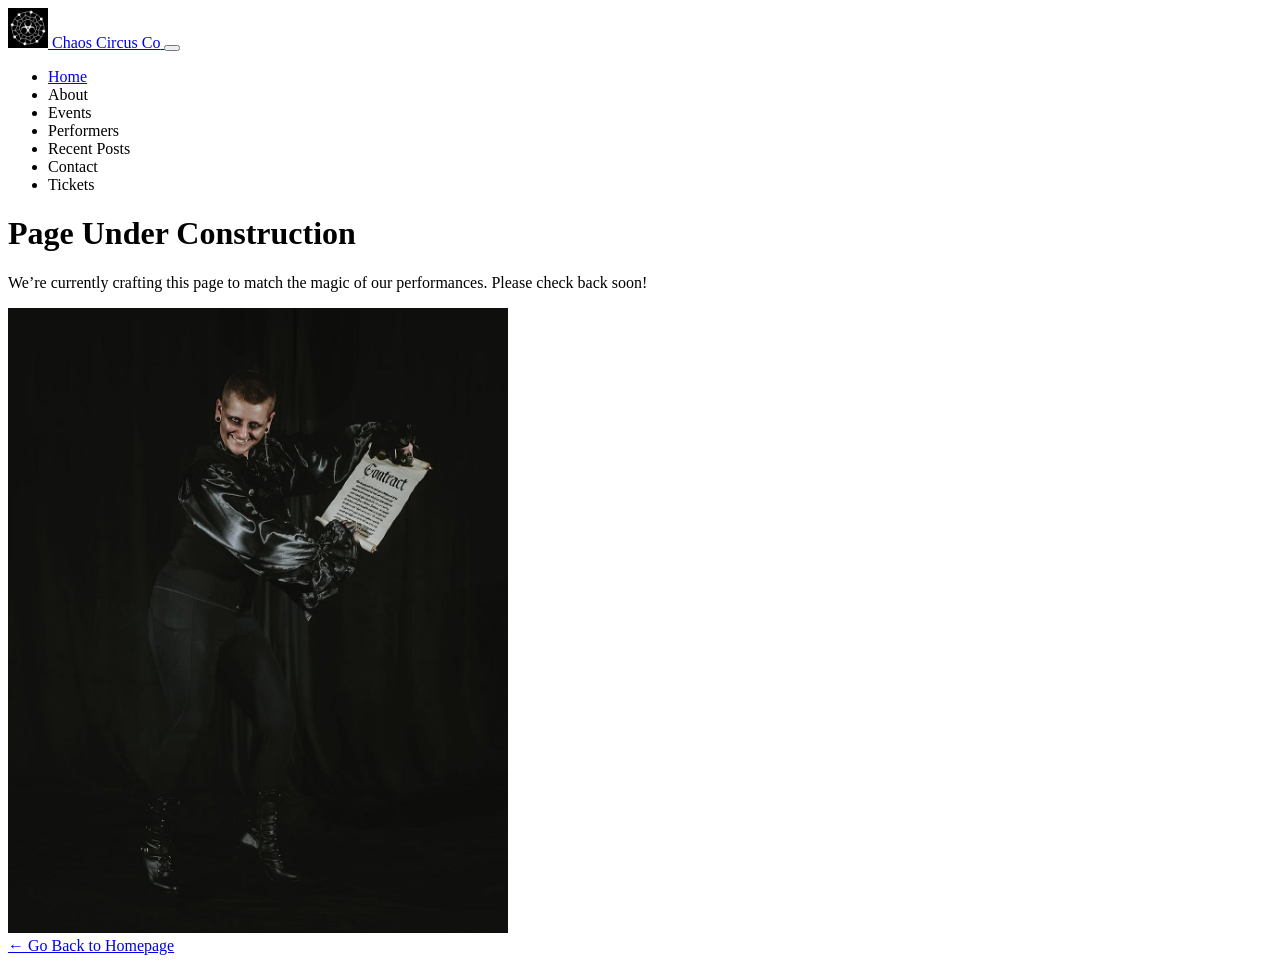
==== commit 3894141e: "importing scripts as module and loading stylesheets through main.js to correct vite issues for hosti" ====
--- a/src/under-construction.html
+++ b/src/under-construction.html
@@ -5,8 +5,7 @@
     <meta charset="UTF-8" />
     <meta name="viewport" content="width=device-width, initial-scale=1.0" />
     <title>Page Under Construction | Chaos Circus Co</title>
-    <link href="https://cdn.jsdelivr.net/npm/bootstrap@5.3.3/dist/css/bootstrap.min.css" rel="stylesheet" />
-    <link rel="stylesheet" href="stylesheets/main.css" />
+    <link rel="stylesheet" href="/stylesheets/main.css">
 </head>
 
 <body>
@@ -63,7 +62,7 @@
         </div>
     </main>
 
-    <script src="https://cdn.jsdelivr.net/npm/bootstrap@5.3.3/dist/js/bootstrap.bundle.min.js"></script>
+    <script type="module" src="/javascripts/main.js"></script>
 </body>
 
 </html>
